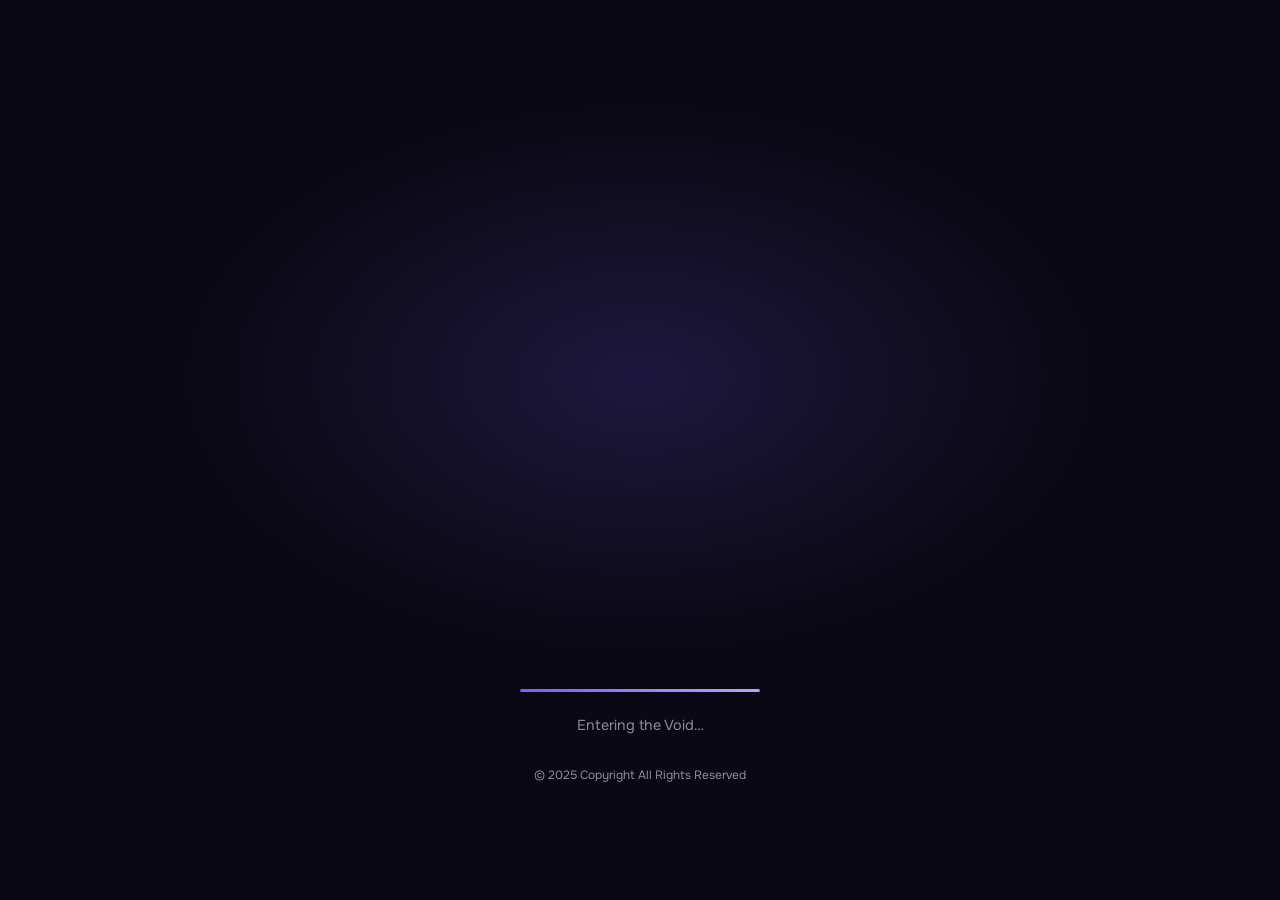
==== index.html @ 013ed3d5 "Enhance spin sections and add win modals Updated the content and structure of the spin sections, inc" ====
<!DOCTYPE html>
<html lang="en">

<head>
  <meta charset="UTF-8">
  <meta name="viewport" content="width=device-width, initial-scale=1.0, maximum-scale=1.0, user-scalable=no">
  <meta name="theme-color" content="#0a0813">
  <title>VoidGifts</title>
  <link rel="preconnect" href="https://fonts.googleapis.com">
  <link rel="preconnect" href="https://fonts.gstatic.com" crossorigin>
  <link rel="stylesheet" href="styles.css">
</head>

<body class="no-scroll">

  <!-- Loading Screen -->
<div class="loading-screen" id="loadingScreen">
  <div class="loading-container">
    <div class="loading-status-heading" id="loadingStatusHeading" style="display:none;"></div>
    <div id="lottie-loading-container"></div>
    <div class="loading-bar-wrapper" id="loadingBarWrapper">
      <div class="loading-bar-bg">
        <div class="loading-bar-fill"></div>
      </div>
    </div>
    <div class="loading-text" id="loadingText">
      Entering the Void…
    </div>
    <a href="https://github.com/IMAGE002/Build1/blob/main/LICENSE" class="copyright-text" target="_blank" rel="noopener noreferrer" data-i18n="copyright">
      © 2025 Copyright All Rights Reserved
    </a>
  </div>
</div>

  <!-- Main Content -->
  <div class="main-content" id="mainContent" style="display:none;">

    <div class="bg" id="bgContainer">
      <svg version="1.1" xmlns="http://www.w3.org/2000/svg" width="100%" height="100%">
        <defs>
          <pattern id="tgPattern" patternUnits="userSpaceOnUse" width="562.5" height="1218" viewBox="0 0 1125 2436"></pattern>
        </defs>
        <rect width="100%" height="100%" fill="url(#tgPattern)" />
      </svg>
    </div>

    <!-- Top bar: brand + currency readout + hamburger -->
    <div class="topbar-fixed">
      <div class="brand"> <img src="assets/TemporaryLogo.svg" alt="Ring Icon" class="ring-icon">VoidGifts</div>
      <div class="topbar-right">
        <div class="readout">
          <div class="stat"><img src="assets/Coin.svg" alt=""><span id="currencyAmount">0</span></div>
          <div class="sep"></div>
          <div class="stat"><img src="assets/TStars.svg" alt=""><span id="starsAmount">0</span></div>
        </div>
        <button class="hamburger" id="hamburger" type="button" aria-label="Menu"><span></span><span></span><span></span></button>
      </div>
    </div>

    <!-- Nav menu (desktop / wide viewport) -->
    <nav class="nav-menu" id="navMenu">
      <button class="nav-close" id="navClose" type="button" aria-label="Close menu">×</button>
      <div class="nav-account">
        <div class="account-avatar"></div>
        <div class="account-info">
          <div class="account-name">Loading...</div>
          <div class="account-username">@loading</div>
        </div>
      </div>
      <ul>
        <li><a href="#home" class="nav-link active" data-page="home">
          <div class="nav-icon"><img src="assets/HomeIcon.svg" alt="Home"></div>
          <span data-i18n="home">Home</span>
        </a></li>
        <li><a href="#leaderboard" class="nav-link" data-page="leaderboard">
          <div class="nav-icon"><img src="assets/LBIcon.svg" alt="Leaderboard"></div>
          <span data-i18n="leaderboard">Leaderboard</span>
        </a></li>
        <li><a href="#deposit" class="nav-link" data-page="deposit">
          <div class="nav-icon"><img src="assets/WalletIcon.svg" alt="Deposit"></div>
          <span data-i18n="deposit">Deposit</span>
        </a></li>
        <li><a href="#settings" class="nav-link" data-page="settings">
          <div class="nav-icon"><img src="assets/GearIcon.svg" alt="Settings"></div>
          <span data-i18n="settings">Settings</span>
        </a></li>
      </ul>
    </nav>

    <div class="overlay" id="overlay"></div>

    <div class="container">

      <!-- ============ HOME ============ -->
      <div class="page-content active" id="page-home">

        <div class="events-carousel">
          <div class="events-track" id="eventsTrack">

            <div class="event-card event-card--birthday" data-event-id="app-birthday">
              <span class="event-confetti" aria-hidden="true">
                <i></i><i></i><i></i><i></i><i></i><i></i><i></i><i></i><i></i><i></i><i></i><i></i><i></i><i></i>
              </span>
              <span class="event-sheen" aria-hidden="true"></span>
              <div class="event-art event-art--left"><img src="assets/BirthdayCake.svg" alt=""></div>
              <div class="event-copy event-copy--center">
                <span class="event-badge" data-i18n="eventBadgeAnniversary">🎉 Anniversary</span>
                <div class="event-title event-title--hero">
                  <span class="event-title-sm" data-i18n="eventBirthdayTitleSm">App</span>
                  <span class="event-title-lg" data-i18n="eventBirthdayTitleLg">Birthday!</span>
                </div>
                <div class="event-sub" data-i18n="eventBirthdaySub">Thank you for an amazing year</div>
              </div>
              <div class="event-art event-art--right"><img src="assets/Balloons.svg" alt=""></div>
            </div>

            <a class="event-card event-card--teal" href="#" data-event-id="double-stars" onclick="TelegramGame.Navigation.navigateTo('deposit');return false;">
              <div class="event-clouds" aria-hidden="true"><img src="assets/Clouds.svg" alt=""></div>
              <span class="event-sheen" aria-hidden="true"></span>
              <div class="event-art"><img src="assets/TStars.svg" alt=""></div>
              <div class="event-copy">
                <span class="event-badge" data-i18n="eventBadgeLimited">Limited</span>
                <div class="event-title event-title--big" data-i18n="eventStarsTitle">Double Stars weekend</div>
                <div class="event-sub" data-i18n="eventStarsSub">Bonus Stars on every deposit</div>
              </div>
            </a>

          </div>
          <div class="events-dots" id="eventsDots" role="tablist" aria-label="Announcements"></div>
        </div>

        <div class="live-gifts-row">
          <span class="live-gifts-label" data-i18n="liveGifts">Live gifts</span>
          <div class="echo-strip-wrap" id="echoWrapper">
            <!-- Notification cubes are injected into #notificationContainer by JS. Keep it empty so the empty state shows. -->
            <div class="card-base content-box-top" id="notificationContainer" data-i18n-empty="liveGiftsEmpty" data-empty="Gifts you win show up here."></div>
          </div>
        </div>

        <div class="home-grid">

          <!-- Daily loot: the hero. The seam opens, the gift rises along it. -->
          <div class="hero hero--daily content-box-left-1">
            <div class="hero-glow" aria-hidden="true"></div>
            <div class="hero-asset"><div id="lottieAnimation"></div></div>
            <div class="hero-copy">
              <span class="eyebrow" data-i18n="dailyRewardEyebrow">daily reward</span>
              <div class="hero-title"><span data-i18n="bagOfLoot">Bag of</span> <span class="hl" data-i18n="lootHighlight">Loot!</span></div>
              <p class="hero-sub" data-i18n="dailyRewardSub">Your free daily gift — open it before midnight.</p>
            </div>
            <button class="hero-cta" data-i18n="openGift">Open Gift</button>
            <span class="hero-timer"><span data-i18n="dailyReadyIn">Ready in</span> <span id="dailyCardTimerValue">--:--:--</span></span>
          </div>

          <!-- Void Spin -->
          <div class="hero hero--void content-box-void">
            <div class="hero-glow" aria-hidden="true"></div>
            <div class="hero-copy">
              <span class="eyebrow" data-i18n="premiumSpinEyebrow">premium spin</span>
              <div class="hero-title"><span class="hl" data-i18n="voidSpinTitle">VOID</span> <span data-i18n="voidSpinTitleSuffix">Spin</span></div>
              <p class="hero-sub" data-i18n="voidSpinSub">Higher stakes — NFTs, Stars, and rare gifts up for grabs.</p>
              <div class="hero-actions">
                <button class="hero-cta void-spin-cta" data-i18n="spinNow">Spin Now</button>
                <div class="spin-cost-badge"><img src="assets/TStars.svg" alt="">50 <span data-i18n="starsWord">Stars</span></div>
              </div>
            </div>
            <div class="void-asset-badge hero-asset">
              <img src="assets/Rocket.svg" alt="">
            </div>
          </div>

          <!-- Furry Spin -->
          <div class="hero hero--furry content-box-furry">
            <div class="hero-glow" aria-hidden="true"></div>
            <div class="hero-copy">
              <span class="eyebrow" data-i18n="newSpinEyebrow">new spin</span>
              <div class="hero-title"><span class="hl" data-i18n="furrySpinTitle">FURRY</span> <span data-i18n="voidSpinTitleSuffix">Spin</span></div>
              <p class="hero-sub" data-i18n="furrySpinSub">Instant Ramen, Star Notepad, Calendar and more NFTs, Star prizes and rare gifts. Get fluffy.</p>
              <div class="hero-actions">
                <button class="hero-cta furry-spin-cta" data-i18n="spinNow">Spin Now</button>
                <div class="spin-cost-badge"><img src="assets/TStars.svg" alt="">150 <span data-i18n="starsWord">Stars</span></div>
              </div>
            </div>
            <div class="furry-asset-badge hero-asset">
              <img src="assets/Paw.svg" alt="">
            </div>
          </div>

          <!-- Hex Spin -->
          <div class="hero hero--hex content-box-hex">
            <div class="hero-glow" aria-hidden="true"></div>
            <div class="hero-copy">
              <span class="eyebrow" data-i18n="newSpinEyebrow">new spin</span>
              <div class="hero-title"><span class="hl" data-i18n="hexSpinTitle">STARRY</span> <span data-i18n="voidSpinTitleSuffix">Spin</span></div>
              <p class="hero-sub" data-i18n="hexSpinSub"></p>
              <div class="hero-actions">
                <button class="hero-cta hex-spin-cta" data-i18n="spinNow">Spin Now</button>
                <div class="spin-cost-badge"><img src="assets/TStars.svg" alt="">500 <span data-i18n="starsWord">Stars</span></div>
              </div>
            </div>
            <div class="hex-asset-badge hero-asset">
              <img src="assets/Starry.svg" alt="">
            </div>
          </div>

          <!-- Astral Spin -->
          <div class="hero hero--astral content-box-astral">
            <div class="hero-glow" aria-hidden="true"></div>
            <div class="hero-copy">
              <span class="eyebrow" data-i18n="premiumSpinEyebrow">new spin</span>
              <div class="hero-title"><span class="hl" data-i18n="astralSpinTitle">ASTRAL</span> <span data-i18n="voidSpinTitleSuffix">Spin</span></div>
              <p class="hero-sub" data-i18n="astralSpinSub"></p>
              <div class="hero-actions">
                <button class="hero-cta astral-spin-cta" data-i18n="spinNow">Spin Now</button>
                <div class="spin-cost-badge"><img src="assets/TStars.svg" alt="">1000 <span data-i18n="starsWord">Stars</span></div>
              </div>
            </div>
            <div class="astral-asset-badge hero-asset">
              <img src="assets/Astral.svg" alt="">
            </div>
          </div>

          <!-- Inventory: hidden on phones (the Items tab covers it), a shelf on wide screens -->
          <div class="hero hero--inv content-box-right">
            <div class="hero-copy">
              <div class="hero-inv-head">
                <div id="inventoryLottieAnimation"></div>
                <div class="hero-title"><span class="hl" data-i18n="inventoryHighlight">Inventory</span></div>
              </div>
              <p class="hero-sub" data-i18n="inventorySub">Collected prizes and gifts.</p>
            </div>
            <div class="inventory-grid"><!-- populated by JS --></div>
            <button class="hero-cta card-btn" data-i18n="viewAllItems">View All Items</button>
          </div>

          <!-- Channel -->
          <div class="hero hero--channel">
            <img class="hero-asset" src="https://raw.githubusercontent.com/IMAGE002/ProtV2/main/assets/Lolipop.svg" alt="">
            <div class="hero-copy">
              <div class="hero-title"><span class="hl" data-i18n="freeHighlight">Telegram</span> <span data-i18n="channelSuffix">Channel</span></div>
              <p class="hero-sub" data-i18n="channelSub">Join to never miss a giveaway or secret code.</p>
            </div>
            <a href="https://t.me/VoidGiftsOfficial" class="hero-cta">
              <img src="assets/SmallPLPIcon.svg" alt=""><span data-i18n="joinChannel">Join Channel</span>
            </a>
          </div>

          <!-- Promo / codes -->
          <div class="hero hero--promo promo-card">
            <div class="promo-assets">
              <img class="hero-asset lg" src="https://raw.githubusercontent.com/IMAGE002/ProtV2/main/assets/Calender.svg" alt="">
              <img class="hero-asset sub" src="https://raw.githubusercontent.com/IMAGE002/ProtV2/main/assets/Diamond.svg" alt="">
            </div>
            <div class="hero-copy">
              <div class="hero-title"><span data-i18n="enterCodesFor">Prizes for</span> <span class="hl" data-i18n="prizesHighlight">Codes</span></div>
              <p class="hero-sub"><span data-i18n="findCodes">Find codes in our</span> <a href="https://t.me/VoidGiftsOfficial" target="_blank" rel="noopener" data-i18n="telegramWord">telegram</a> <span data-i18n="channelWord">channel.</span></p>
            </div>
            <button class="hero-cta card-btn" data-i18n="enterCode">Enter Code</button>
          </div>

        </div><!-- /.home-grid -->

        <!-- Utility rows -->
        <div class="tray content-box-bottom-2">
          <button type="button" class="tile tile--contact card-btn">
            <span class="tile-icon">
              <img src="https://raw.githubusercontent.com/IMAGE002/ProtV2/main/assets/Cap.svg" alt="" onerror="this.style.opacity=0">
            </span>
            <span class="tile-label" data-i18n="contactSupport">Contact Support</span>
          </button>
          <button type="button" class="tile tile--refer" onclick="TelegramGame.Navigation.navigateTo('settings')">
            <span class="tile-icon">
              <img src="assets/GearIcon.svg" alt="">
            </span>
            <span class="tile-label" data-i18n="settingsAndCodes">Settings &amp; Codes</span>
          </button>
        </div>

      </div><!-- /#page-home -->

      <!-- ============ LEADERBOARD ============ -->
      <div class="page-content" id="page-leaderboard">
        <div class="leaderboard-page">
          <div class="leaderboard-header">
            <h1 class="leaderboard-title" data-i18n="topPlayers">Leaderboard</h1>
            <p class="leaderboard-subtitle" data-i18n="updatesEvery24h">Updates every 24 hours</p>
          </div>
          <div class="leaderboard-tabs">
            <button class="leaderboard-tab active" data-tab="coins">
              <img src="assets/Coin.svg" alt="Coin"><span class="tab-label" data-i18n="tabCoins">Coins</span>
            </button>
            <button class="leaderboard-tab" data-tab="gifts">
              <span class="gift-tab-icon" id="giftTabIcon"></span><span class="tab-label" data-i18n="tabGifts">Gifts</span>
            </button>
            <button class="leaderboard-tab" data-tab="stars">
              <img src="assets/TStars.svg" alt="Stars"><span class="tab-label" data-i18n="tabSpent">Spent</span>
            </button>
          </div>
          <div class="leaderboard-content">
            <div class="leaderboard-list active" id="leaderboard-coins">
              <div class="podium-container"></div>
              <div class="ranks-list"></div>
            </div>
            <div class="leaderboard-list" id="leaderboard-gifts">
              <div class="podium-container"></div>
              <div class="ranks-list"></div>
            </div>
            <div class="leaderboard-list" id="leaderboard-stars">
              <div class="podium-container"></div>
              <div class="ranks-list"></div>
            </div>

            <!-- Shown instead of the lists when /leaderboard can't be reached -->
            <div class="leaderboard-error-state" id="leaderboardErrorState" style="display:none;">
              <div class="leaderboard-error-lottie"></div>
              <div class="leaderboard-error-title" data-i18n="leaderboardErrorTitle">Things went wacky...</div>
              <div class="leaderboard-error-text" data-i18n="leaderboardErrorText">Couldn't display anyone... Please try again later!</div>
              <button class="leaderboard-error-retry" id="leaderboardRetryBtn" type="button" data-i18n="tryAgain">Try Again</button>
            </div>

            <!-- Skeleton shown while the first request is in flight -->
            <div class="leaderboard-skeleton">
              <div class="skeleton-podium">
                <div class="skeleton-podium-card"></div>
                <div class="skeleton-podium-card"></div>
                <div class="skeleton-podium-card"></div>
              </div>
              <div class="skeleton-rank-card"></div>
              <div class="skeleton-rank-card"></div>
              <div class="skeleton-rank-card"></div>
            </div>
          </div>
          <div class="your-rank-card">
            <div class="your-rank-label" data-i18n="yourRank">Your Rank</div>
            <div class="your-rank-content">
              <div class="your-rank-position">#<span id="yourRank">--</span></div>
              <div class="your-rank-info">
                <div class="your-rank-name" id="yourRankName">Loading...</div>
                <div class="your-rank-score" id="yourRankScore">0</div>
              </div>
            </div>
          </div>
        </div>
      </div>

      <!-- ============ DEPOSIT ============ -->
      <div class="page-content" id="page-deposit">
        <div class="deposit-page">
          <div class="deposit-header">
            <h1 class="deposit-title" data-i18n="depositTitle">Deposit</h1>
            <p class="deposit-subtitle" data-i18n="depositSubtitle">purchase coins with Telegram Stars</p>
          </div>
          <div class="deposit-tabs">
            <button class="deposit-tab active" data-tab="stars">
              <div class="tab-icon" id="starsTabIcon"></div><span class="tab-label" data-i18n="tabTelegramStars">Telegram Stars</span>
            </button>
            <button class="deposit-tab" data-tab="ton">
              <img src="assets/TON.svg" alt="TON" class="tab-icon-img"><span class="tab-label" data-i18n="tabTonCoin">TON Coin</span>
            </button>
            <button class="deposit-tab" data-tab="sell">
              <img src="assets/TStars.svg" alt="" class="tab-icon-img"><span class="tab-label" data-i18n="tabSell">Sell Gifts</span>
            </button>
          </div>
          <div class="deposit-content">
            <div class="deposit-list active" id="deposit-stars"><div class="packages-grid"></div></div>
            <div class="deposit-list" id="deposit-ton">
              <div class="ton-wallet-bar">
                <button class="ton-wallet-chip" id="tonWalletChip">
                  <span class="ton-wallet-chip-dot"></span>
                  <span class="ton-wallet-chip-label" id="tonWalletChipLabel" data-i18n="walletNotConnected">Not connected</span>
                </button>
              </div>
              <div class="packages-grid"></div>
            </div>
            <div class="deposit-list" id="deposit-sell">
              <div class="sell-intro">
                <h3 class="sell-title" data-i18n="sellTitle">Sell your NFT gifts for Stars</h3>
                <p class="sell-how" data-sell-relayer="sellHowTo">Send a collectible to @VoidGift_Relayer in Telegram. The Stars below are added to your balance automatically.</p>
                <button type="button" class="spin-button sell-open" id="sellOpenRelayer" data-sell-relayer="sellOpenRelayer">Open @VoidGift_Relayer</button>
              </div>
              <div class="sell-tools">
                <input type="search" id="sellSearch" class="sell-search" data-i18n="sellSearch" placeholder="Search gifts…" autocomplete="off">
                <span class="sell-count" id="sellCount"></span>
              </div>
              <div class="sell-list" id="sellList"></div>
            </div>
            <div class="deposit-info-card">
              <div class="info-icon" role="img" aria-label="Info"></div>
              <div class="info-content">
                <h3 data-i18n="securePayment">Secure Payment</h3>
                <p data-i18n="securePaymentDesc">All transactions are processed securely through Telegram. Coins are delivered instantly.</p>
              </div>
            </div>
          </div>
        </div>
      </div>

      <!-- ============ SETTINGS ============ -->
      <div class="page-content" id="page-settings">
        <div class="settings-page">
          <div class="settings-header">
            <h1 class="settings-title" data-i18n="settings">Settings</h1>
            <p class="settings-subtitle" data-i18n="customizeExperience">Customize your experience</p>
          </div>

          <div class="settings-section promocode-section">
            <div class="section-header">
              <svg class="section-icon" viewBox="0 0 24 24" fill="none" stroke="currentColor" stroke-width="2">
                <rect x="3" y="8" width="18" height="12" rx="2"/><path d="M7 8V6a2 2 0 0 1 2-2h6a2 2 0 0 1 2 2v2"/><circle cx="12" cy="14" r="1"/>
              </svg>
              <h2 data-i18n="promocode">Promocode</h2>
            </div>
            <div class="promocode-input-wrapper">
              <input type="text" id="promocodeInput" class="promocode-input" placeholder="Enter promocode..." maxlength="20" data-i18n="promocodePlaceholder">
              <button class="promocode-submit-btn" id="promocodeSubmitBtn">
                <svg viewBox="0 0 24 24" fill="none" stroke="currentColor" stroke-width="2"><path d="M22 2L11 13M22 2l-7 20-4-9-9-4 20-7z"/></svg>
              </button>
            </div>
            <div class="promocode-status" id="promocodeStatus"></div>
            <div class="promocode-info">
              <div class="info-icon" role="img" aria-label="Info"></div>
              <span data-i18n="promocodeInfo">Enter a valid promocode to receive rewards</span>
            </div>
          </div>

          <div class="settings-section">
            <div class="section-header">
              <svg class="section-icon" viewBox="0 0 24 24" fill="none" stroke="currentColor" stroke-width="2">
                <circle cx="12" cy="12" r="10"/><path d="M2 12h20M12 2a15.3 15.3 0 0 1 4 10 15.3 15.3 0 0 1-4 10 15.3 15.3 0 0 1-4-10 15.3 15.3 0 0 1 4-10z"/>
              </svg>
              <h2 data-i18n="language">Language</h2>
            </div>
            <div class="setting-item clickable" id="languageSetting">
              <div class="setting-info">
                <div class="setting-label" data-i18n="appLanguage">App Language</div>
                <div class="setting-description" data-i18n="chooseLanguage">Choose your preferred language</div>
              </div>
              <div class="setting-value">
                <span id="currentLanguage">English</span>
                <svg class="chevron-icon" viewBox="0 0 24 24" fill="none" stroke="currentColor" stroke-width="2"><path d="M9 18l6-6-6-6"/></svg>
              </div>
            </div>
          </div>

          <div class="settings-section">
            <div class="section-header">
              <svg class="section-icon" viewBox="0 0 24 24" fill="none" stroke="currentColor" stroke-width="2">
                <path d="M18 8A6 6 0 0 0 6 8c0 7-3 9-3 9h18s-3-2-3-9"/><path d="M13.73 21a2 2 0 0 1-3.46 0"/>
              </svg>
              <h2 data-i18n="notifications">Notifications</h2>
            </div>
            <div class="setting-item"><div class="setting-info"><div class="setting-label" data-i18n="soundEffects">Sound Effects</div><div class="setting-description" data-i18n="soundEffectsDesc">Play sounds when spinning</div></div>
              <label class="toggle-switch"><input type="checkbox" id="soundEffects" checked><span class="toggle-slider"></span></label></div>
            <div class="setting-item"><div class="setting-info"><div class="setting-label" data-i18n="prizeAlerts">Prize Alerts</div><div class="setting-description" data-i18n="prizeAlertsDesc">Notify on rare prizes</div></div>
              <label class="toggle-switch"><input type="checkbox" id="prizeAlerts" checked><span class="toggle-slider"></span></label></div>
          </div>

          <div class="settings-section">
            <div class="section-header">
              <svg class="section-icon" viewBox="0 0 24 24" fill="none" stroke="currentColor" stroke-width="2">
                <rect x="2" y="3" width="20" height="14" rx="2"/><path d="M8 21h8M12 17v4"/>
              </svg>
              <h2 data-i18n="display">Display</h2>
            </div>
            <div class="setting-item"><div class="setting-info"><div class="setting-label" data-i18n="animations">Animations</div><div class="setting-description" data-i18n="animationsDesc">Smooth animations and effects</div></div>
              <label class="toggle-switch"><input type="checkbox" id="animationsEnabled" checked><span class="toggle-slider"></span></label></div>
          </div>

          <div class="settings-section">
            <div class="section-header">
              <svg class="section-icon" viewBox="0 0 24 24" fill="none" stroke="currentColor" stroke-width="2">
                <rect x="3" y="11" width="18" height="11" rx="2" ry="2"/><path d="M7 11V7a5 5 0 0 1 10 0v4"/>
              </svg>
              <h2 data-i18n="privacy">Privacy</h2>
            </div>
            <div class="setting-item"><div class="setting-info"><div class="setting-label" data-i18n="showInLeaderboard">Show in Leaderboard</div><div class="setting-description" data-i18n="showInLeaderboardDesc">Public stats visibility</div></div>
              <label class="toggle-switch"><input type="checkbox" id="showInLeaderboard" checked><span class="toggle-slider"></span></label></div>
            <div class="setting-item"><div class="setting-info"><div class="setting-label" data-i18n="shareStatistics">Share Statistics</div><div class="setting-description" data-i18n="shareStatisticsDesc">Allow sharing stats with friends</div></div>
              <label class="toggle-switch"><input type="checkbox" id="shareStats" checked><span class="toggle-slider"></span></label></div>
          </div>

          <div class="settings-section">
            <div class="section-header">
              <div class="info-icon" role="img" aria-label="Info"></div>
              <h2 data-i18n="about">About</h2>
            </div>
            <div class="setting-item clickable" id="termsBtn">
              <div class="setting-info"><div class="setting-label" data-i18n="termsOfService">Terms of Service</div><div class="setting-description" data-i18n="termsOfServiceDesc">Read our terms and conditions</div></div>
              <svg class="chevron-icon" viewBox="0 0 24 24" fill="none" stroke="currentColor" stroke-width="2"><path d="M9 18l6-6-6-6"/></svg>
            </div>
            <div class="setting-item clickable" id="privacyBtn">
              <div class="setting-info"><div class="setting-label" data-i18n="privacyPolicy">Privacy Policy</div><div class="setting-description" data-i18n="privacyPolicyDesc">How we handle your data</div></div>
              <svg class="chevron-icon" viewBox="0 0 24 24" fill="none" stroke="currentColor" stroke-width="2"><path d="M9 18l6-6-6-6"/></svg>
            </div>
            <div class="setting-item">
              <div class="setting-info"><div class="setting-label" data-i18n="version">Version</div><div class="setting-description" data-i18n="versionDesc">App version information</div></div>
              <div class="setting-value"><span class="version-number">v2.0.0</span></div>
            </div>
          </div>

          <div class="settings-section danger-section">
            <div class="section-header">
              <svg class="section-icon" viewBox="0 0 24 24" fill="none" stroke="currentColor" stroke-width="2">
                <path d="M10.29 3.86L1.82 18a2 2 0 0 0 1.71 3h16.94a2 2 0 0 0 1.71-3L13.71 3.86a2 2 0 0 0-3.42 0z"/><path d="M12 9v4M12 17h.01"/>
              </svg>
              <h2 data-i18n="dangerZone">Danger Zone</h2>
            </div>
            <button class="danger-btn" id="resetDataBtn">
              <svg viewBox="0 0 24 24" fill="none" stroke="currentColor" stroke-width="2"><polyline points="1 4 1 10 7 10"/><path d="M3.51 15a9 9 0 1 0 2.13-9.36L1 10"/></svg>
              <span data-i18n="resetAllData">Reset All Data</span>
            </button>
            <button class="danger-btn" id="clearCacheBtn">
              <svg viewBox="0 0 24 24" fill="none" stroke="currentColor" stroke-width="2"><path d="M3 6h18M19 6v14a2 2 0 0 1-2 2H7a2 2 0 0 1-2-2V6m3 0V4a2 2 0 0 1 2-2h4a2 2 0 0 1 2 2v2"/></svg>
              <span data-i18n="clearCache">Clear Cache</span>
            </button>
          </div>
        </div>
      </div>

      <!-- ============ DAILY SPIN ============ -->
      <div class="page-content" id="page-dailyspin">
        <div class="daily-spin-container">
          <button class="spin-back-btn" onclick="TelegramGame.Navigation.navigateTo('home')">
            <svg viewBox="0 0 24 24" fill="none" stroke="currentColor" stroke-width="2.4" stroke-linecap="round" stroke-linejoin="round">
              <path d="M19 12H5M12 19l-7-7 7-7"/>
            </svg>
            <span data-i18n="backToHome">Home</span>
          </button>
          <div class="spin-section">
            <div class="wheel-container">
              <div class="wheel-pointer"></div>
              <div class="wheel" id="wheel">
                <div class="cube"></div><div class="cube"></div><div class="cube"></div><div class="cube"></div><div class="cube"></div>
                <div class="cube"></div><div class="cube"></div><div class="cube"></div><div class="cube"></div><div class="cube"></div>
                <div class="cube"></div><div class="cube"></div><div class="cube"></div><div class="cube"></div><div class="cube"></div>
                <div class="cube"></div><div class="cube"></div><div class="cube"></div><div class="cube"></div><div class="cube"></div>
              </div>
            </div>
            <button class="spin-button" id="spinButton" data-i18n="spinButton">SPIN!</button>
          </div>

          <div class="rewards-section">
            <div class="rewards-header">
              <div class="rewards-header-icon"><div class="rewards-icon-mask"></div></div>
              <h2 class="rewards-title"><span data-i18n="whatCanIGet">What can I</span> <span class="get-text" data-i18n="getWord">get?</span></h2>
            </div>

            <div class="gift-grid">
              <div class="gift-item gift-epic"><div class="gift-icon" id="giftTrophy"></div><div class="gift-label">Trophy</div><i class="pips" aria-hidden="true"></i></div>
              <div class="gift-item gift-rare"><div class="gift-icon" id="giftDiamond"></div><div class="gift-label">Diamond</div><i class="pips" aria-hidden="true"></i></div>
              <div class="gift-item gift-legendary"><div class="gift-icon" id="giftCalendar"></div><div class="gift-label">Calendar</div><i class="pips" aria-hidden="true"></i></div>
              <div class="gift-item gift-rare"><div class="gift-icon" id="giftRing"></div><div class="gift-label">Ring</div><i class="pips" aria-hidden="true"></i></div>
              <div class="gift-item gift-uncommon"><div class="gift-icon" id="giftRoseBouquet"></div><div class="gift-label">Rose Bouquet</div><i class="pips" aria-hidden="true"></i></div>
              <div class="gift-item gift-uncommon"><div class="gift-icon" id="giftCake"></div><div class="gift-label">Cake</div><i class="pips" aria-hidden="true"></i></div>
              <div class="gift-item gift-common"><div class="gift-icon" id="giftGift"></div><div class="gift-label">Gift Box</div></div>
              <div class="gift-item gift-common"><div class="gift-icon" id="giftRose"></div><div class="gift-label">Rose</div></div>
              <div class="gift-item gift-common"><div class="gift-icon" id="giftBear"></div><div class="gift-label">Bear</div></div>
              <div class="gift-item gift-common"><div class="gift-icon" id="giftHeart"></div><div class="gift-label">Heart</div></div>
            </div>

            <div class="rewards-divider"><span data-i18n="coinPrizes">Coin Prizes</span></div>

            <div class="reward-grid">
              <div class="reward-item"><div class="reward-amount">500</div><div class="reward-icon" id="coin500"></div></div>
              <div class="reward-item"><div class="reward-amount">250</div><div class="reward-icon" id="coin250"></div></div>
              <div class="reward-item"><div class="reward-amount">100</div><div class="reward-icon" id="coin100"></div></div>
              <div class="reward-item"><div class="reward-amount">50</div><div class="reward-icon" id="coin50"></div></div>
              <div class="reward-item"><div class="reward-amount">25</div><div class="reward-icon" id="coin25"></div></div>
              <div class="reward-item"><div class="reward-amount">10</div><div class="reward-icon" id="coin10"></div></div>
              <div class="reward-item"><div class="reward-amount">5</div><div class="reward-icon" id="coin5"></div></div>
              <div class="reward-item"><div class="reward-amount">1</div><div class="reward-icon" id="coin1"></div></div>
            </div>
          </div>
        </div>
      </div>

      <!-- ============ VOID SPIN ============ -->
      <div class="page-content" id="page-voidspin">
        <div class="daily-spin-container">
          <button class="spin-back-btn" onclick="TelegramGame.Navigation.navigateTo('home')">
            <svg viewBox="0 0 24 24" fill="none" stroke="currentColor" stroke-width="2.4" stroke-linecap="round" stroke-linejoin="round">
              <path d="M19 12H5M12 19l-7-7 7-7"/>
            </svg>
            <span data-i18n="backToHome">Home</span>
          </button>
          <div class="spin-section">
            <div class="wheel-container void-wheel-container">
              <div class="wheel-pointer"></div>
              <div class="wheel" id="voidWheel">
                <div class="cube void-cube"></div><div class="cube void-cube"></div><div class="cube void-cube"></div><div class="cube void-cube"></div><div class="cube void-cube"></div>
                <div class="cube void-cube"></div><div class="cube void-cube"></div><div class="cube void-cube"></div><div class="cube void-cube"></div><div class="cube void-cube"></div>
                <div class="cube void-cube"></div><div class="cube void-cube"></div><div class="cube void-cube"></div><div class="cube void-cube"></div><div class="cube void-cube"></div>
                <div class="cube void-cube"></div><div class="cube void-cube"></div><div class="cube void-cube"></div><div class="cube void-cube"></div><div class="cube void-cube"></div>
              </div>
            </div>
            <button class="spin-button void-spin-button" id="voidSpinButton">
              <img src="assets/TStars.svg" alt="Stars" class="spin-btn-star-icon">
              <span class="spin-btn-cost">50</span>
              <span class="spin-btn-divider"></span>
              <span data-i18n="spinButton">SPIN!</span>
            </button>
          </div>

          <div class="rewards-section">
            <div class="rewards-header">
              <div class="rewards-header-icon"><div class="rewards-icon-mask"></div></div>
              <h2 class="rewards-title"><span data-i18n="whatCanIGet">What can I</span> <span class="get-text" data-i18n="getWord">get?</span></h2>
            </div>

            <div class="gift-grid">
              <div class="gift-item gift-legendary"><div class="gift-icon" id="voidGiftRamen"></div><div class="gift-label">Instant Ramen</div><i class="pips" aria-hidden="true"></i></div>
              <div class="gift-item gift-legendary"><div class="gift-icon" id="voidGiftSocks"></div><div class="gift-label">Socks</div><i class="pips" aria-hidden="true"></i></div>
              <div class="gift-item gift-legendary"><div class="gift-icon" id="voidGiftLollipop"></div><div class="gift-label">Lollipop</div><i class="pips" aria-hidden="true"></i></div>
              <div class="gift-item gift-epic"><div class="gift-icon" id="voidGiftRocket"></div><div class="gift-label">Rocket</div><i class="pips" aria-hidden="true"></i></div>
              <div class="gift-item gift-rare"><div class="gift-icon" id="voidGiftCake"></div><div class="gift-label">Cake</div><i class="pips" aria-hidden="true"></i></div>
              <div class="gift-item gift-rare"><div class="gift-icon" id="voidGiftBear"></div><div class="gift-label">Bear</div><i class="pips" aria-hidden="true"></i></div>
              <div class="gift-item gift-common"><div class="gift-icon" id="voidGiftHeart"></div><div class="gift-label">Heart</div></div>
            </div>

            <div class="rewards-divider"><span data-i18n="starPrizes">Star Prizes</span></div>
            <div class="reward-grid reward-grid--stars">
              <div class="reward-item"><div class="reward-amount">100</div><div class="reward-icon" id="voidStars100"></div></div>
              <div class="reward-item"><div class="reward-amount">50</div><div class="reward-icon" id="voidStars50"></div></div>
              <div class="reward-item"><div class="reward-amount">25</div><div class="reward-icon" id="voidStars25"></div></div>
              <div class="reward-item"><div class="reward-amount">10</div><div class="reward-icon" id="voidStars10"></div></div>
              <div class="reward-item"><div class="reward-amount">5</div><div class="reward-icon" id="voidStars5"></div></div>
            </div>
          </div>
        </div>
      </div>

      <div class="page-content" id="page-furryspin">
        <div class="daily-spin-container">
          <button class="spin-back-btn" onclick="TelegramGame.Navigation.navigateTo('home')">
            <svg viewBox="0 0 24 24" fill="none" stroke="currentColor" stroke-width="2.4" stroke-linecap="round" stroke-linejoin="round">
              <path d="M19 12H5M12 19l-7-7 7-7"/>
            </svg>
            <span data-i18n="backToHome">Home</span>
          </button>
          <div class="spin-section">
            <div class="wheel-container furry-wheel-container">
              <div class="wheel-pointer"></div>
              <div class="wheel" id="furryWheel">
                <div class="cube furry-cube"></div><div class="cube furry-cube"></div><div class="cube furry-cube"></div><div class="cube furry-cube"></div><div class="cube furry-cube"></div>
                <div class="cube furry-cube"></div><div class="cube furry-cube"></div><div class="cube furry-cube"></div><div class="cube furry-cube"></div><div class="cube furry-cube"></div>
                <div class="cube furry-cube"></div><div class="cube furry-cube"></div><div class="cube furry-cube"></div><div class="cube furry-cube"></div><div class="cube furry-cube"></div>
                <div class="cube furry-cube"></div><div class="cube furry-cube"></div><div class="cube furry-cube"></div><div class="cube furry-cube"></div><div class="cube furry-cube"></div>
              </div>
            </div>
            <button class="spin-button furry-spin-button" id="furrySpinButton">
              <img src="assets/TStars.svg" alt="Stars" class="spin-btn-star-icon">
              <span class="spin-btn-cost">150</span>
              <span class="spin-btn-divider"></span>
              <span data-i18n="spinButton">SPIN!</span>
            </button>
          </div>

          <div class="rewards-section">
            <div class="rewards-header">
              <div class="rewards-header-icon"><div class="rewards-icon-mask"></div></div>
              <h2 class="rewards-title"><span data-i18n="whatCanIGet">What can I</span> <span class="get-text" data-i18n="getWord">get?</span></h2>
            </div>

            <div class="gift-grid">
              <div class="gift-item gift-legendary"><div class="gift-icon" id="furryGiftRamen"></div><div class="gift-label">Instant Ramen</div><i class="pips" aria-hidden="true"></i></div>
              <div class="gift-item gift-legendary"><div class="gift-icon" id="furryGiftNotepad"></div><div class="gift-label">Star Notepad</div><i class="pips" aria-hidden="true"></i></div>
              <div class="gift-item gift-legendary"><div class="gift-icon" id="furryGiftCalendar"></div><div class="gift-label">Calendar</div><i class="pips" aria-hidden="true"></i></div>
              <div class="gift-item gift-legendary"><div class="gift-icon" id="furryGiftSocks"></div><div class="gift-label">Socks</div><i class="pips" aria-hidden="true"></i></div>
              <div class="gift-item gift-epic"><div class="gift-icon" id="furryGiftTrophy"></div><div class="gift-label">Trophy</div><i class="pips" aria-hidden="true"></i></div>
              <div class="gift-item gift-epic"><div class="gift-icon" id="furryGiftDiamond"></div><div class="gift-label">Diamond</div><i class="pips" aria-hidden="true"></i></div>
              <div class="gift-item gift-rare"><div class="gift-icon" id="furryGiftChampagne"></div><div class="gift-label">Champagne</div><i class="pips" aria-hidden="true"></i></div>
              <div class="gift-item gift-uncommon"><div class="gift-icon" id="furryGiftCake"></div><div class="gift-label">Cake</div><i class="pips" aria-hidden="true"></i></div>
              <div class="gift-item gift-common"><div class="gift-icon" id="furryGiftRose"></div><div class="gift-label">Rose</div></div>
            </div>

            <div class="rewards-divider"><span data-i18n="starPrizes">Star Prizes</span></div>
            <div class="reward-grid">
              <div class="reward-item"><div class="reward-amount">300</div><div class="reward-icon" id="furryStars300"></div></div>
              <div class="reward-item"><div class="reward-amount">150</div><div class="reward-icon" id="furryStars150"></div></div>
              <div class="reward-item"><div class="reward-amount">100</div><div class="reward-icon" id="furryStars100"></div></div>
              <div class="reward-item"><div class="reward-amount">50</div><div class="reward-icon" id="furryStars50"></div></div>
              <div class="reward-item"><div class="reward-amount">25</div><div class="reward-icon" id="furryStars25"></div></div>
              <div class="reward-item"><div class="reward-amount">10</div><div class="reward-icon" id="furryStars10"></div></div>
            </div>
          </div>
        </div>
      </div>

      <div class="page-content" id="page-hexspin">
        <div class="daily-spin-container">
          <button class="spin-back-btn" onclick="TelegramGame.Navigation.navigateTo('home')">
            <svg viewBox="0 0 24 24" fill="none" stroke="currentColor" stroke-width="2.4" stroke-linecap="round" stroke-linejoin="round">
              <path d="M19 12H5M12 19l-7-7 7-7"/>
            </svg>
            <span data-i18n="backToHome">Home</span>
          </button>
          <div class="spin-section">
            <div class="wheel-container hex-wheel-container">
              <div class="wheel-pointer"></div>
              <div class="wheel" id="hexWheel">
                <div class="cube hex-cube"></div><div class="cube hex-cube"></div><div class="cube hex-cube"></div><div class="cube hex-cube"></div><div class="cube hex-cube"></div>
                <div class="cube hex-cube"></div><div class="cube hex-cube"></div><div class="cube hex-cube"></div><div class="cube hex-cube"></div><div class="cube hex-cube"></div>
                <div class="cube hex-cube"></div><div class="cube hex-cube"></div><div class="cube hex-cube"></div><div class="cube hex-cube"></div><div class="cube hex-cube"></div>
                <div class="cube hex-cube"></div><div class="cube hex-cube"></div><div class="cube hex-cube"></div><div class="cube hex-cube"></div><div class="cube hex-cube"></div>
              </div>
            </div>
            <button class="spin-button hex-spin-button" id="hexSpinButton">
              <img src="assets/TStars.svg" alt="Stars" class="spin-btn-star-icon">
              <span class="spin-btn-cost">500</span>
              <span class="spin-btn-divider"></span>
              <span data-i18n="spinButton">SPIN!</span>
            </button>
          </div>

          <div class="rewards-section">
            <div class="rewards-header">
              <div class="rewards-header-icon"><div class="rewards-icon-mask"></div></div>
              <h2 class="rewards-title"><span data-i18n="whatCanIGet">What can I</span> <span class="get-text" data-i18n="getWord">get?</span></h2>
            </div>

            <div class="gift-grid">
              <div class="gift-item gift-legendary"><div class="gift-icon" id="hexGiftKissedFrog"></div><div class="gift-label">Kissed Frog</div><i class="pips" aria-hidden="true"></i></div>
              <div class="gift-item gift-legendary"><div class="gift-icon" id="hexGiftVoodooDoll"></div><div class="gift-label">Voodoo Doll</div><i class="pips" aria-hidden="true"></i></div>
              <div class="gift-item gift-legendary"><div class="gift-icon" id="hexGiftVintageCigar"></div><div class="gift-label">Vintage Cigar</div><i class="pips" aria-hidden="true"></i></div>
              <div class="gift-item gift-legendary"><div class="gift-icon" id="hexGiftWitchHat"></div><div class="gift-label">Witch Hat</div><i class="pips" aria-hidden="true"></i></div>
              <div class="gift-item gift-legendary"><div class="gift-icon" id="hexGiftLightSword"></div><div class="gift-label">Light Sword</div><i class="pips" aria-hidden="true"></i></div>
              <div class="gift-item gift-rare"><div class="gift-icon" id="hexGiftChampagne"></div><div class="gift-label">Champagne</div><i class="pips" aria-hidden="true"></i></div>
              <div class="gift-item gift-epic"><div class="gift-icon" id="hexGiftRing"></div><div class="gift-label">Ring</div><i class="pips" aria-hidden="true"></i></div>
              <div class="gift-item gift-epic"><div class="gift-icon" id="hexGiftTrophy"></div><div class="gift-label">Trophy</div><i class="pips" aria-hidden="true"></i></div>
              <div class="gift-item gift-epic"><div class="gift-icon" id="hexGiftDiamond"></div><div class="gift-label">Diamond</div><i class="pips" aria-hidden="true"></i></div>
            </div>

            <div class="rewards-divider"><span data-i18n="starPrizes">Star Prizes</span></div>
            <div class="reward-grid">
              <div class="reward-item"><div class="reward-amount">1,000</div><div class="reward-icon" id="hexStars1000"></div></div>
              <div class="reward-item"><div class="reward-amount">500</div><div class="reward-icon" id="hexStars500"></div></div>
              <div class="reward-item"><div class="reward-amount">250</div><div class="reward-icon" id="hexStars250"></div></div>
              <div class="reward-item"><div class="reward-amount">100</div><div class="reward-icon" id="hexStars100"></div></div>
              <div class="reward-item"><div class="reward-amount">50</div><div class="reward-icon" id="hexStars50"></div></div>
              <div class="reward-item"><div class="reward-amount">25</div><div class="reward-icon" id="hexStars25"></div></div>
            </div>
          </div>
        </div>
      </div>

      <div class="page-content" id="page-astralspin">
        <div class="daily-spin-container">
          <button class="spin-back-btn" onclick="TelegramGame.Navigation.navigateTo('home')">
            <svg viewBox="0 0 24 24" fill="none" stroke="currentColor" stroke-width="2.4" stroke-linecap="round" stroke-linejoin="round">
              <path d="M19 12H5M12 19l-7-7 7-7"/>
            </svg>
            <span data-i18n="backToHome">Home</span>
          </button>
          <div class="spin-section">
            <div class="wheel-container astral-wheel-container">
              <div class="wheel-pointer"></div>
              <div class="wheel" id="astralWheel">
                <div class="cube astral-cube"></div><div class="cube astral-cube"></div><div class="cube astral-cube"></div><div class="cube astral-cube"></div><div class="cube astral-cube"></div>
                <div class="cube astral-cube"></div><div class="cube astral-cube"></div><div class="cube astral-cube"></div><div class="cube astral-cube"></div><div class="cube astral-cube"></div>
                <div class="cube astral-cube"></div><div class="cube astral-cube"></div><div class="cube astral-cube"></div><div class="cube astral-cube"></div><div class="cube astral-cube"></div>
                <div class="cube astral-cube"></div><div class="cube astral-cube"></div><div class="cube astral-cube"></div><div class="cube astral-cube"></div><div class="cube astral-cube"></div>
              </div>
            </div>
            <button class="spin-button astral-spin-button" id="astralSpinButton">
              <img src="assets/TStars.svg" alt="Stars" class="spin-btn-star-icon">
              <span class="spin-btn-cost">1000</span>
              <span class="spin-btn-divider"></span>
              <span data-i18n="spinButton">SPIN!</span>
            </button>
          </div>

          <div class="rewards-section">
            <div class="rewards-header">
              <div class="rewards-header-icon"><div class="rewards-icon-mask"></div></div>
              <h2 class="rewards-title"><span data-i18n="whatCanIGet">What can I</span> <span class="get-text" data-i18n="getWord">get?</span></h2>
            </div>

            <div class="gift-grid">
              <div class="gift-item gift-legendary"><div class="gift-icon" id="astralGiftAstralShard"></div><div class="gift-label">Astral Shard</div><i class="pips" aria-hidden="true"></i></div>
              <div class="gift-item gift-legendary"><div class="gift-icon" id="astralGiftVoodooDoll"></div><div class="gift-label">Voodoo Doll</div><i class="pips" aria-hidden="true"></i></div>
              <div class="gift-item gift-legendary"><div class="gift-icon" id="astralGiftLuckyLocket"></div><div class="gift-label">Lucky Locket</div><i class="pips" aria-hidden="true"></i></div>
              <div class="gift-item gift-legendary"><div class="gift-icon" id="astralGiftInputKey"></div><div class="gift-label">Input Key</div><i class="pips" aria-hidden="true"></i></div>
              <div class="gift-item gift-epic"><div class="gift-icon" id="astralGiftTrophy"></div><div class="gift-label">Trophy</div><i class="pips" aria-hidden="true"></i></div>
              <div class="gift-item gift-epic"><div class="gift-icon" id="astralGiftDiamond"></div><div class="gift-label">Diamond</div><i class="pips" aria-hidden="true"></i></div>
              <div class="gift-item gift-epic"><div class="gift-icon" id="astralGiftRing"></div><div class="gift-label">Ring</div><i class="pips" aria-hidden="true"></i></div>
            </div>

            <div class="rewards-divider"><span data-i18n="starPrizes">Star Prizes</span></div>
            <div class="reward-grid">
              <div class="reward-item"><div class="reward-amount">2,500</div><div class="reward-icon" id="astralStars2500"></div></div>
              <div class="reward-item"><div class="reward-amount">1,000</div><div class="reward-icon" id="astralStars1000"></div></div>
              <div class="reward-item"><div class="reward-amount">500</div><div class="reward-icon" id="astralStars500"></div></div>
              <div class="reward-item"><div class="reward-amount">250</div><div class="reward-icon" id="astralStars250"></div></div>
              <div class="reward-item"><div class="reward-amount">100</div><div class="reward-icon" id="astralStars100"></div></div>
              <div class="reward-item"><div class="reward-amount">50</div><div class="reward-icon" id="astralStars50"></div></div>
            </div>
          </div>
        </div>
      </div>

    </div><!-- /.container -->

    <!-- Win Modal (Daily) -->
    <div class="win-modal-overlay" id="winModal">
      <div class="win-modal" role="dialog" aria-modal="true">
        <span class="win-modal-eyebrow" data-i18n="youWon">you won</span>
        <div class="win-modal-prize-wrap"><div class="win-modal-icon" id="modalPrizeIcon"></div></div>
        <div class="win-modal-prize-name" id="modalPrizeName">Prize</div>
        <div class="win-modal-value-row" id="modalValueRow"></div>
        <div class="win-modal-divider"></div>
        <button class="claim-button" id="claimButton" data-i18n="claim">Claim!</button>
      </div>
    </div>

    <!-- Win Modal (Void) -->
    <div class="win-modal-overlay" id="voidWinModal">
      <div class="win-modal" role="dialog" aria-modal="true">
        <span class="win-modal-eyebrow" data-i18n="youWon">you won</span>
        <div class="win-modal-prize-wrap"><div class="win-modal-icon" id="voidModalPrizeIcon"></div></div>
        <div class="win-modal-prize-name" id="voidModalPrizeName">Prize</div>
        <div class="win-modal-value-row" id="voidModalValueRow"></div>
        <div class="win-modal-divider"></div>
        <button class="claim-button" id="voidClaimButton" data-i18n="claim">Claim!</button>
      </div>
    </div>

    <!-- Win Modal (Furry) -->
    <div class="win-modal-overlay" id="furryWinModal">
      <div class="win-modal" role="dialog" aria-modal="true">
        <span class="win-modal-eyebrow" data-i18n="youWon">you won</span>
        <div class="win-modal-prize-wrap"><div class="win-modal-icon" id="furryModalPrizeIcon"></div></div>
        <div class="win-modal-prize-name" id="furryModalPrizeName">Prize</div>
        <div class="win-modal-value-row" id="furryModalValueRow"></div>
        <div class="win-modal-divider"></div>
        <button class="claim-button" id="furryClaimButton" data-i18n="claim">Claim!</button>
      </div>
    </div>

    <div class="win-modal-overlay" id="hexWinModal">
      <div class="win-modal" role="dialog" aria-modal="true">
        <span class="win-modal-eyebrow" data-i18n="youWon">you won</span>
        <div class="win-modal-prize-wrap"><div class="win-modal-icon" id="hexModalPrizeIcon"></div></div>
        <div class="win-modal-prize-name" id="hexModalPrizeName">Prize</div>
        <div class="win-modal-value-row" id="hexModalValueRow"></div>
        <div class="win-modal-divider"></div>
        <button class="claim-button" id="hexClaimButton" data-i18n="claim">Claim!</button>
      </div>
    </div>

    <div class="win-modal-overlay" id="astralWinModal">
      <div class="win-modal" role="dialog" aria-modal="true">
        <span class="win-modal-eyebrow" data-i18n="youWon">you won</span>
        <div class="win-modal-prize-wrap"><div class="win-modal-icon" id="astralModalPrizeIcon"></div></div>
        <div class="win-modal-prize-name" id="astralModalPrizeName">Prize</div>
        <div class="win-modal-value-row" id="astralModalValueRow"></div>
        <div class="win-modal-divider"></div>
        <button class="claim-button" id="astralClaimButton" data-i18n="claim">Claim!</button>
      </div>
    </div>

    <!-- Prize Modal -->
    <div class="prize-modal-overlay" id="prizeModal">
      <div class="prize-modal" role="dialog" aria-modal="true">
        <div class="prize-modal-topbar">
          <span class="prize-modal-eyebrow" data-i18n="yourPrize">your prize</span>
          <button class="prize-modal-close" id="prizeModalClose" type="button" aria-label="Close">×</button>
        </div>
        <div class="prize-modal-hero">
          <div class="prize-modal-icon" id="prizeModalIcon"></div>
          <div class="prize-modal-name" id="prizeModalName">Prize Name</div>
        </div>
        <div class="prize-modal-info">
          <div class="prize-modal-id" id="prizeModalId">ID: 0000-00-XXX</div>
          <div class="prize-modal-coin-value" id="prizeModalCoinValue">
            <img src="assets/Coin.svg" alt="Coins"><span>100 Coins</span>
          </div>
        </div>
        <div class="prize-modal-hr"></div>
        <div class="prize-modal-buttons">
          <button class="prize-modal-btn convert-btn" id="convertBtn">
            <img src="assets/Coin.svg" alt="Coins"><span data-i18n="convertToCoins">Convert to Coins</span>
          </button>
          <button class="prize-modal-btn claim-prize-btn" id="claimPrizeBtn">
            <svg viewBox="0 0 24 24" fill="none" stroke="currentColor" stroke-width="2.5"><path d="M20 6L9 17l-5-5"/></svg><span data-i18n="claimPrize">Claim Prize</span>
          </button>
        </div>
      </div>
    </div>

    <!-- Language Modal -->
    <div class="language-modal-overlay" id="languageModal">
      <div class="language-modal" role="dialog" aria-modal="true">
        <div class="language-modal-header">
          <h2 data-i18n="selectLanguage">Select Language</h2>
          <button class="language-modal-close" id="languageModalClose" type="button" aria-label="Close">×</button>
        </div>
        <div class="language-list">
          <div class="language-option active" data-lang="en"><span class="language-flag">🇺🇸</span><span class="language-name">English</span><svg class="check-icon" viewBox="0 0 24 24" fill="none" stroke="currentColor" stroke-width="3"><path d="M20 6L9 17l-5-5"/></svg></div>
          <div class="language-option" data-lang="ru"><span class="language-flag">🇷🇺</span><span class="language-name">Русский</span><svg class="check-icon" viewBox="0 0 24 24" fill="none" stroke="currentColor" stroke-width="3"><path d="M20 6L9 17l-5-5"/></svg></div>
          <div class="language-option" data-lang="es"><span class="language-flag">🇪🇸</span><span class="language-name">Español</span><svg class="check-icon" viewBox="0 0 24 24" fill="none" stroke="currentColor" stroke-width="3"><path d="M20 6L9 17l-5-5"/></svg></div>
          <div class="language-option" data-lang="fr"><span class="language-flag">🇫🇷</span><span class="language-name">Français</span><svg class="check-icon" viewBox="0 0 24 24" fill="none" stroke="currentColor" stroke-width="3"><path d="M20 6L9 17l-5-5"/></svg></div>
          <div class="language-option" data-lang="de"><span class="language-flag">🇩🇪</span><span class="language-name">Deutsch</span><svg class="check-icon" viewBox="0 0 24 24" fill="none" stroke="currentColor" stroke-width="3"><path d="M20 6L9 17l-5-5"/></svg></div>
          <div class="language-option" data-lang="zh"><span class="language-flag">🇨🇳</span><span class="language-name">中文</span><svg class="check-icon" viewBox="0 0 24 24" fill="none" stroke="currentColor" stroke-width="3"><path d="M20 6L9 17l-5-5"/></svg></div>
        </div>
      </div>
    </div>

    <!-- Subscription Required Modal -->
    <div class="subscribe-modal-overlay" id="subscribeModal">
      <div class="subscribe-modal" role="dialog" aria-modal="true">
        <button class="prize-modal-close subscribe-modal-close" id="subscribeModalClose" type="button" aria-label="Close">×</button>
        <div class="subscribe-modal-icon">
          <svg viewBox="0 0 24 24" fill="none" xmlns="http://www.w3.org/2000/svg">
            <path d="M21.5 3.5 2.5 11l6 2.2m13-9.7L18.8 20 9 14.6m12.5-11.1L9 14.6m0 0-.6 5.2 3-3.1" stroke="currentColor" stroke-width="1.8" stroke-linecap="round" stroke-linejoin="round"/>
          </svg>
        </div>
        <div class="subscribe-modal-title" data-i18n="subscribeTitle">Subscribe Required</div>
        <p class="subscribe-modal-desc" data-i18n="subscribeDesc">Join our Telegram channel to unlock spinning.</p>
        <button class="subscribe-channel-btn" id="subscribeChannelBtn" type="button">
          <svg viewBox="0 0 24 24" fill="none" xmlns="http://www.w3.org/2000/svg"><path d="M21.5 3.5 2.5 11l6 2.2m13-9.7L18.8 20 9 14.6m12.5-11.1L9 14.6m0 0-.6 5.2 3-3.1" stroke="currentColor" stroke-width="1.8" stroke-linecap="round" stroke-linejoin="round"/></svg>
          <span id="subscribeChannelName">@telegramchannelname</span>
        </button>
        <button class="claim-button subscribe-ok-btn" id="subscribeCheckBtn" type="button" data-i18n="subscribeCheckBtn">OK</button>
      </div>
    </div>

    <!-- Wallet Picker Modal -->
    <div class="language-modal-overlay" id="walletPickerModal">
      <div class="language-modal" role="dialog" aria-modal="true">
        <div class="language-modal-header">
          <h2 data-i18n="chooseWallet">Choose a Wallet</h2>
          <button class="language-modal-close" id="walletPickerClose" type="button" aria-label="Close">×</button>
        </div>
        <div class="language-list" id="walletPickerList"></div>
      </div>
    </div>

    <!-- TON Purchase Flow Modal -->
    <div class="language-modal-overlay" id="tonPurchaseModal">
      <div class="language-modal ton-purchase-modal" role="dialog" aria-modal="true">
        <div class="language-modal-header">
          <h2 id="tonPurchaseTitle" data-i18n="tonPurchaseTitle">Purchase with TON</h2>
          <button class="language-modal-close" id="tonPurchaseClose" type="button" aria-label="Close">×</button>
        </div>
        <div class="ton-purchase-body" id="tonPurchaseBody"></div>
      </div>
    </div>

    <!-- Wallet Manage Modal -->
    <div class="language-modal-overlay" id="tonWalletManageModal">
      <div class="language-modal ton-purchase-modal" role="dialog" aria-modal="true">
        <div class="language-modal-header">
          <h2 data-i18n="walletConnected">Wallet Connected</h2>
          <button class="language-modal-close" id="tonWalletManageClose" type="button" aria-label="Close">×</button>
        </div>
        <div class="ton-purchase-body" id="tonWalletManageBody"></div>
      </div>
    </div>

    <!-- Full Inventory Modal -->
    <div class="full-inventory-modal-overlay" id="fullInventoryModal">
      <div class="full-inventory-modal" role="dialog" aria-modal="true">
        <div class="full-inventory-header">
          <div class="full-inventory-title-section">
            <div class="full-inventory-icon" id="fullInventoryLottieIcon"></div>
            <h2 class="full-inventory-title" data-i18n="yourCompleteInventory">Your Complete Inventory</h2>
          </div>
          <button class="full-inventory-close" id="fullInventoryClose" type="button" aria-label="Close">×</button>
        </div>
        <div class="inventory-stats">
          <div class="stat-card"><div class="stat-icon"><svg viewBox="0 0 24 24" fill="none" stroke="currentColor" stroke-width="2" stroke-linecap="round" stroke-linejoin="round"><rect x="3" y="8" width="18" height="4" rx="1"/><path d="M12 8v13M19 12v8a1 1 0 0 1-1 1H6a1 1 0 0 1-1-1v-8M7.5 8a2.5 2.5 0 0 1 0-5C11 3 12 8 12 8s1-5 4.5-5a2.5 2.5 0 0 1 0 5"/></svg></div><div class="stat-content"><div class="stat-value" id="totalGiftsCount">0</div><div class="stat-label" data-i18n="totalGifts">Total Gifts</div></div></div>
          <div class="stat-card"><div class="stat-icon"><img src="assets/Coin.svg" alt=""></div><div class="stat-content"><div class="stat-value" id="totalGiftValue">0</div><div class="stat-label" data-i18n="totalValue">Total Value</div></div></div>
          <div class="stat-card"><div class="stat-icon"><svg viewBox="0 0 24 24" fill="none" stroke="currentColor" stroke-width="2" stroke-linecap="round" stroke-linejoin="round"><path d="M6 3h12l4 6-10 12L2 9l4-6z"/><path d="M2 9h20"/></svg></div><div class="stat-content"><div class="stat-value" id="rareGiftsCount">0</div><div class="stat-label" data-i18n="rareGifts">Rare Gifts</div></div></div>
        </div>
        <div class="inventory-filters">
          <button class="filter-btn active" data-filter="all" data-i18n="filterAll">All Gifts</button>
          <button class="filter-btn" data-filter="telegram" data-i18n="filterTelegram">Telegram Gifts</button>
          <button class="filter-btn" data-filter="nft" data-i18n="filterNft">NFTs</button>
          <button class="filter-btn" data-filter="rare" data-i18n="filterRare">Rare Only</button>
        </div>
        <div class="full-inventory-grid" id="fullInventoryGrid"></div>
        <div class="empty-inventory" id="emptyInventory" style="display:none;">
          <div class="empty-icon"><svg viewBox="0 0 24 24" fill="none" stroke="currentColor" stroke-width="1.6" stroke-linecap="round" stroke-linejoin="round"><path d="M21 8v13H3V8"/><path d="M1 3h22v5H1z"/><path d="M10 12h4"/></svg></div>
          <h3 data-i18n="noGiftsYet">No Gifts Yet</h3>
          <p data-i18n="noGiftsYetDesc">Win your first gift by spinning the wheel!</p>
        </div>
      </div>
    </div>

    <!-- Bottom nav (mobile / mini-app) -->
    <nav class="bottom-nav" id="bottomNav" aria-label="Main">
      <button class="bottom-nav-item" data-page="leaderboard" type="button">
        <svg class="bn-icon" viewBox="0 0 24 24" fill="none" stroke="currentColor" stroke-width="2" stroke-linecap="round" stroke-linejoin="round"><path d="M8 21h8M12 17v4M7 4h10v5a5 5 0 0 1-10 0V4Z"/><path d="M17 6h2a2 2 0 0 1 2 2 3 3 0 0 1-3 3M7 6H5a2 2 0 0 0-2 2 3 3 0 0 0 3 3"/></svg>
        <span class="bn-label" data-i18n="leaderboard">Ranks</span>
      </button>
      <button class="bottom-nav-item" data-action="inventory" type="button">
        <svg class="bn-icon" viewBox="0 0 24 24" fill="none" stroke="currentColor" stroke-width="2" stroke-linecap="round" stroke-linejoin="round"><path d="M21 8v13H3V8"/><path d="M1 3h22v5H1z"/><path d="M10 12h4"/></svg>
        <span class="bn-label" data-i18n="inventory">Items</span>
      </button>
      <button class="bottom-nav-item bn-home active" data-page="home" type="button">
        <span class="bn-icon-wrap"><svg class="bn-icon" viewBox="0 0 24 24" fill="none" stroke="currentColor" stroke-width="2.4" stroke-linecap="round" stroke-linejoin="round"><path d="M3 10.5 12 3l9 7.5"/><path d="M5 9.5V21h14V9.5"/></svg></span>
        <span class="bn-label" data-i18n="home">Home</span>
      </button>
      <button class="bottom-nav-item" data-page="deposit" type="button">
        <svg class="bn-icon" viewBox="0 0 24 24" fill="none" stroke="currentColor" stroke-width="2" stroke-linecap="round" stroke-linejoin="round"><rect x="2" y="6" width="20" height="14" rx="2"/><path d="M2 10h20"/><circle cx="17" cy="15" r="1.4" fill="currentColor" stroke="none"/></svg>
        <span class="bn-label" data-i18n="deposit">Deposit</span>
      </button>
      <button class="bottom-nav-item" data-page="settings" type="button">
        <svg class="bn-icon" viewBox="0 0 24 24" fill="none" stroke="currentColor" stroke-width="2" stroke-linecap="round" stroke-linejoin="round"><circle cx="12" cy="12" r="3"/><path d="M19.4 15a1.65 1.65 0 0 0 .33 1.82l.06.06a2 2 0 1 1-2.83 2.83l-.06-.06a1.65 1.65 0 0 0-1.82-.33 1.65 1.65 0 0 0-1 1.51V21a2 2 0 0 1-4 0v-.09A1.65 1.65 0 0 0 9 19.4a1.65 1.65 0 0 0-1.82.33l-.06.06a2 2 0 1 1-2.83-2.83l.06-.06a1.65 1.65 0 0 0 .33-1.82 1.65 1.65 0 0 0-1.51-1H3a2 2 0 0 1 0-4h.09A1.65 1.65 0 0 0 4.6 9a1.65 1.65 0 0 0-.33-1.82l-.06-.06a2 2 0 1 1 2.83-2.83l.06.06a1.65 1.65 0 0 0 1.82.33H9a1.65 1.65 0 0 0 1-1.51V3a2 2 0 0 1 4 0v.09a1.65 1.65 0 0 0 1 1.51 1.65 1.65 0 0 0 1.82-.33l.06-.06a2 2 0 1 1 2.83 2.83l-.06.06a1.65 1.65 0 0 0-.33 1.82V9a1.65 1.65 0 0 0 1.51 1H21a2 2 0 0 1 0 4h-.09a1.65 1.65 0 0 0-1.51 1Z"/></svg>
        <span class="bn-label" data-i18n="settings">Settings</span>
      </button>
    </nav>

  </div><!-- /.main-content -->

  <script src="https://telegram.org/js/telegram-web-app.js"></script>
  <script src="https://cdnjs.cloudflare.com/ajax/libs/lottie-web/5.12.2/lottie.min.js"></script>
  <script src="https://unpkg.com/@tonconnect/sdk@latest/dist/tonconnect-sdk.min.js"></script>
  <script src="script.js"></script>

</body>
</html>
---- styles.css ----
@import url('https://fonts.googleapis.com/css2?family=Unbounded:wght@500;600;700&family=Onest:wght@400;500;600;700&display=swap');

/* ============================================
   VOIDGIFTS — design tokens

   Idea: "the seam". A thin vertical line of light where a
   prize lands. It shows up on the Daily hero, the wheel
   pointer, the win reveal and the active nav marker.

   Colour carries meaning, not decoration:
     violet = structure / where you are
     gold   = rewards and primary actions
     pink   = premium (Void spin)
     cyan   = live / free
   Rarity has its own fixed treatment (see --rc below).
   ============================================ */
:root{
  /* surfaces, darkest to lightest */
  --void-0:#0a0813;
  --void-1:#120f21;
  --void-2:#1a1530;
  --void-3:#251e42;
  --line:rgba(226,220,255,.09);
  --line-2:rgba(226,220,255,.17);

  /* text */
  --ghost:#f5f2ff;
  --fog:rgba(245,242,255,.76);
  --fog-dim:rgba(245,242,255,.56);

  /* accents */
  --rift:#7b5cff;
  --rift-2:#b9a2ff;
  --ember:#ffb25b;
  --ember-2:#ffd8a0;
  --static:#ff5fa8;
  --static-2:#ff9fcb;
  --signal:#4fd8e6;
  --signal-2:#9cf0f6;
  --lime:#c9f25a;
  --danger:#ff5d6c;
  --tg:#2aabee;

  /* type */
  --font-display:'Unbounded','Onest',system-ui,sans-serif;
  --font-body:'Onest',system-ui,-apple-system,'Segoe UI',Roboto,sans-serif;
  --font-mono:var(--font-body); /* legacy alias: the mono face is gone */

  --vh:1vh;
}

*{ margin:0; padding:0; box-sizing:border-box; }
html,body{ width:100%; height:100%; overflow-x:hidden; -webkit-font-smoothing:antialiased; -moz-osx-font-smoothing:grayscale; }
button,input,select,textarea{ font-family:inherit; color:inherit; }
button{ -webkit-tap-highlight-color:transparent; }
a{ -webkit-tap-highlight-color:transparent; }
body{
  background:
    radial-gradient(ellipse 820px 460px at 50% -8%, rgba(123,92,255,.17), transparent 62%),
    var(--void-0);
  color:var(--ghost);
  font-family:var(--font-body);
  font-size:16px;
  line-height:1.45;
  position:relative;
}
body.no-scroll{ position:fixed; overflow:hidden; width:100%; height:100%; }

:focus-visible{ outline:2px solid var(--rift-2); outline-offset:2px; }
input:focus-visible{ outline:none; }

::-webkit-scrollbar{ width:6px; height:6px; }
::-webkit-scrollbar-track{ background:transparent; }
::-webkit-scrollbar-thumb{ background:rgba(123,92,255,.3); border-radius:3px; }
::-webkit-scrollbar-thumb:hover{ background:rgba(123,92,255,.5); }

/* ============================================
   LOADING SCREEN
   ============================================ */
.loading-screen{
  position:fixed; inset:0; z-index:9999;
  background:radial-gradient(ellipse 700px 420px at 50% 42%, rgba(123,92,255,.18), transparent 65%), var(--void-0);
  display:flex; align-items:center; justify-content:center;
  transition:opacity .5s ease, visibility .5s ease;
}
.loading-screen.hidden{ opacity:0; visibility:hidden; }

.loading-container{
  position:fixed; inset:0; display:flex; flex-direction:column; align-items:center; justify-content:center;
  z-index:10000; padding:20px; padding-top:44vh;
}
#lottie-loading-container{ width:180px; height:180px; margin-bottom:28px; flex-shrink:0; }

.loading-bar-wrapper{ width:240px; max-width:80vw; margin-bottom:22px; flex-shrink:0; }
.loading-bar-bg{ width:100%; height:3px; background:var(--line-2); border-radius:2px; overflow:hidden; }
.loading-bar-fill{
  height:100%; border-radius:2px; transform-origin:left;
  background:linear-gradient(90deg, var(--rift), var(--rift-2));
  box-shadow:0 0 14px rgba(123,92,255,.9);
  animation:loadingProgress 2s ease-in-out infinite;
}
@keyframes loadingProgress{ 0%{transform:scaleX(0);} 50%{transform:scaleX(.6);} 100%{transform:scaleX(.95);} }

.loading-text{
  color:var(--fog-dim); font-size:.9rem; text-align:center; line-height:1.6; max-width:360px;
  padding:0 20px; margin-bottom:14px;
}
.copyright-text{
  color:var(--fog-dim); font-size:.75rem; text-align:center; padding:10px 20px; margin-top:6px;
  text-decoration:none; display:block; transition:color .2s ease;
}
.copyright-text:hover{ color:var(--signal); text-decoration:underline; }

.main-content{ opacity:0; transition:opacity .5s ease; }
.main-content.visible{ opacity:1; }

.loading-status-heading{
  font-family:var(--font-display); font-weight:700; font-size:1.05rem; letter-spacing:-.01em;
  color:var(--ember); text-align:center; margin-bottom:1rem;
}
.loading-text a{ color:var(--signal); text-decoration:underline; text-underline-offset:3px; font-weight:600; }
.loading-text a:hover{ color:var(--signal-2); }

/* ============================================
   BACKGROUND PATTERN
   Static and quiet. It used to drift forever across an SVG
   five times the size of the screen, which cost battery
   and pulled the eye away from the content.
   ============================================ */
.bg{ position:fixed; inset:0; z-index:-1; overflow:hidden; opacity:.2; }
.bg svg{ width:100%; height:100%; position:absolute; inset:0; }

/* ============================================
   TOP BAR
   ============================================ */
.topbar-fixed{
  position:fixed; top:0; left:0; right:0; z-index:900;
  display:flex; align-items:center; justify-content:space-between;
  padding:.85rem 1rem; pointer-events:none;
}
.topbar-fixed::before{
  content:''; position:absolute; left:0; right:0; top:0; bottom:-1.2rem; z-index:-1; pointer-events:none;
  background:linear-gradient(to bottom, var(--void-0) 0, var(--void-0) 68%, rgba(10,8,19,0) 100%);
}
.topbar-fixed > *{ pointer-events:auto; }
.topbar-right{ display:flex; align-items:center; gap:.6rem; }

.brand{
  font-family:var(--font-display); font-weight:700; font-size:.92rem; letter-spacing:-.01em;
  display:flex; align-items:center; gap:.6rem; color:var(--ghost);
}
.brand .ring-icon{
  width:24px; height:24px; border-radius:50%; object-fit:contain; padding:2px;
  border:2px solid var(--rift); box-shadow:0 0 14px rgba(123,92,255,.6);
}
.readout{
  display:flex; align-items:center; gap:.75rem; background:var(--void-1);
  border:1px solid var(--line-2); border-radius:100px; padding:.45rem .85rem;
  font-family:var(--font-display); font-size:.74rem; font-weight:500; font-variant-numeric:tabular-nums;
}
.readout .stat{ display:flex; align-items:center; gap:.4rem; }
.readout .stat img{ width:16px; height:16px; object-fit:contain; }
.readout .sep{ width:1px; height:14px; background:var(--line-2); }

/* Hamburger (wide viewports only) */
.hamburger{
  width:42px; height:42px; background:var(--void-1); border:1px solid var(--line-2); border-radius:14px; cursor:pointer;
  display:flex; flex-direction:column; justify-content:center; align-items:center; gap:5px;
  transition:border-color .2s ease;
}
.hamburger:hover{ border-color:rgba(123,92,255,.5); }
.hamburger span{ display:block; width:18px; height:2px; background:var(--ghost); border-radius:2px; transition:transform .3s cubic-bezier(.4,0,.2,1), opacity .3s ease; }
.hamburger.active span:nth-child(1){ transform:translateY(7px) rotate(45deg); }
.hamburger.active span:nth-child(2){ opacity:0; transform:translateX(-16px); }
.hamburger.active span:nth-child(3){ transform:translateY(-7px) rotate(-45deg); }

/* ============================================
   NAV DRAWER (wide viewports only)
   ============================================ */
.nav-menu{
  position:fixed; top:0; left:-100%; width:100%; max-width:320px; height:100vh;
  background:var(--void-1); z-index:999;
  border-right:1px solid var(--line-2); transition:left .4s cubic-bezier(.4,0,.2,1);
  display:flex; flex-direction:column;
}
.nav-menu.active{ left:0; }
.nav-close{
  position:absolute; top:1.2rem; right:1.2rem; width:38px; height:38px; background:transparent; border:none; border-radius:50%;
  cursor:pointer; display:flex; align-items:center; justify-content:center; color:var(--fog); font-size:1.6rem; line-height:1;
  transition:background .2s ease, color .2s ease; z-index:10;
}
.nav-close:hover{ color:var(--ghost); background:rgba(255,255,255,.08); }

.nav-account{
  padding:1.4rem 1.5rem 1.4rem; display:flex; align-items:center; gap:.9rem;
  border-bottom:1px solid var(--line); margin-top:3rem;
}
.account-avatar{ width:48px; height:48px; border-radius:50%; background:linear-gradient(135deg, var(--rift), var(--static)); flex-shrink:0; color:#fff !important; font-family:var(--font-display); font-size:1rem !important; }
.account-info{ flex:1; min-width:0; }
.account-name{ font-family:var(--font-display); font-size:.9rem; font-weight:600; color:var(--ghost); margin-bottom:.2rem; }
.account-username{ font-size:.82rem; color:var(--fog-dim); }

.nav-menu ul{ list-style:none; padding:.75rem; flex:1; display:flex; flex-direction:column; gap:.2rem; }
.nav-menu a{
  color:var(--fog); text-decoration:none; font-size:.95rem; font-weight:600; display:flex; align-items:center;
  gap:.95rem; padding:.8rem .9rem; border-radius:14px; transition:background .2s ease, color .2s ease;
}
.nav-menu a:hover{ background:rgba(255,255,255,.04); color:var(--ghost); }
.nav-menu a.active{ background:rgba(123,92,255,.16); color:var(--ghost); }
.nav-icon{ width:22px; height:22px; flex-shrink:0; display:flex; align-items:center; justify-content:center; }
.nav-icon img{ width:100%; height:100%; object-fit:contain; filter:brightness(0) invert(1); opacity:.6; transition:opacity .2s ease; }
.nav-menu a.active .nav-icon img, .nav-menu a:hover .nav-icon img{ opacity:1; }

/* ============================================
   OVERLAY
   ============================================ */
.overlay{ position:fixed; inset:0; background:rgba(4,3,8,.72); backdrop-filter:blur(3px); opacity:0; visibility:hidden; transition:opacity .3s ease, visibility .3s ease; z-index:998; }
.overlay.active{ opacity:1; visibility:visible; }

/* ============================================
   CONTAINER & PAGE SYSTEM
   ============================================ */
.container{
  position:relative; z-index:1; width:100%; min-height:100vh; display:flex; align-items:flex-start;
  justify-content:center; padding:4.9rem 1rem calc(108px + env(safe-area-inset-bottom,0px));
}
.page-content{ display:none; width:100%; max-width:640px; }
.page-content.active{ display:block; animation:fadeIn .28s ease; }
@keyframes fadeIn{ from{opacity:0;} to{opacity:1;} }

/* Small caption above a title. Sentence case, no ornaments. */
.eyebrow, .card-eyebrow{ font-size:.78rem; font-weight:600; color:var(--fog-dim); margin-bottom:.4rem; display:block; }
/* ============================================
   LIVE GIFTS STRIP
   ============================================ */
.live-gifts-row{ display:flex; flex-direction:column; gap:.55rem; margin-bottom:1.15rem; }
.live-gifts-label{
  display:flex; align-items:center; gap:.5rem; padding-left:.15rem;
  font-size:.82rem; font-weight:600; color:var(--fog);
}
.live-gifts-label::before{
  content:''; width:7px; height:7px; border-radius:50%; background:var(--signal); flex-shrink:0;
  animation:livePulse 2.2s ease-out infinite;
}
@keyframes livePulse{
  0%{ box-shadow:0 0 0 0 rgba(79,216,230,.55); }
  70%,100%{ box-shadow:0 0 0 7px rgba(79,216,230,0); }
}

.echo-strip-wrap{ display:flex; align-items:center; overflow-x:auto; overflow-y:hidden; }
.echo-strip-wrap::-webkit-scrollbar{ display:none; }
#notificationContainer{
  display:flex; align-items:center; gap:.6rem; width:100%; min-height:68px;
  overflow-x:auto; overflow-y:hidden; padding:.45rem .2rem .3rem;
  scrollbar-width:none;
}
#notificationContainer::-webkit-scrollbar{ display:none; }

/* Empty state names what will appear here. Text comes from data-empty so it can be translated. */
#notificationContainer:empty::before,
.echo-strip-wrap:empty::before{
  content:attr(data-empty);
  border:1px dashed var(--line-2); border-radius:100px; padding:.55rem 1rem;
  color:var(--fog-dim); font-size:.8rem; white-space:nowrap;
}
.echo-empty{ border:1px dashed var(--line-2); border-radius:100px; padding:.55rem 1rem; color:var(--fog-dim); font-size:.8rem; white-space:nowrap; }

/* ============================================
   HOME GRID
   Mobile:   daily / void / channel + codes
   Desktop:  daily + void / inventory shelf / channel + codes
   ============================================ */
.home-grid{
  display:grid; grid-template-columns:1fr 1fr; gap:.5rem;
  grid-template-areas:
    "daily daily"
    "void void"
    "furry furry"
    "channel promo";
}
.content-box-left-1{ grid-area:daily; }
.content-box-void{ grid-area:void; }
.hero--channel{ grid-area:channel; }
.promo-card{ grid-area:promo; }
.content-box-right{ grid-area:inv; }

/* ---- hero base ---- */
.hero{
  position:relative; overflow:hidden; isolation:isolate; border-radius:18px; padding:.8rem .95rem;
  display:flex; flex-direction:column; justify-content:space-between;
  background:var(--void-1); border:1px solid var(--line-2); cursor:pointer; min-height:0;
  transition:transform .16s ease;
}
.hero:active{ transform:scale(.985); }
.hero-glow{ position:absolute; pointer-events:none; z-index:0; }
.hero-asset{ position:absolute; z-index:2; pointer-events:none; }
.hero-asset > div{ width:100%; height:100%; }
.hero-asset img, img.hero-asset{ width:100%; height:100%; object-fit:contain; display:block; }

.hero-copy{ position:relative; z-index:3; min-width:0; }
.hero-title{
  font-family:var(--font-display); font-weight:700; font-size:.95rem; line-height:1.2; letter-spacing:-.01em;
  position:relative; z-index:3; text-wrap:balance;
  white-space:nowrap; overflow:hidden; text-overflow:ellipsis;
}
.hero-sub{
  font-size:.74rem; color:var(--fog); line-height:1.4; margin-top:.15rem; position:relative; z-index:3;
  white-space:nowrap; overflow:hidden; text-overflow:ellipsis;
}
.hero-sub a{ color:var(--ghost); text-decoration:underline; text-underline-offset:2px; }

.hero-cta{
  align-self:flex-start; margin-top:.5rem; min-height:30px; border:1px solid transparent; border-radius:10px; padding:.4rem .75rem;
  font-weight:700; font-size:.74rem; cursor:pointer; position:relative; z-index:3; text-decoration:none;
  display:inline-flex; align-items:center; gap:.4rem; background:var(--void-3); color:var(--ghost);
  transition:filter .15s ease, transform .12s ease; white-space:nowrap;
}
.hero-cta:active{ transform:scale(.97); }
@media (hover:hover){ .hero-cta:hover{ filter:brightness(1.12); } }
.hero-cta img{ width:14px; height:14px; object-fit:contain; }

/* ---- Daily: the hero. The seam opens once, the gift rises along it. ---- */
.hero--daily{
  --seam-x:3.6rem; --asset:4.6rem;
  min-height:0; padding:.8rem .95rem;
  border-color:rgba(255,178,91,.32);
  background:
    radial-gradient(80% 140% at calc(100% - var(--seam-x)) 50%, rgba(255,178,91,.2), transparent 70%),
    var(--void-1);
}
.hero--daily .hero-copy{ margin-right:calc(var(--seam-x) + var(--asset) / 2 - .5rem); }
.hero--daily .hero-cta{ margin-top:.5rem; }
.hero--daily .eyebrow{ color:var(--ember); font-size:.66rem; }
.hero--daily .hero-title{ font-size:1.05rem; line-height:1.15; }
.hero--daily .hero-sub{ max-width:none; }
.hero--daily .hero-cta{ background:var(--ember); color:#2a1600; box-shadow:0 6px 16px rgba(255,178,91,.25); }

.hero--daily .hero-glow{
  top:0; bottom:0; right:calc(var(--seam-x) - 1px); width:2px;
  background:linear-gradient(to bottom, transparent 0, var(--ember) 24%, var(--ember-2) 50%, var(--ember) 76%, transparent 100%);
  filter:drop-shadow(0 0 5px rgba(255,178,91,.95)) drop-shadow(0 0 24px rgba(255,178,91,.55));
  transform-origin:50% 0; animation:seamOpen .9s cubic-bezier(.2,.75,.2,1) .1s both;
}
.hero--daily .hero-asset{
  width:var(--asset); height:var(--asset);
  right:calc(var(--seam-x) - var(--asset) / 2); top:50%; margin-top:calc(var(--asset) / -2);
  animation:giftRise .8s cubic-bezier(.2,.75,.2,1) .35s both;
}
@keyframes seamOpen{ from{ transform:scaleY(0); opacity:0; } to{ transform:scaleY(1); opacity:1; } }
@keyframes giftRise{ from{ opacity:0; transform:translateY(18px); } to{ opacity:1; transform:none; } }

/* ---- Daily cooldown: ember accents go gray until the gift is ready again ---- */
.hero-timer{
  display:none; align-self:flex-start; align-items:center; gap:.35rem; margin-top:.5rem; min-height:30px; padding:.4rem .75rem;
  border:1px solid var(--line-2); border-radius:10px; background:var(--void-3); color:var(--fog);
  font-size:.74rem; font-weight:700; white-space:nowrap; position:relative; z-index:3; font-variant-numeric:tabular-nums;
}
.hero--daily.is-cooldown{
  border-color:rgba(170,170,185,.32);
  background:
    radial-gradient(80% 140% at calc(100% - var(--seam-x)) 50%, rgba(170,170,185,.12), transparent 70%),
    var(--void-1);
}
.hero--daily.is-cooldown .eyebrow{ color:var(--fog); }
.hero--daily.is-cooldown .hero-cta{ display:none; }
.hero--daily.is-cooldown .hero-timer{ display:inline-flex; }
.hero--daily.is-cooldown .hero-glow{
  background:linear-gradient(to bottom, transparent 0, #8f8f9c 24%, #b9b9c6 50%, #8f8f9c 76%, transparent 100%);
  filter:drop-shadow(0 0 5px rgba(170,170,185,.55)) drop-shadow(0 0 18px rgba(170,170,185,.3));
}

/* ---- Void spin: premium. Rings spread from the rocket. ---- */
.hero--void{
  display:grid; grid-template-columns:1fr auto; align-items:center; gap:.7rem; min-height:0; padding:.8rem .95rem;
  border-color:rgba(255,95,168,.32);
  background:linear-gradient(115deg, #26102f 0%, var(--void-1) 68%);
}
.hero--void .hero-glow{
  width:220px; height:220px; right:-110px; top:50%; margin-top:-110px; border-radius:50%;
  background:
    radial-gradient(circle, rgba(255,95,168,.28), transparent 40%),
    repeating-radial-gradient(circle, transparent 0 21px, rgba(255,95,168,.22) 21px 22px);
  -webkit-mask-image:radial-gradient(circle, #000 18%, transparent 66%);
  mask-image:radial-gradient(circle, #000 18%, transparent 66%);
}
.hero--void .eyebrow{ color:var(--static-2); font-size:.66rem; }
.hero--void .hero-title{ font-size:1.05rem; }
.hero-actions{ display:flex; align-items:center; flex-wrap:wrap; gap:.4rem .6rem; margin-top:.4rem; position:relative; z-index:3; }
.hero-actions .hero-cta{ margin-top:0; }
.hero--void .hero-cta{ background:linear-gradient(120deg, var(--static-2), var(--static)); color:#2a0a1c; box-shadow:0 6px 16px rgba(255,95,168,.25); }
.spin-cost-badge{
  display:inline-flex; align-items:center; gap:.35rem; font-family:var(--font-display); font-weight:500;
  font-size:.7rem; color:var(--static-2); font-variant-numeric:tabular-nums;
}
.spin-cost-badge img{ width:12px; height:12px; object-fit:contain; }
.void-asset-badge{ position:relative; width:52px; height:52px; justify-self:end; transform:rotate(-10deg); }
.void-asset-badge img{ filter:drop-shadow(0 6px 14px rgba(255,95,168,.45)); }

/* ---- Quiet cards: channel, codes, inventory ---- */
.hero--channel, .hero--promo, .hero--inv{ min-height:0; }
.hero--channel, .hero--promo{
  display:grid; grid-template-columns:30px 1fr; grid-template-rows:auto auto;
  grid-template-areas:"icon title" "btn btn";
  column-gap:.5rem; row-gap:.4rem; align-items:center; padding:.65rem .75rem;
}
.hero--channel .hero-copy, .hero--promo .hero-copy{ grid-area:title; min-width:0; align-self:center; }
.hero--channel .hero-title, .hero--promo .hero-title{ font-size:.84rem; line-height:1.25; }
.hero--channel .hero-sub, .hero--promo .hero-sub{ display:none; }
.hero--channel > .hero-asset{ grid-area:icon; position:relative; width:30px; height:30px; }
.promo-assets{ grid-area:icon; position:relative; width:30px; height:30px; }
.promo-assets .hero-asset{ position:absolute; }
.promo-assets .hero-asset.lg{ inset:0 auto 0 0; width:30px; height:30px; }
.promo-assets .hero-asset.sub{ width:16px; height:16px; right:-4px; bottom:-4px; }

.hero--channel .hero-cta{ background:rgba(79,216,230,.12); color:var(--signal-2); border-color:rgba(79,216,230,.32); }
.hero--promo .hero-cta{ background:rgba(201,242,90,.1); color:var(--lime); border-color:rgba(201,242,90,.3); }
.hero--inv .hero-cta{ background:rgba(123,92,255,.16); color:var(--rift-2); border-color:rgba(123,92,255,.4); }
.hero--channel .hero-cta, .hero--promo .hero-cta{ grid-area:btn; justify-self:start; padding:.4rem .7rem; font-size:.72rem; white-space:nowrap; margin-top:0; }

/* Inventory */
.hero--inv .hero-title{ font-size:1.1rem; }
.hero-inv-head{ display:flex; align-items:center; gap:.5rem; margin-bottom:.35rem; position:relative; z-index:3; }
.inventory-grid{ display:grid; grid-template-columns:repeat(auto-fill, minmax(52px, 1fr)); gap:.45rem; margin:.8rem 0; position:relative; z-index:3; }
.inventory-item{
  aspect-ratio:1; border-radius:12px; background:var(--void-2); border:1px solid var(--line-2);
  display:flex; align-items:center; justify-content:center; overflow:hidden; cursor:pointer;
  transition:border-color .2s ease;
}
.inventory-item:not(.empty):hover{ border-color:rgba(123,92,255,.6); }
.inventory-item.empty{ background:transparent; border:1px dashed var(--line); cursor:default; }
.item-icon-container{ width:100%; height:100%; display:flex; align-items:center; justify-content:center; padding:12%; }

/* Pending NFT transfer: item stays visible but reads as "in transit" */
.inventory-item.pending-transfer{ opacity:.55; filter:grayscale(.4); position:relative; }
.countdown-badge{
  position:absolute; bottom:3px; left:50%; transform:translateX(-50%);
  background:rgba(10,8,19,.9); border:1px solid var(--line-2); border-radius:6px;
  padding:1px 5px; font-size:.62rem; font-weight:600; color:var(--ember-2);
  white-space:nowrap; pointer-events:none; font-variant-numeric:tabular-nums;
}
.full-inventory-item.pending-transfer{ opacity:.6; filter:grayscale(.35); }
.full-item-countdown{ position:static; transform:none; margin-top:.25rem; display:inline-block; }

/* ============================================
   TRAY — quiet utility rows
   ============================================ */
.tray{ display:grid; grid-template-columns:1fr; gap:.5rem; margin-top:.75rem; }
.tile{
  position:relative; display:flex; align-items:center; gap:.9rem; min-height:62px; padding:.75rem 1rem;
  background:var(--void-1); border:1px solid var(--line); border-radius:16px; cursor:pointer;
  text-align:left; text-decoration:none; color:inherit; font:inherit; width:100%;
  transition:transform .14s ease, border-color .2s ease;
}
.tile:active{ transform:scale(.985); }
.tile::after{
  content:''; margin-left:auto; width:8px; height:8px; flex-shrink:0;
  border-right:2px solid var(--fog-dim); border-top:2px solid var(--fog-dim); transform:rotate(45deg);
}
.tile-icon{
  width:38px; height:38px; flex-shrink:0; border-radius:12px; background:var(--void-2);
  display:flex; align-items:center; justify-content:center;
}
.tile-icon img, .tile-icon svg{ width:24px; height:24px; object-fit:contain; }
.tile--refer .tile-icon img{ filter:brightness(0) invert(1); opacity:.85; }
.tile--contact:hover{ border-color:rgba(79,216,230,.4); }
.tile--refer:hover{ border-color:rgba(255,178,91,.4); }
.tile-label{ font-size:.9rem; font-weight:600; color:var(--ghost); line-height:1.2; }

/* ============================================
   NOTIFICATION CUBES (live strip)
   ============================================ */
.notification-cube{
  min-width:60px; width:60px; height:60px; background:rgba(255,93,108,.1); border:1px solid rgba(255,93,108,.35);
  border-radius:16px; display:flex; align-items:center; justify-content:center; cursor:pointer;
  transition:transform .15s ease; animation:slideIn .45s cubic-bezier(.2,.8,.2,1); position:relative; flex-shrink:0; z-index:1;
}
@keyframes slideIn{ from{ transform:translateX(-70px); opacity:0; } to{ transform:translateX(0); opacity:1; } }
.notification-cube:active{ transform:scale(.94); }
.notification-cube svg{ width:30px; height:30px; }
.notification-cube .close-btn{
  position:absolute; top:-6px; right:-6px; width:20px; height:20px; background:var(--danger); border-radius:50%;
  display:flex; align-items:center; justify-content:center; opacity:0; transition:opacity .2s; font-size:13px; color:#fff; font-weight:700; z-index:10;
}
.notification-cube:hover .close-btn{ opacity:1; }
.time-bar{ position:absolute; bottom:0; left:0; right:0; height:3px; background:rgba(255,93,108,.2); border-radius:0 0 15px 15px; overflow:hidden; }
.time-bar-fill{ height:100%; background:var(--danger); width:100%; animation:timeProgress 20s linear forwards; transform-origin:left; }
@keyframes timeProgress{ from{ transform:scaleX(1); } to{ transform:scaleX(0); } }

.notification-cube.gift-notification{ background:linear-gradient(160deg, rgba(255,178,91,.22), rgba(255,178,91,.06)); border-color:rgba(255,178,91,.5); cursor:default; }
.notification-cube.nft-notification{ background:linear-gradient(160deg, rgba(123,92,255,.26), rgba(123,92,255,.07)); border-color:rgba(123,92,255,.55); cursor:default; }
.gift-notification-lottie{ width:46px; height:46px; position:relative; z-index:2; }
.gift-notification-label{
  position:absolute; bottom:3px; left:0; right:0; font-size:.62rem; font-weight:700; color:var(--ember-2);
  text-align:center; text-shadow:0 1px 4px rgba(0,0,0,.9); pointer-events:none; z-index:3;
}
.nft-notification .gift-notification-label{ color:var(--rift-2); }
.notification-cube.gift-notification .close-btn, .notification-cube.nft-notification .close-btn{ display:none !important; }

/* ---- small details ---- */
.hero--channel{ cursor:default; }
.tile-label{ display:block; }
#inventoryLottieAnimation{ width:26px; height:26px; flex-shrink:0; }
.hero-inv-head .hero-title{ margin:0; }
/* captions and subtitles arrive lowercase from the i18n strings; capitalise the first letter only */
.eyebrow::first-letter, .card-eyebrow::first-letter{ text-transform:uppercase; }
.leaderboard-subtitle::first-letter, .deposit-subtitle::first-letter, .settings-subtitle::first-letter{ text-transform:uppercase; }

/* dark brand icons need a little help on a dark surface */
.readout .stat:first-child img, .leaderboard-tab img[alt="Coin"]{ filter:drop-shadow(0 0 4px rgba(96,140,255,.6)); }
.tile--contact .tile-icon img{ width:32px; height:32px; filter:drop-shadow(0 0 6px rgba(79,216,230,.5)); }

/* countdown bar follows the cube type (red is only for the generic alert cube) */
.gift-notification .time-bar{ background:rgba(255,178,91,.22); }
.gift-notification .time-bar-fill{ background:var(--ember); }
.nft-notification .time-bar{ background:rgba(185,162,255,.22); }
.nft-notification .time-bar-fill{ background:var(--rift-2); }
/* ============================================
   SHARED MODAL OVERLAY
   ============================================ */
@keyframes fadeInModal{ to{ opacity:1; } }
@keyframes modalScale{ to{ transform:scale(1); } }
@keyframes sheetUp{ to{ transform:translateY(0); } }
@keyframes prizeFloat{ 0%,100%{ transform:translateY(0); } 50%{ transform:translateY(-8px); } }

.win-modal-overlay, .prize-modal-overlay, .language-modal-overlay, .full-inventory-modal-overlay, .subscribe-modal-overlay{
  position:fixed; inset:0; background:rgba(5,3,10,.84); backdrop-filter:blur(10px); display:none;
  align-items:center; justify-content:center; padding:1.2rem; opacity:0;
}
.win-modal-overlay{ z-index:2000; }
.prize-modal-overlay{ z-index:3010; } /* above the full-inventory sheet (3000), so tapping an item there shows its prize */
.language-modal-overlay{ z-index:2002; }
#walletPickerModal{ z-index:2010; } /* must render above tonPurchaseModal, which also uses .language-modal-overlay and opens it mid-flow */
.subscribe-modal-overlay{ z-index:2020; } /* above everything else, since the spin buttons it gates live at all sorts of z-indexes */
.full-inventory-modal-overlay{ z-index:3000; }
.win-modal-overlay.show, .prize-modal-overlay.show, .language-modal-overlay.show, .full-inventory-modal-overlay.show, .subscribe-modal-overlay.show{
  display:flex; animation:fadeInModal .25s ease forwards;
}

/* ---- Win modal: the prize comes down the seam ---- */
.win-modal{
  position:relative; overflow:hidden; max-width:340px; width:100%; border-radius:28px;
  border:1px solid rgba(255,178,91,.32);
  background:radial-gradient(ellipse 320px 240px at 50% 34%, rgba(255,178,91,.16), transparent 70%), var(--void-1);
  padding:2.6rem 1.5rem 1.5rem; display:flex; flex-direction:column; align-items:center; gap:1rem;
  transform:scale(.9); animation:modalScale .35s cubic-bezier(.34,1.4,.64,1) forwards .05s;
}
.win-modal::before{
  content:''; position:absolute; top:0; height:8.6rem; left:50%; width:2px; margin-left:-1px; z-index:0;
  background:linear-gradient(to bottom, transparent, var(--ember) 55%, var(--ember-2));
  filter:drop-shadow(0 0 5px rgba(255,178,91,.95)) drop-shadow(0 0 22px rgba(255,178,91,.5));
  transform-origin:50% 0; animation:seamOpen .7s cubic-bezier(.2,.75,.2,1) .15s both;
}
.win-modal > *{ position:relative; z-index:1; }
/* the caption hangs on the seam like a tag */
.win-modal-eyebrow{ font-size:.82rem; font-weight:600; color:var(--ember-2); background:var(--void-1); border:1px solid rgba(255,178,91,.3); border-radius:100px; padding:.2rem .8rem; }
.win-modal-eyebrow::first-letter, .prize-modal-eyebrow::first-letter{ text-transform:uppercase; }
.win-modal-prize-wrap{ width:132px; height:132px; display:flex; align-items:center; justify-content:center; }
.win-modal-icon{ width:100%; height:100%; display:flex; align-items:center; justify-content:center; }
.win-modal-icon img{ width:100%; height:100%; object-fit:contain; animation:prizeFloat 2.6s ease-in-out infinite; filter:drop-shadow(0 12px 26px rgba(255,178,91,.4)); }
.win-modal-prize-name{ font-family:var(--font-display); font-size:clamp(1.3rem,5vw,1.6rem); font-weight:700; color:var(--ghost); text-align:center; line-height:1.15; letter-spacing:-.01em; }
.win-modal-value-row{ display:flex; align-items:center; gap:.45rem; background:rgba(255,178,91,.1); border:1px solid rgba(255,178,91,.25); border-radius:100px; padding:.4rem 1rem; }
.win-modal-prize-name .hl{ color:var(--ember); }
.win-modal-value-row:empty{ display:none; }
.win-modal-value-row img{ width:20px; height:20px; object-fit:contain; }
.win-modal-value-row span{ font-family:var(--font-display); font-size:.9rem; font-weight:600; color:var(--ember); font-variant-numeric:tabular-nums; }
.win-modal-divider{ width:100%; height:1px; background:linear-gradient(90deg, transparent, var(--line-2), transparent); }
.claim-button{
  width:100%; min-height:50px; background:var(--ember); border:none; border-radius:16px; padding:.85rem 2rem; font-size:1rem;
  font-weight:700; color:#2a1600; cursor:pointer; transition:filter .15s ease, transform .12s ease; box-shadow:0 8px 24px rgba(255,178,91,.25);
}
.claim-button:active{ transform:scale(.98); }
@media (hover:hover){ .claim-button:hover{ filter:brightness(1.08); } }

/* ---- Prize modal ---- */
.prize-modal{
  position:relative; overflow:hidden; max-width:380px; width:100%; border-radius:26px;
  border:1px solid rgba(123,92,255,.35); background:var(--void-1); display:flex; flex-direction:column;
  transform:scale(.9); animation:modalScale .35s cubic-bezier(.34,1.4,.64,1) forwards .05s;
}
.prize-modal-topbar{ display:flex; align-items:center; justify-content:space-between; padding:1rem 1.2rem 0 1.5rem; }
.prize-modal-eyebrow{ font-family:var(--font-display); font-size:.85rem; font-weight:600; color:var(--ghost); }
.prize-modal-close{
  width:34px; height:34px; background:var(--void-2); border:1px solid var(--line-2); border-radius:50%;
  color:var(--fog); font-size:1.25rem; line-height:1; cursor:pointer; display:flex; align-items:center; justify-content:center;
  transition:background .2s ease, color .2s ease; flex-shrink:0;
}
.prize-modal-close:hover{ background:var(--void-3); color:var(--ghost); }
.prize-modal-hero{ display:flex; flex-direction:column; align-items:center; padding:1.2rem 1.8rem .9rem; }
.prize-modal-icon{ width:120px; height:120px; display:flex; align-items:center; justify-content:center; margin-bottom:.9rem; filter:drop-shadow(0 12px 26px rgba(123,92,255,.4)); animation:prizeFloat 2.6s ease-in-out infinite; }
.prize-modal-icon img, .prize-modal-icon > div{ width:100%; height:100%; object-fit:contain; }
.prize-modal-name{ font-family:var(--font-display); font-size:1.3rem; font-weight:700; color:var(--ghost); text-align:center; line-height:1.15; margin-bottom:.4rem; letter-spacing:-.01em; }
.prize-modal-info{ display:flex; align-items:center; justify-content:center; gap:.6rem; flex-wrap:wrap; padding:0 1.8rem .9rem; }
.prize-modal-id{ font-size:.74rem; color:var(--fog-dim); background:var(--void-2); border:1px solid var(--line); border-radius:8px; padding:.3rem .6rem; font-variant-numeric:tabular-nums; }
.prize-modal-coin-value{ display:flex; align-items:center; gap:.4rem; background:rgba(123,92,255,.12); border:1px solid rgba(123,92,255,.3); border-radius:100px; padding:.3rem .75rem; }
.prize-modal-coin-value img{ width:16px; height:16px; }
.prize-modal-coin-value span{ font-family:var(--font-display); font-size:.78rem; font-weight:600; color:var(--rift-2); }
.prize-modal-hr{ width:calc(100% - 2.6rem); margin:0 1.3rem; height:1px; background:linear-gradient(90deg, transparent, var(--line-2), transparent); }
.prize-modal-buttons{ display:flex; flex-direction:column; gap:.6rem; padding:1rem 1.3rem 1.3rem; }
.prize-modal-btn{
  width:100%; min-height:48px; padding:.75rem 1.4rem; border:1px solid transparent; border-radius:14px; font-size:.92rem; font-weight:700; cursor:pointer;
  transition:filter .15s ease, transform .12s ease; display:flex; align-items:center; justify-content:center; gap:.6rem;
}
.prize-modal-btn:active{ transform:scale(.98); }
@media (hover:hover){ .prize-modal-btn:hover{ filter:brightness(1.1); } }
.prize-modal-btn img, .prize-modal-btn svg{ width:18px; height:18px; flex-shrink:0; }
.convert-btn{ background:rgba(123,92,255,.16); color:var(--rift-2); border-color:rgba(123,92,255,.42); }
.claim-prize-btn{ background:var(--ember); color:#2a1600; box-shadow:0 8px 22px rgba(255,178,91,.22); }
.prize-modal-btn:disabled{ opacity:.55; cursor:not-allowed; transform:none !important; }

/* ---- Language / wallet / TON modals: sheets on phones, dialogs on wide screens ---- */
.language-modal{
  background:var(--void-1); border:1px solid var(--line-2); border-radius:24px; max-width:380px; width:100%;
  max-height:78vh; overflow:hidden; display:flex; flex-direction:column; transform:scale(.94); animation:modalScale .28s ease forwards .05s;
}
.language-modal-header{ display:flex; align-items:center; justify-content:space-between; padding:1.15rem 1.2rem 1.15rem 1.4rem; border-bottom:1px solid var(--line); }
.language-modal-header h2{ font-family:var(--font-display); font-size:1rem; font-weight:600; color:var(--ghost); }
.language-modal-close{ width:34px; height:34px; background:var(--void-2); border:none; border-radius:50%; color:var(--fog); font-size:1.3rem; line-height:1; cursor:pointer; display:flex; align-items:center; justify-content:center; transition:background .2s ease, color .2s ease; }
.language-modal-close:hover{ background:var(--void-3); color:var(--ghost); }
.language-list{ flex:1; overflow-y:auto; padding:.5rem; }
.language-option{ display:flex; align-items:center; gap:.9rem; padding:.85rem 1rem; min-height:52px; border-radius:14px; cursor:pointer; transition:background .2s ease; }
.language-option:hover{ background:rgba(255,255,255,.04); }
.language-option.active{ background:rgba(123,92,255,.16); }
.language-flag{ font-size:1.5rem; flex-shrink:0; }
.language-name{ flex:1; font-size:.95rem; font-weight:600; color:var(--ghost); }
.language-option .check-icon{ width:18px; height:18px; color:var(--rift-2); opacity:0; transition:opacity .2s ease; }
.language-option.active .check-icon{ opacity:1; }

/* ---- Subscribe modal ---- */
.subscribe-modal{
  position:relative; max-width:340px; width:100%; border-radius:26px;
  border:1px solid rgba(42,171,238,.38);
  background:radial-gradient(ellipse 300px 200px at 50% 0%, rgba(42,171,238,.14), transparent 65%), var(--void-1);
  padding:2rem 1.5rem 1.5rem; display:flex; flex-direction:column; align-items:center; gap:.9rem; text-align:center;
  transform:scale(.9); animation:modalScale .35s cubic-bezier(.34,1.4,.64,1) forwards .05s;
}
.subscribe-modal-close{ position:absolute; top:1rem; right:1rem; }
.subscribe-modal-icon{
  width:60px; height:60px; border-radius:50%; flex-shrink:0;
  background:rgba(42,171,238,.14); border:1px solid rgba(42,171,238,.38);
  display:flex; align-items:center; justify-content:center; color:var(--tg);
}
.subscribe-modal-icon svg{ width:28px; height:28px; }
.subscribe-modal-title{ font-family:var(--font-display); font-size:1.2rem; font-weight:700; color:var(--ghost); line-height:1.15; letter-spacing:-.01em; }
.subscribe-modal-desc{ font-size:.88rem; color:var(--fog); line-height:1.5; margin:0; }
.subscribe-channel-btn{
  width:100%; min-height:48px; display:flex; align-items:center; justify-content:center; gap:.55rem;
  background:rgba(42,171,238,.12); border:1px solid rgba(42,171,238,.4); border-radius:14px;
  padding:.75rem 1.2rem; color:#63c6f8; font-weight:700; font-size:.92rem; cursor:pointer;
  transition:background .2s ease; 
}
.subscribe-channel-btn:hover{ background:rgba(42,171,238,.2); }
.subscribe-channel-btn svg{ width:18px; height:18px; flex-shrink:0; }
.subscribe-ok-btn{ margin-top:.1rem; }
.subscribe-ok-btn:disabled{ opacity:.6; cursor:not-allowed; transform:none !important; }

/* ---- Full inventory ---- */
.full-inventory-modal{
  background:var(--void-1); border:1px solid var(--line-2); border-radius:28px; max-width:920px; width:100%;
  max-height:88vh; overflow:hidden; display:flex; flex-direction:column;
  transform:scale(.94) translateY(20px); animation:modalSlideIn .4s cubic-bezier(.2,.8,.2,1) forwards .05s;
}
@keyframes modalSlideIn{ to{ transform:scale(1) translateY(0); } }
.full-inventory-header{ display:flex; align-items:center; justify-content:space-between; padding:1.3rem 1.3rem 1rem 1.5rem; }
.full-inventory-title-section{ display:flex; align-items:center; gap:.8rem; }
.full-inventory-icon{ width:36px; height:36px; flex-shrink:0; }
.full-inventory-title{ font-family:var(--font-display); font-size:1.1rem; font-weight:700; color:var(--ghost); margin:0; letter-spacing:-.01em; }
.full-inventory-close{
  width:38px; height:38px; background:var(--void-2); border:1px solid var(--line-2); border-radius:50%;
  color:var(--fog); font-size:1.4rem; line-height:1; cursor:pointer; display:flex; align-items:center; justify-content:center; transition:background .2s ease, color .2s ease;
}
.full-inventory-close:hover{ background:var(--void-3); color:var(--ghost); }

.inventory-stats{ display:grid; grid-template-columns:repeat(3,minmax(0,1fr)); gap:.6rem; padding:.2rem 1.5rem 1rem; }
.stat-card{ background:var(--void-2); border:1px solid var(--line); border-radius:16px; padding:.85rem; display:flex; align-items:center; gap:.7rem; }
.stat-icon{ width:34px; height:34px; border-radius:11px; background:rgba(123,92,255,.16); color:var(--rift-2); display:flex; align-items:center; justify-content:center; flex-shrink:0; }
.stat-icon svg, .stat-icon img{ width:18px; height:18px; object-fit:contain; }
.stat-content{ flex:1; min-width:0; }
.stat-value{ font-family:var(--font-display); font-size:1.15rem; font-weight:600; color:var(--ghost); line-height:1.1; margin-bottom:.2rem; font-variant-numeric:tabular-nums; }
.stat-label{ font-size:.72rem; color:var(--fog-dim); font-weight:500; }
@media (max-width:560px){
  .inventory-stats{ gap:.5rem; padding:.2rem 1rem 1rem; }
  .stat-card{ flex-direction:column; align-items:flex-start; gap:.55rem; padding:.75rem; }
  .stat-value{ font-size:1rem; }
  .full-inventory-header{ padding:1rem 1rem .8rem 1.2rem; }
  .inventory-filters{ padding:0 1rem 1rem; }
  .full-inventory-grid{ padding:0 1rem 1.2rem; grid-template-columns:repeat(2,minmax(0,1fr)); }
}

.inventory-filters{ display:flex; gap:.45rem; padding:0 1.5rem 1rem; overflow-x:auto; scrollbar-width:none; }
.inventory-filters::-webkit-scrollbar{ display:none; }
.filter-btn{
  padding:.5rem 1rem; min-height:36px; background:transparent; border:1px solid var(--line-2); border-radius:100px;
  color:var(--fog); font-size:.82rem; font-weight:600; cursor:pointer; transition:background .2s ease, color .2s ease, border-color .2s ease; white-space:nowrap;
}
.filter-btn:hover{ color:var(--ghost); }
.filter-btn.active{ background:var(--ghost); border-color:var(--ghost); color:var(--void-0); }

.full-inventory-grid{
  flex:1; overflow-y:auto; padding:0 1.5rem 1.5rem; display:grid; grid-template-columns:repeat(auto-fill,minmax(128px,1fr));
  gap:.75rem; align-content:start;
}
.full-inventory-item{
  min-height:148px; background:var(--void-2); border:1px solid var(--line-2); border-radius:18px;
  display:flex; flex-direction:column; align-items:center; justify-content:center; position:relative;
  overflow:hidden; cursor:pointer; padding:.9rem; transition:border-color .2s ease, transform .12s ease;
}
.full-inventory-item:active{ transform:scale(.97); }
.full-inventory-item:hover{ border-color:rgba(123,92,255,.6); }
.full-inventory-item.nft-item{ background:linear-gradient(160deg, rgba(255,95,168,.1), var(--void-2) 70%); border-color:rgba(255,95,168,.3); }
.full-inventory-item.nft-item:hover{ border-color:rgba(255,95,168,.6); }
.full-item-lottie{ width:70px; height:70px; }
.full-item-name{ margin-top:.6rem; font-size:.8rem; font-weight:600; color:var(--ghost); text-align:center; }
.full-item-id{ font-size:.68rem; color:var(--fog-dim); margin-top:.15rem; font-variant-numeric:tabular-nums; }
.full-item-badge{
  position:absolute; top:.5rem; right:.5rem; padding:.2rem .5rem; background:var(--rift);
  border-radius:100px; font-size:.64rem; font-weight:700; color:#fff; z-index:3;
}
.empty-inventory{ display:flex; flex-direction:column; align-items:center; justify-content:center; padding:3rem 1.5rem; text-align:center; }
.empty-icon{ width:56px; height:56px; margin-bottom:1rem; color:var(--fog-dim); display:flex; align-items:center; justify-content:center; }
.empty-icon svg{ width:100%; height:100%; }
.empty-inventory h3{ font-family:var(--font-display); font-size:1.05rem; font-weight:600; color:var(--ghost); margin-bottom:.4rem; }
.empty-inventory p{ font-size:.88rem; color:var(--fog-dim); max-width:26ch; }

/* ---- TON purchase flow / wallet manage ---- */
.ton-purchase-body{ padding:1.4rem; display:flex; flex-direction:column; align-items:center; text-align:center; gap:1rem; min-height:120px; }
.ton-purchase-subtitle{ font-size:.84rem; color:var(--fog); line-height:1.5; }
.ton-purchase-amount{ font-family:var(--font-display); font-size:1.5rem; font-weight:700; color:var(--ghost); }
.ton-purchase-amount span{ font-size:.85rem; color:var(--fog-dim); font-weight:500; margin-left:.3rem; }
.ton-purchase-spinner{ width:42px; height:42px; border-radius:50%; border:3px solid rgba(123,92,255,.2); border-top-color:var(--rift-2); animation:tonSpin .8s linear infinite; }
@keyframes tonSpin{ to{ transform:rotate(360deg); } }
.ton-purchase-icon{ width:48px; height:48px; border-radius:50%; display:flex; align-items:center; justify-content:center; }
.ton-purchase-icon.success{ background:rgba(201,242,90,.12); color:var(--lime); }
.ton-purchase-icon.fail{ background:rgba(255,93,108,.12); color:var(--danger); }
.ton-purchase-icon svg{ width:24px; height:24px; }

.ton-wallet-option{
  width:100%; min-height:56px; display:flex; align-items:center; gap:.8rem; padding:.7rem .9rem; background:var(--void-2);
  border:1px solid var(--line-2); border-radius:16px; cursor:pointer; transition:border-color .2s ease; text-align:left;
}
.ton-wallet-option:hover{ border-color:rgba(123,92,255,.55); }
.ton-wallet-option img{ width:28px; height:28px; object-fit:contain; border-radius:8px; flex-shrink:0; }
.ton-wallet-option-name{ font-size:.9rem; font-weight:700; color:var(--ghost); }
.ton-wallet-option-sub{ font-size:.74rem; color:var(--fog-dim); }

.ton-purchase-btn{
  width:100%; min-height:48px; padding:.75rem 1rem; background:var(--ember); border:1px solid transparent;
  border-radius:14px; color:#2a1600; font-size:.9rem; font-weight:700; cursor:pointer; transition:filter .15s ease, transform .12s ease;
}
.ton-purchase-btn:active{ transform:scale(.98); }
@media (hover:hover){ .ton-purchase-btn:hover{ filter:brightness(1.08); } }
.ton-purchase-btn.secondary{ background:var(--void-2); color:var(--fog); border-color:var(--line-2); }
.ton-purchase-btn.danger{ background:rgba(255,93,108,.12); color:var(--danger); border-color:rgba(255,93,108,.32); }

.ton-wallet-address-pill{
  font-size:.85rem; font-weight:600; color:var(--ghost); padding:.5rem 1rem;
  background:rgba(201,242,90,.07); border:1px solid rgba(201,242,90,.26); border-radius:100px; font-variant-numeric:tabular-nums;
}
.ton-wallet-manage-header{ display:flex; flex-direction:column; align-items:center; gap:.5rem; }
.ton-wallet-manage-icon{ width:46px; height:46px; border-radius:14px; overflow:hidden; background:rgba(123,92,255,.12); display:flex; align-items:center; justify-content:center; }
.ton-wallet-manage-icon img{ width:100%; height:100%; object-fit:contain; }
.ton-wallet-manage-name{ font-family:var(--font-display); font-size:.95rem; font-weight:600; color:var(--ghost); }
.ton-purchase-divider{ width:100%; height:1px; background:linear-gradient(90deg, transparent, var(--line-2), transparent); }

@media (max-width:768px){
  .language-modal-overlay, .full-inventory-modal-overlay{ align-items:flex-end; padding:0; }
  .language-modal, .full-inventory-modal{
    max-width:none; border-radius:28px 28px 0 0; border-bottom:none;
    padding-bottom:env(safe-area-inset-bottom,0px);
    transform:translateY(100%); animation:sheetUp .34s cubic-bezier(.2,.8,.2,1) forwards;
  }
  .full-inventory-modal{ max-height:92vh; }
  .language-modal::before, .full-inventory-modal::before{
    content:''; display:block; flex-shrink:0; width:38px; height:4px; border-radius:2px; background:var(--line-2); margin:.6rem auto 0;
  }
}

/* Void spin wins carry the pink accent, like their wheel */
#voidWinModal .win-modal{
  border-color:rgba(255,95,168,.36);
  background:radial-gradient(ellipse 320px 240px at 50% 34%, rgba(255,95,168,.17), transparent 70%), var(--void-1);
}
#voidWinModal .win-modal::before{
  background:linear-gradient(to bottom, transparent, var(--static) 55%, var(--static-2));
  filter:drop-shadow(0 0 5px rgba(255,95,168,.95)) drop-shadow(0 0 22px rgba(255,95,168,.5));
}
#voidWinModal .win-modal-eyebrow{ color:var(--static-2); border-color:rgba(255,95,168,.35); }
#voidWinModal .win-modal-prize-name .hl{ color:var(--static-2); }
#voidWinModal .win-modal-value-row{ background:rgba(255,95,168,.1); border-color:rgba(255,95,168,.28); }
#voidWinModal .win-modal-value-row span{ color:var(--static-2); }
#voidWinModal .claim-button{ background:linear-gradient(120deg, var(--static-2), var(--static)); color:#2a0a1c; box-shadow:0 8px 24px rgba(255,95,168,.25); }
/* ============================================
   DAILY / VOID SPIN PAGES
   ============================================ */
.daily-spin-container{ width:100%; display:flex; flex-direction:column; align-items:center; }
.spin-section{ width:100%; max-width:460px; margin-bottom:2.2rem; display:flex; flex-direction:column; align-items:center; }

.wheel-container{
  position:relative; width:100%; height:220px; margin-bottom:1.5rem; display:flex; align-items:center; justify-content:center;
  overflow:visible; mask-image:linear-gradient(to right, transparent 0%, #000 22%, #000 78%, transparent 100%);
  -webkit-mask-image:linear-gradient(to right, transparent 0%, #000 22%, #000 78%, transparent 100%);
}
/* the reel's track */
.wheel-container::before{
  content:''; position:absolute; left:0; right:0; top:50%; height:200px; margin-top:-100px; z-index:-1;
  background:var(--void-1); border-top:1px solid var(--line); border-bottom:1px solid var(--line);
}
/* the seam: where the prize lands */
.wheel-pointer{
  position:absolute; top:50%; left:50%; transform:translate(-50%,-50%); width:2px; height:100%; z-index:10;
  background:linear-gradient(to bottom, transparent 0%, var(--ember) 20%, var(--ember-2) 50%, var(--ember) 80%, transparent 100%);
  filter:drop-shadow(0 0 5px rgba(255,178,91,.95)) drop-shadow(0 0 20px rgba(255,178,91,.5));
}
.void-wheel-container .wheel-pointer{
  background:linear-gradient(to bottom, transparent 0%, var(--static) 20%, var(--static-2) 50%, var(--static) 80%, transparent 100%);
  filter:drop-shadow(0 0 5px rgba(255,95,168,.95)) drop-shadow(0 0 20px rgba(255,95,168,.5));
}

/* NOTE: .cube stays 120px wide with a 3rem gap. script.js hardcodes
   CONFIG.CUBE_WIDTH=120 / GAP_WIDTH=48 (and the Void equivalents) to drive
   the scroll/recycle maths, so the rendered size must not drift from that. */
.wheel{ display:flex; gap:3rem; }
.cube{
  width:120px; height:120px; flex-shrink:0; border:1px solid var(--line-2); border-radius:18px;
  background:linear-gradient(170deg, var(--void-3), var(--void-2)); transition:transform .05s ease, border-color .05s ease;
}
.void-cube{ border-color:rgba(255,95,168,.3); }
/* script.js drops the coin amount into the cube as an inline-styled div; only its face is ours to set */
.cube > div[style*="position:absolute"]{ font-family:var(--font-display); }
.cube{ overflow:visible; }

.spin-button{
  min-width:220px; min-height:56px; padding:.9rem 2.6rem; border:none; border-radius:18px;
  background:var(--ember); color:#2a1600; cursor:pointer;
  font-family:var(--font-display); font-size:1.05rem; font-weight:700;
  box-shadow:0 10px 30px rgba(255,178,91,.28); transition:transform .14s ease, filter .15s ease, box-shadow .2s ease;
}
.spin-button:active{ transform:scale(.97); }
@media (hover:hover){ .spin-button:hover{ filter:brightness(1.08); } }
.spin-button:disabled{ opacity:.5; cursor:not-allowed; transform:none; }
/* Daily cooldown on the spin page: the button stays clickable (so the tap can show the cooldown toast) but looks inactive */
#page-dailyspin.is-cooldown .wheel-pointer{
  background:linear-gradient(to bottom, transparent 0%, #8f8f9c 20%, #b9b9c6 50%, #8f8f9c 80%, transparent 100%);
  filter:drop-shadow(0 0 5px rgba(170,170,185,.55)) drop-shadow(0 0 16px rgba(170,170,185,.3));
}
#page-dailyspin.is-cooldown .spin-button{ background:var(--void-3); color:var(--fog); box-shadow:inset 0 0 0 1px var(--line-2); cursor:not-allowed; }

.void-spin-button{
  background:linear-gradient(120deg, var(--static-2), var(--static)); color:#2a0a1c;
  box-shadow:0 10px 30px rgba(255,95,168,.28); display:inline-flex; align-items:center; justify-content:center; gap:.6rem;
}
.spin-btn-star-icon{ width:18px; height:18px; object-fit:contain; flex-shrink:0; }
.spin-btn-cost{ font-weight:700; font-variant-numeric:tabular-nums; }
.spin-btn-divider{ width:1px; height:18px; background:rgba(42,10,28,.35); flex-shrink:0; }

.spin-back-btn{
  align-self:flex-start; display:inline-flex; align-items:center; gap:.45rem; min-height:40px;
  background:var(--void-1); border:1px solid var(--line-2); border-radius:100px; padding:.5rem 1rem .5rem .8rem; margin-bottom:1.1rem;
  color:var(--fog); font-size:.84rem; font-weight:600; cursor:pointer; transition:color .2s ease, border-color .2s ease;
}
.spin-back-btn svg{ width:16px; height:16px; flex-shrink:0; }
.spin-back-btn:hover{ color:var(--ghost); border-color:rgba(123,92,255,.5); }

@keyframes shakeX{ 0%,100%{ transform:translateX(0); } 20%{ transform:translateX(-6px); } 40%{ transform:translateX(6px); } 60%{ transform:translateX(-4px); } 80%{ transform:translateX(4px); } }
.shake-error{ animation:shakeX .4s ease; }

/* ---- Prize list ---- */
.rewards-section{ width:100%; max-width:560px; }
.rewards-header{ display:flex; align-items:center; gap:.7rem; margin-bottom:1.2rem; }
.rewards-header-icon{ width:30px; height:30px; flex-shrink:0; display:flex; align-items:center; justify-content:center; }
.rewards-icon-mask{
  width:30px; height:30px; background:var(--ember);
  -webkit-mask-image:url('assets/BoxQ.svg'); mask-image:url('assets/BoxQ.svg'); -webkit-mask-size:contain; mask-size:contain;
  -webkit-mask-repeat:no-repeat; mask-repeat:no-repeat; -webkit-mask-position:center; mask-position:center;
}
.rewards-title{ font-family:var(--font-display); font-size:1.15rem; font-weight:700; color:var(--ghost); letter-spacing:-.01em; }

.rewards-divider{ display:flex; align-items:center; gap:.9rem; margin:1.6rem 0 1rem; color:var(--fog-dim); font-size:.82rem; font-weight:600; }
.rewards-divider::before, .rewards-divider::after{ content:''; flex:1; height:1px; background:var(--line-2); }

.reward-grid{ display:grid; grid-template-columns:repeat(4,1fr); gap:.6rem; margin-bottom:1rem; }
.reward-grid--stars{ grid-template-columns:repeat(3,1fr); }
.reward-item{
  background:var(--void-1); border:1px solid var(--line); border-radius:16px;
  padding:.75rem .4rem .65rem; display:flex; flex-direction:column; align-items:center; gap:.4rem;
}
.reward-amount{ font-family:var(--font-display); font-size:.95rem; font-weight:600; color:var(--ghost); font-variant-numeric:tabular-nums; }
.reward-icon{ width:42px; height:42px; display:flex; align-items:center; justify-content:center; }
.reward-icon img{ width:100%; height:100%; object-fit:contain; }
/* the two biggest prizes get the gold treatment */
.reward-grid .reward-item:nth-child(-n+2){ border-color:rgba(255,178,91,.32); background:linear-gradient(170deg, rgba(255,178,91,.12), transparent 70%), var(--void-1); }
.reward-grid .reward-item:nth-child(-n+2) .reward-amount{ color:var(--ember); }
.reward-grid--stars .reward-item:nth-child(-n+2){ border-color:var(--line); background:var(--void-1); }
.reward-grid--stars .reward-item:nth-child(-n+2) .reward-amount{ color:var(--ghost); }

/* ---- Gift rarity. --rc is the rarity colour as space-separated RGB.
        Colour is paired with a pip count (legendary 4 … uncommon 1) so
        rarity never depends on colour alone. ---- */
.gift-grid{ display:grid; grid-template-columns:repeat(4,1fr); gap:.6rem; }
.gift-item{
  --rc:245 242 255;
  position:relative; overflow:hidden; border-radius:16px; padding:.7rem .35rem .65rem;
  display:flex; flex-direction:column; align-items:center; gap:.3rem;
  background:var(--void-1); border:1px solid var(--line-2);
}
.gift-icon{ position:relative; z-index:2; width:52px; height:52px; display:flex; align-items:center; justify-content:center; }
.gift-icon img{ width:100%; height:100%; object-fit:contain; }
.gift-label{ position:relative; z-index:2; font-size:.72rem; font-weight:500; color:var(--fog); text-align:center; line-height:1.2; }
.pips{ display:block; margin-top:auto; height:5px; width:0; position:relative; z-index:2; background:radial-gradient(circle, rgb(var(--rc)) 2px, transparent 2.7px) 0 50% / 9px 5px repeat-x; }

.gift-item.gift-legendary{ --rc:185 162 255; border-color:rgb(185 162 255 / .5); background:linear-gradient(150deg, rgb(123 92 255 / .3), rgb(255 95 168 / .14)), var(--void-1); }
.gift-item.gift-epic{ --rc:255 178 91; border-color:rgb(255 178 91 / .44); background:linear-gradient(160deg, rgb(255 178 91 / .2), transparent 70%), var(--void-1); }
.gift-item.gift-rare{ --rc:79 216 230; border-color:rgb(79 216 230 / .38); background:linear-gradient(160deg, rgb(79 216 230 / .16), transparent 70%), var(--void-1); }
.gift-item.gift-uncommon{ --rc:255 95 168; border-color:rgb(255 95 168 / .32); background:linear-gradient(160deg, rgb(255 95 168 / .13), transparent 70%), var(--void-1); }
.gift-item.gift-legendary .gift-label{ color:var(--rift-2); font-weight:700; }
.gift-item.gift-epic .gift-label{ color:var(--ember); font-weight:700; }
.gift-item.gift-rare .gift-label{ color:var(--signal); }
.gift-legendary .pips{ width:36px; }
.gift-epic .pips{ width:27px; }
.gift-rare .pips{ width:18px; }
.gift-uncommon .pips{ width:9px; }

/* ============================================
   PAGE HEADERS
   ============================================ */
.leaderboard-header, .deposit-header, .settings-header{ text-align:left; padding:0; background:none; border:none; margin-bottom:.2rem; }
.leaderboard-title, .deposit-title, .settings-title{
  font-family:var(--font-display); font-size:1.6rem; font-weight:700; color:var(--ghost); letter-spacing:-.02em; line-height:1.1; margin-bottom:.4rem;
  background:none; -webkit-background-clip:border-box; background-clip:border-box;
}
.leaderboard-subtitle, .deposit-subtitle, .settings-subtitle{ font-size:.86rem; color:var(--fog-dim); margin-bottom:0; }
.trophy-icon, .deposit-icon, .settings-icon{ display:none; }

/* Segmented tabs (leaderboard + deposit) */
.leaderboard-tabs, .deposit-tabs{ display:flex; gap:.25rem; background:var(--void-1); border:1px solid var(--line); border-radius:16px; padding:.25rem; }
.leaderboard-tab, .deposit-tab{
  flex:1; min-height:42px; display:flex; align-items:center; justify-content:center; gap:.45rem; padding:.5rem .5rem; background:transparent;
  border:none; border-radius:12px; font-size:.84rem; font-weight:600; color:var(--fog-dim); cursor:pointer; transition:background .2s ease, color .2s ease;
}
.leaderboard-tab img, .tab-icon-img{ width:16px; height:16px; object-fit:contain; }
.gift-tab-icon, .tab-icon{ width:16px; height:16px; }
.leaderboard-tab:hover, .deposit-tab:hover{ color:var(--fog); }
.leaderboard-tab.active, .deposit-tab.active{ background:var(--void-3); color:var(--ghost); }

/* ============================================
   LEADERBOARD
   ============================================ */
.leaderboard-page{ width:100%; display:flex; flex-direction:column; gap:1rem; }
.leaderboard-content{ position:relative; }
.leaderboard-list{ display:none; flex-direction:column; gap:.6rem; }
.leaderboard-list.active{ display:flex; animation:fadeIn .25s ease; }

.podium-container{ display:grid; grid-template-columns:repeat(3,1fr); gap:.5rem; margin-bottom:.3rem; align-items:end; }
.podium-card{ background:var(--void-1); border:1px solid var(--line-2); border-radius:20px; padding:1.25rem .5rem .9rem; text-align:center; position:relative; grid-row:1; min-width:0; }
.podium-card[data-rank="1"]{
  grid-column:2; padding-top:1.8rem; padding-bottom:1.2rem; border-color:rgba(255,178,91,.42);
  background:linear-gradient(180deg, rgba(255,178,91,.14), transparent 65%), var(--void-1);
}
.podium-card[data-rank="2"]{ grid-column:1; }
.podium-card[data-rank="3"]{ grid-column:3; }
.podium-rank{
  position:absolute; top:-11px; left:50%; transform:translateX(-50%); min-width:26px; height:26px; padding:0 .4rem; border-radius:100px;
  display:flex; align-items:center; justify-content:center; font-weight:700; font-size:.78rem; font-family:var(--font-display); border:2px solid var(--void-0);
}
.podium-card[data-rank="1"] .podium-rank{ background:var(--ember); color:#2a1600; }
.podium-card[data-rank="2"] .podium-rank{ background:#d9d6e8; color:#1a1626; }
.podium-card[data-rank="3"] .podium-rank{ background:var(--static-2); color:#2a0a1c; }
.podium-avatar{ width:42px; height:42px; border-radius:50%; margin:0 auto .55rem; background:linear-gradient(135deg, var(--rift), var(--static)); display:flex; align-items:center; justify-content:center; font-weight:700; font-size:.92rem; color:#fff; }
.podium-card[data-rank="1"] .podium-avatar{ width:50px; height:50px; box-shadow:0 0 0 2px var(--void-1), 0 0 0 4px rgba(255,178,91,.6); }
.podium-name{ font-size:.8rem; font-weight:600; color:var(--ghost); margin-bottom:.3rem; white-space:nowrap; overflow:hidden; text-overflow:ellipsis; }
.podium-score{ font-family:var(--font-display); font-size:clamp(.66rem, 3.3vw, .8rem); font-weight:600; color:var(--fog); font-variant-numeric:tabular-nums; white-space:nowrap; overflow:hidden; text-overflow:ellipsis; }
.podium-card[data-rank="1"] .podium-score{ color:var(--ember); }

.ranks-list{ display:flex; flex-direction:column; gap:.4rem; }
.rank-card{ display:flex; align-items:center; gap:.75rem; background:var(--void-1); border:1px solid var(--line); border-radius:14px; padding:.65rem .9rem; }
.rank-position{ min-width:32px; font-family:var(--font-display); font-size:.8rem; font-weight:600; color:var(--fog-dim); text-align:center; font-variant-numeric:tabular-nums; }
.rank-avatar{ width:34px; height:34px; border-radius:50%; background:linear-gradient(135deg, #4d3f7a, #2c2445); flex-shrink:0; display:flex; align-items:center; justify-content:center; font-weight:600; font-size:.8rem; color:#fff; }
.rank-info{ flex:1; min-width:0; }
.rank-name{ font-size:.88rem; font-weight:600; color:var(--ghost); margin-bottom:.1rem; white-space:nowrap; overflow:hidden; text-overflow:ellipsis; }
.rank-score{ font-size:.78rem; color:var(--fog-dim); font-weight:500; font-variant-numeric:tabular-nums; }
.leaderboard-empty{ text-align:center; padding:2rem 1rem; color:var(--fog-dim); font-size:.88rem; }

/* skeleton */
.leaderboard-skeleton{ display:none; flex-direction:column; gap:.6rem; }
.skeleton-podium{ display:grid; grid-template-columns:repeat(3,1fr); gap:.5rem; }
.skeleton-podium-card{ height:118px; border-radius:20px; background:var(--void-1); border:1px solid var(--line); overflow:hidden; position:relative; }
.skeleton-rank-card{ height:56px; border-radius:14px; background:var(--void-1); border:1px solid var(--line); overflow:hidden; position:relative; }
.skeleton-podium-card::after, .skeleton-rank-card::after{
  content:''; position:absolute; inset:0;
  background:linear-gradient(100deg, transparent 30%, rgba(255,255,255,.06) 50%, transparent 70%);
  transform:translateX(-100%); animation:skeletonShimmer 1.4s ease-in-out infinite;
}
@keyframes skeletonShimmer{ to{ transform:translateX(100%); } }

/* error state */
.leaderboard-error-state{ display:none; flex-direction:column; align-items:center; text-align:center; padding:2.2rem 1.2rem 1.6rem; gap:.2rem; }
.leaderboard-error-lottie{ width:150px; height:150px; margin-bottom:.2rem; }
.leaderboard-error-title{ font-family:var(--font-display); font-size:1rem; font-weight:600; color:var(--ghost); margin-bottom:.35rem; }
.leaderboard-error-text{ font-size:.86rem; color:var(--fog-dim); max-width:280px; line-height:1.5; margin-bottom:1.1rem; }
.leaderboard-error-retry{
  min-height:44px; padding:.65rem 1.4rem; border-radius:14px; border:1px solid rgba(123,92,255,.42);
  background:rgba(123,92,255,.16); color:var(--rift-2); font-weight:700; font-size:.86rem; cursor:pointer; transition:background .2s ease, transform .12s ease;
}
.leaderboard-error-retry:hover{ background:rgba(123,92,255,.26); }
.leaderboard-error-retry:active{ transform:scale(.97); }

/* Your rank stays pinned above the bottom nav while the list scrolls */
.your-rank-card{
  position:sticky; bottom:calc(80px + env(safe-area-inset-bottom,0px)); z-index:5;
  background:var(--void-2); border:1px solid rgba(123,92,255,.5); border-radius:20px; padding:.9rem 1.1rem;
  box-shadow:0 -14px 18px -4px var(--void-0);
}
.your-rank-label{ font-size:.76rem; font-weight:600; color:var(--fog-dim); margin-bottom:.5rem; }
.your-rank-content{ display:flex; align-items:center; gap:1rem; }
.your-rank-position{ font-family:var(--font-display); font-size:1.5rem; font-weight:700; color:var(--rift-2); min-width:56px; font-variant-numeric:tabular-nums; }
.your-rank-info{ flex:1; }
.your-rank-name{ font-size:.92rem; font-weight:600; color:var(--ghost); margin-bottom:.15rem; }
.your-rank-score{ font-size:.82rem; font-weight:500; color:var(--fog); font-variant-numeric:tabular-nums; }

/* ============================================
   DEPOSIT
   ============================================ */
.deposit-page{ width:100%; display:flex; flex-direction:column; gap:1rem; }
.deposit-header{ margin-bottom:.1rem; }
.deposit-list{ display:none; }
.deposit-list.active{ display:block; animation:fadeIn .25s ease; }

.packages-grid{ display:grid; grid-template-columns:repeat(2,1fr); gap:.6rem; margin-bottom:1rem; }
.package-card{
  background:var(--void-1); border:1px solid var(--line-2); border-radius:20px; padding:1.1rem .8rem .9rem; display:flex;
  flex-direction:column; align-items:center; gap:.45rem; position:relative; overflow:hidden; cursor:pointer;
  transition:border-color .2s ease, transform .12s ease;
}
.package-card:active{ transform:scale(.98); }
.package-card:hover{ border-color:rgba(123,92,255,.55); }
.package-card:has(.popular-badge){ padding-top:2rem; }
.popular-badge{ position:absolute; top:.55rem; right:.55rem; padding:.2rem .55rem; background:var(--static); border-radius:100px; font-size:.68rem; font-weight:700; color:#2a0a1c; z-index:2; }
.package-icon{ width:42px; height:42px; display:flex; align-items:center; justify-content:center; }
.package-icon img{ width:100%; height:100%; object-fit:contain; }
.package-amount{ font-family:var(--font-display); font-size:1.3rem; font-weight:700; color:var(--ghost); line-height:1; font-variant-numeric:tabular-nums; }
.package-currency{ font-size:.76rem; color:var(--fog-dim); font-weight:500; }
.package-divider{ width:100%; height:1px; background:linear-gradient(90deg, transparent, var(--line-2), transparent); margin:.15rem 0; }
.package-coins{ display:flex; align-items:center; gap:.4rem; padding:.35rem .75rem; background:rgba(255,178,91,.1); border:1px solid rgba(255,178,91,.22); border-radius:100px; }
.package-coins img{ width:15px; height:15px; }
.package-coins span{ font-family:var(--font-display); font-size:.78rem; font-weight:600; color:var(--ember); font-variant-numeric:tabular-nums; }
.package-buy-btn{
  width:100%; min-height:42px; padding:.55rem 1rem; background:var(--ember); border:none; border-radius:12px; color:#2a1600;
  font-size:.84rem; font-weight:700; cursor:pointer; margin-top:.25rem; transition:filter .15s ease;
}
.package-buy-btn:hover{ filter:brightness(1.08); }

.deposit-info-card{ display:flex; align-items:flex-start; gap:.8rem; padding:1rem 1.1rem; background:var(--void-1); border:1px solid var(--line); border-radius:18px; }
.info-icon{
  display:inline-block; width:18px; height:18px; flex-shrink:0; margin-top:.15rem; background-color:var(--rift-2);
  -webkit-mask-image:url('assets/Info.svg'); mask-image:url('assets/Info.svg'); -webkit-mask-size:contain; mask-size:contain;
  -webkit-mask-repeat:no-repeat; mask-repeat:no-repeat; -webkit-mask-position:center; mask-position:center;
}
.info-content h3{ font-size:.88rem; font-weight:700; color:var(--ghost); margin-bottom:.25rem; }
.info-content p{ font-size:.8rem; color:var(--fog-dim); line-height:1.55; }

.ton-wallet-bar{ display:flex; justify-content:flex-start; margin:0 0 .9rem; }
.ton-wallet-chip{
  display:flex; align-items:center; gap:.55rem; min-height:40px; padding:.5rem 1rem; background:var(--void-1);
  border:1px solid var(--line-2); border-radius:100px; cursor:pointer; transition:border-color .2s ease;
  font-size:.82rem; font-weight:600; color:var(--fog);
}
.ton-wallet-chip:hover{ border-color:rgba(123,92,255,.5); }
.ton-wallet-chip-dot{ width:8px; height:8px; border-radius:50%; background:var(--ember); flex-shrink:0; box-shadow:0 0 8px rgba(255,178,91,.6); }
.ton-wallet-chip.connected{ color:var(--ghost); border-color:rgba(201,242,90,.32); background:rgba(201,242,90,.06); }
.ton-wallet-chip.connected .ton-wallet-chip-dot{ background:var(--lime); box-shadow:0 0 8px rgba(201,242,90,.6); }

/* ============================================
   SETTINGS
   ============================================ */
.settings-page{ width:100%; display:flex; flex-direction:column; gap:.75rem; padding-bottom:1.5rem; }
.settings-header{ margin-bottom:.4rem; }

.settings-section{ background:var(--void-1); border:1px solid var(--line); border-radius:20px; padding:.35rem 1.1rem .5rem; }
.section-header{ display:flex; align-items:center; gap:.6rem; padding:.85rem 0 .45rem; }
.section-icon{ width:17px; height:17px; color:var(--rift-2); flex-shrink:0; }
.section-header h2{ font-size:.86rem; font-weight:700; color:var(--fog); }

.setting-item{ display:flex; align-items:center; justify-content:space-between; gap:.9rem; padding:.75rem 0; min-height:56px; }
.setting-item:not(:last-child){ border-bottom:1px solid var(--line); }
.setting-item.clickable{ cursor:pointer; padding:.75rem .7rem; margin:0 -.7rem; border-radius:12px; border-bottom-color:transparent; }
.setting-item.clickable:hover{ background:rgba(255,255,255,.03); }
.setting-info{ flex:1; min-width:0; }
.setting-label{ font-size:.92rem; font-weight:600; color:var(--ghost); margin-bottom:.1rem; }
.setting-description{ font-size:.78rem; color:var(--fog-dim); line-height:1.4; }
.setting-value{ display:flex; align-items:center; gap:.4rem; color:var(--fog); font-weight:500; font-size:.86rem; }
.chevron-icon{ width:16px; height:16px; color:var(--fog-dim); flex-shrink:0; }
.version-number{ font-size:.82rem; font-variant-numeric:tabular-nums; }

.toggle-switch{ position:relative; display:inline-block; width:48px; height:28px; flex-shrink:0; }
.toggle-switch input{ opacity:0; width:0; height:0; }
.toggle-slider{ position:absolute; cursor:pointer; inset:0; background:var(--void-3); border:1px solid var(--line-2); transition:background .25s ease; border-radius:28px; }
.toggle-slider::before{ position:absolute; content:""; height:20px; width:20px; left:3px; top:3px; background:var(--fog); transition:transform .25s ease, background .25s ease; border-radius:50%; }
input:checked + .toggle-slider{ background:var(--rift); border-color:var(--rift); }
input:checked + .toggle-slider::before{ transform:translateX(20px); background:#fff; }
.toggle-switch input:focus-visible + .toggle-slider{ outline:2px solid var(--rift-2); outline-offset:2px; }

.promocode-input-wrapper{ position:relative; margin:.4rem 0 .7rem; }
.promocode-input{
  width:100%; min-height:48px; padding:.75rem 3.6rem .75rem 1rem; background:var(--void-0); border:1px solid var(--line-2); border-radius:14px;
  font-size:.92rem; color:var(--ghost); font-weight:600; text-transform:uppercase; letter-spacing:.06em; transition:border-color .2s ease, box-shadow .2s ease;
}
.promocode-input::placeholder{ color:var(--fog-dim); text-transform:none; letter-spacing:normal; font-weight:400; }
.promocode-input:focus{ outline:none; border-color:var(--rift-2); box-shadow:0 0 0 3px rgba(123,92,255,.2); }
.promocode-submit-btn{
  position:absolute; right:.4rem; top:50%; transform:translateY(-50%); width:38px; height:38px;
  background:var(--rift); border:none; border-radius:10px; cursor:pointer; display:flex; align-items:center; justify-content:center; transition:filter .15s ease;
}
.promocode-submit-btn svg{ width:16px; height:16px; color:#fff; }
.promocode-submit-btn:hover{ filter:brightness(1.12); }
.promocode-submit-btn:disabled{ opacity:.5; cursor:not-allowed; }
.promocode-status{ max-height:0; overflow:hidden; font-size:.82rem; font-weight:500; text-align:center; margin:0; padding:0 .4rem; border:1px solid transparent; border-radius:10px; opacity:0; transition:opacity .25s ease, max-height .25s ease, padding .25s ease, margin .25s ease; }
.promocode-status.show{ max-height:64px; opacity:1; padding:.45rem .4rem; margin-bottom:.7rem; }
.promocode-status.success{ color:#5fe3b0; background:rgba(16,185,129,.09); border:1px solid rgba(16,185,129,.24); }
.promocode-status.error{ color:#ff8b95; background:rgba(255,93,108,.09); border:1px solid rgba(255,93,108,.26); }
.promocode-info{ display:flex; align-items:center; gap:.5rem; font-size:.78rem; color:var(--fog-dim); padding:.3rem 0 .6rem; }
.promocode-info .info-icon{ margin-top:0; width:15px; height:15px; }

.danger-section{ border-color:rgba(255,93,108,.26); padding-bottom:1rem; }
.danger-section .section-icon{ color:var(--danger); }
.danger-btn{
  width:100%; min-height:46px; padding:.7rem 1.2rem; background:rgba(255,93,108,.08); border:1px solid rgba(255,93,108,.3); border-radius:14px;
  color:#ff8b95; font-size:.88rem; font-weight:600; cursor:pointer; transition:background .2s ease; display:flex; align-items:center;
  justify-content:center; gap:.6rem; margin-top:.55rem;
}
.danger-btn:first-of-type{ margin-top:0; }
.danger-btn svg{ width:16px; height:16px; }
.danger-btn:hover{ background:rgba(255,93,108,.16); }

/* ============================================
   BOTTOM NAV (phones / Telegram mini-app)
   The active tab carries a short seam on its top edge.
   ============================================ */
.bottom-nav{
  display:flex; position:fixed; left:0; right:0; bottom:0; z-index:1000; align-items:flex-end;
  padding:.45rem .5rem calc(.5rem + max(env(safe-area-inset-bottom,0px), var(--tg-safe-bottom,0px))); background:rgba(10,8,19,.92);
  backdrop-filter:blur(20px); border-top:1px solid var(--line);
}
.bottom-nav-item{
  flex:1 1 0; min-width:0; min-height:54px; display:flex; flex-direction:column; align-items:center; justify-content:center; gap:.25rem; background:none;
  border:none; cursor:pointer; padding:.3rem .2rem; border-radius:14px; transition:background .2s ease; position:relative; color:var(--fog-dim);
}
.bottom-nav-item:active{ background:rgba(255,255,255,.05); }
.bn-icon{ width:22px; height:22px; color:var(--fog-dim); transition:color .2s ease; }
.bn-label{ font-size:.7rem; font-weight:600; color:var(--fog-dim); transition:color .2s ease; white-space:nowrap; overflow:hidden; text-overflow:ellipsis; max-width:100%; }
.bottom-nav-item.active .bn-icon, .bottom-nav-item.active .bn-label{ color:var(--ghost); }
.bottom-nav-item.active .bn-icon{ color:var(--rift-2); }
.bottom-nav-item.active::before{
  content:''; position:absolute; top:-.45rem; width:22px; height:2px; border-radius:0 0 3px 3px; background:var(--rift-2);
  box-shadow:0 0 12px 1px rgba(185,162,255,.8);
}

.bn-home{ position:relative; margin-top:-26px; }
.bn-icon-wrap{
  width:52px; height:52px; border-radius:50%; display:flex; align-items:center; justify-content:center;
  background:radial-gradient(circle at 35% 30%, var(--rift-2), var(--rift) 70%); border:4px solid var(--void-0);
  box-shadow:0 8px 20px rgba(123,92,255,.4); transition:box-shadow .2s ease;
}
.bn-home .bn-icon{ width:22px; height:22px; color:#120a2a; }
.bn-home.active .bn-icon-wrap{ box-shadow:0 8px 26px rgba(123,92,255,.7); }
.bn-home.active .bn-icon{ color:#120a2a; }
.bn-home.active::before{ display:none; }

/* ============================================
   RESPONSIVE
   ============================================ */
@media (min-width:769px){
  .hamburger, .nav-menu{ display:flex; }
  .bottom-nav{ display:none !important; }
  .container{ padding-top:6rem; padding-bottom:3rem; }
  .page-content{ max-width:880px; }
  .topbar-fixed{ padding:1.15rem 1.8rem; }
  .your-rank-card{ bottom:1rem; }

  .home-grid{
    gap:1rem;
    grid-template-areas:
      "daily void"
      "furry furry"
      "inv inv"
      "channel promo";
  }
  .hero--void{ grid-template-columns:1fr; align-content:center; }
  .hero--void .void-asset-badge{ position:absolute; right:1.1rem; top:.9rem; }
  .hero--void .hero-copy{ margin-right:3.6rem; }

  /* inventory becomes a shelf: title | items | button */
  .content-box-right{ display:grid; grid-template-columns:170px 1fr auto; align-items:center; gap:1.2rem; padding:1.2rem 1.4rem; }
  .hero--inv .hero-cta{ margin-top:0; }
  .hero--inv .inventory-grid{ margin:0; grid-template-columns:repeat(auto-fill, 52px); grid-auto-rows:52px; gap:.4rem; }

  .tray{ grid-template-columns:1fr 1fr; }
  .packages-grid{ grid-template-columns:repeat(4,1fr); }
  .reward-grid{ grid-template-columns:repeat(4,1fr); }
  .gift-grid{ grid-template-columns:repeat(5,1fr); }
}
@media (max-width:768px){
  .hamburger, .nav-menu{ display:none !important; }
  /* Inventory card duplicates the bottom-nav "Items" tab on phones, so it stays hidden there. */
  .content-box-right{ display:none; }
}
@media (max-width:380px){
  .reward-grid, .gift-grid{ grid-template-columns:repeat(3,1fr); }
  .reward-grid--stars{ grid-template-columns:repeat(3,1fr); }
  .hero--daily{ --seam-x:3.8rem; --asset:5.2rem; }
  .hero--daily .hero-title{ font-size:1.1rem; }
  /* .cube is intentionally NOT resized here (see the note on .cube above). */
}
@media (max-width:400px){
  .bn-label{ font-size:.66rem; letter-spacing:-.01em; }
  .bottom-nav-item{ padding-left:.1rem; padding-right:.1rem; }
}
@media (max-width:340px){
  .bn-label{ font-size:.62rem; }
}

/* Respect reduced motion */
@media (prefers-reduced-motion: reduce){
  *, *::before, *::after{ animation-duration:.001ms !important; animation-iteration-count:1 !important; transition-duration:.001ms !important; }
}

/* ============================================
   LEGAL PAGES (tos.html, privacy.html)
   ============================================ */
.legal-shell{ max-width:720px; margin:0 auto; padding:1.1rem 1rem calc(3rem + env(safe-area-inset-bottom,0px)); position:relative; z-index:1; }
.legal-top{ display:flex; align-items:center; justify-content:space-between; gap:1rem; margin-bottom:1.6rem; }
.legal-top .spin-back-btn{ margin-bottom:0; text-decoration:none; }
.legal h1{ font-family:var(--font-display); font-size:1.75rem; font-weight:700; letter-spacing:-.02em; line-height:1.1; margin-bottom:.45rem; }
.legal-meta{ color:var(--fog-dim); font-size:.84rem; margin-bottom:1.6rem; }
.legal-lede{ font-size:1rem; color:var(--ghost); line-height:1.6; padding:1rem 1.1rem; background:var(--void-1); border:1px solid var(--line); border-radius:18px; margin-bottom:.4rem; }
.legal h2{ font-family:var(--font-display); font-size:1rem; font-weight:600; letter-spacing:-.005em; margin:1.9rem 0 .55rem; }
.legal p, .legal li{ color:var(--fog); font-size:.94rem; line-height:1.68; }
.legal p + p{ margin-top:.7rem; }
.legal ul{ padding-left:1.15rem; display:grid; gap:.4rem; margin:.5rem 0; }
.legal a{ color:var(--rift-2); text-underline-offset:3px; }
.legal a:hover{ color:var(--ghost); }
/* Highlighted text = something only you can fill in or confirm before publishing */
.legal mark{ background:rgba(255,178,91,.16); color:var(--ember-2); border-radius:6px; padding:0 .35em; font-weight:600; }
.legal-foot{ margin-top:2.4rem; padding-top:1.2rem; border-top:1px solid var(--line); font-size:.82rem; color:var(--fog-dim); display:flex; gap:1.2rem; flex-wrap:wrap; }

/* ============================================
   FURRY SPIN: third wheel. Generated from the Void Spin rules (same
   structure) with a lime accent instead of pink. Edit freely.
   ============================================ */
:root{ --lime-2:#e4ff9a; }
.content-box-furry{ grid-area:furry; }
.hero--furry{
  display:grid; grid-template-columns:1fr auto; align-items:center; gap:.7rem; min-height:0; padding:.8rem .95rem;
  border-color:rgba(201,242,90,.32);
  background:linear-gradient(115deg, #1d2a12 0%, var(--void-1) 68%);
}
.hero--furry .hero-glow{
  width:220px; height:220px; right:-110px; top:50%; margin-top:-110px; border-radius:50%;
  background:
    radial-gradient(circle, rgba(201,242,90,.28), transparent 40%),
    repeating-radial-gradient(circle, transparent 0 21px, rgba(201,242,90,.22) 21px 22px);
  -webkit-mask-image:radial-gradient(circle, #000 18%, transparent 66%);
  mask-image:radial-gradient(circle, #000 18%, transparent 66%);
}
.hero--furry .eyebrow{ color:var(--lime-2); font-size:.66rem; }
.hero--furry .hero-title{ font-size:1.05rem; }
.hero--furry .hero-cta{ background:linear-gradient(120deg, var(--lime-2), var(--lime)); color:#1c2a00; box-shadow:0 6px 16px rgba(201,242,90,.25); }
.furry-asset-badge{ position:relative; width:52px; height:52px; justify-self:end; transform:rotate(-10deg); }
.furry-asset-badge img{ filter:drop-shadow(0 6px 14px rgba(201,242,90,.45)); }
#furryWinModal .win-modal{
  border-color:rgba(201,242,90,.36);
  background:radial-gradient(ellipse 320px 240px at 50% 34%, rgba(201,242,90,.17), transparent 70%), var(--void-1);
}
#furryWinModal .win-modal::before{
  background:linear-gradient(to bottom, transparent, var(--lime) 55%, var(--lime-2));
  filter:drop-shadow(0 0 5px rgba(201,242,90,.95)) drop-shadow(0 0 22px rgba(201,242,90,.5));
}
#furryWinModal .win-modal-eyebrow{ color:var(--lime-2); border-color:rgba(201,242,90,.35); }
#furryWinModal .win-modal-prize-name .hl{ color:var(--lime-2); }
#furryWinModal .win-modal-value-row{ background:rgba(201,242,90,.1); border-color:rgba(201,242,90,.28); }
#furryWinModal .win-modal-value-row span{ color:var(--lime-2); }
#furryWinModal .claim-button{ background:linear-gradient(120deg, var(--lime-2), var(--lime)); color:#1c2a00; box-shadow:0 8px 24px rgba(201,242,90,.25); }
.furry-wheel-container .wheel-pointer{
  background:linear-gradient(to bottom, transparent 0%, var(--lime) 20%, var(--lime-2) 50%, var(--lime) 80%, transparent 100%);
  filter:drop-shadow(0 0 5px rgba(201,242,90,.95)) drop-shadow(0 0 20px rgba(201,242,90,.5));
}
.furry-cube{ border-color:rgba(201,242,90,.3); }
.furry-spin-button{
  background:linear-gradient(120deg, var(--lime-2), var(--lime)); color:#1c2a00;
  box-shadow:0 10px 30px rgba(201,242,90,.28); display:inline-flex; align-items:center; justify-content:center; gap:.6rem;
}
@media (min-width:769px){
  .hero--furry{ grid-template-columns:1fr; align-content:center; }
  .hero--furry .furry-asset-badge{ position:absolute; right:1.1rem; top:.9rem; }
  .hero--furry .hero-copy{ margin-right:3.6rem; }
}
.hero--furry .spin-cost-badge{ color:var(--lime-2); }

/* ============================================
   EVENTS / ANNOUNCEMENTS CAROUSEL
   Sits above the live-gifts strip. Unlike the hero cards (dark base, thin
   border, a tinted wash), these are fully filled gradients with no border —
   meant to read as a promo banner, not a nav tile. Depth comes from a
   layered colored shadow plus a soft diagonal sheen overlay, not an outline.
   Swipe/scroll-snap carousel; dot sync is wired in EventsCarousel (script.js).
   ============================================ */
.events-carousel{ margin-bottom:1.15rem; }

.events-track{
  display:flex; gap:.6rem; overflow-x:auto; scroll-snap-type:x mandatory;
  scrollbar-width:none; -webkit-overflow-scrolling:touch; padding:2px; margin:-2px;
}
.events-track::-webkit-scrollbar{ display:none; }

.event-card{
  position:relative; overflow:hidden; isolation:isolate; flex:0 0 100%; scroll-snap-align:start;
  display:flex; align-items:center; gap:.6rem; min-height:112px; padding:.7rem .85rem;
  border-radius:18px; border:none; text-decoration:none; cursor:pointer;
  transition:transform .16s ease, box-shadow .2s ease;
}
.event-card:active{ transform:scale(.98); }

/* Card 1: anniversary banner — fully filled pink/red, a cake bleeding off the
   left edge and balloons off the right, text centered between them. */
.event-card--birthday{
  justify-content:center; text-align:center; gap:0; cursor:default;
  background:
    radial-gradient(90% 140% at 50% 0%, rgba(255,255,255,.2), transparent 60%),
    linear-gradient(135deg, var(--static) 0%, var(--danger) 100%);
  box-shadow:0 14px 30px -10px rgba(255,61,92,.55), 0 2px 0 rgba(255,255,255,.12) inset;
}
.event-art--left{ margin-left:-.9rem; }
.event-art--right{ margin-right:-1rem; }

/* Card 2: example second announcement — teal/cyan fill, same depth recipe,
   with a layer of clouds drifting behind the text. Swap the gradient +
   shadow color (and drop the clouds) to add more cards. */
.event-card--teal{
  background:
    radial-gradient(120% 160% at 100% 0%, rgba(255,255,255,.2), transparent 55%),
    linear-gradient(135deg, var(--signal) 0%, #1f8fa6 100%);
  box-shadow:0 14px 30px -10px rgba(31,143,166,.5), 0 2px 0 rgba(255,255,255,.12) inset;
}
.event-clouds{ position:absolute; inset:0; z-index:1; overflow:hidden; pointer-events:none; opacity:.6; animation:cloudsDrift 34s linear infinite; }
.event-clouds img{ width:160%; height:100%; object-fit:cover; object-position:left center; }
@keyframes cloudsDrift{ from{ transform:translateX(0); } to{ transform:translateX(-22%); } }

/* Diagonal glass sheen, independent of the card's own gradient */
.event-sheen{
  position:absolute; inset:0; z-index:1; pointer-events:none;
  background:linear-gradient(115deg, rgba(255,255,255,.16) 0%, transparent 30%, transparent 70%, rgba(0,0,0,.14) 100%);
}

.event-art{ position:relative; z-index:2; width:52px; height:52px; flex-shrink:0; filter:drop-shadow(0 6px 14px rgba(0,0,0,.3)); }
.event-art img{ width:100%; height:100%; object-fit:contain; }
.event-art--left, .event-art--right{ width:72px; height:92px; }

.event-copy{ position:relative; z-index:2; min-width:0; }
.event-copy--center{ flex-shrink:0; padding:0 .3rem; }
.event-badge{
  display:inline-block; font-size:.62rem; font-weight:700; letter-spacing:.04em; text-transform:uppercase;
  color:#fff; background:rgba(0,0,0,.22); border-radius:100px; padding:.15rem .55rem; margin-bottom:.3rem;
}
.event-title{
  font-family:var(--font-display); font-weight:700; font-size:.92rem; line-height:1.2; color:#fff;
  white-space:nowrap; overflow:hidden; text-overflow:ellipsis; text-shadow:0 1px 8px rgba(0,0,0,.3);
}
.event-title--big{ font-size:1rem; }
/* Birthday card's two-size wordmark: a small lead-in word over a much
   bigger headline word, for a hand-stamped "greeting card" feel. */
.event-title--hero{ display:flex; flex-direction:column; align-items:center; line-height:1; white-space:normal; overflow:visible; }
.event-title-sm{ font-size:.7rem; font-weight:600; letter-spacing:.06em; text-transform:uppercase; color:rgba(255,255,255,.85); }
.event-title-lg{ font-size:1.55rem; font-weight:700; letter-spacing:-.01em; margin-top:.05rem; text-shadow:0 2px 10px rgba(0,0,0,.15); }
.event-sub{
  font-size:.74rem; line-height:1.35; color:rgba(255,255,255,.88); margin-top:.15rem;
  white-space:nowrap; overflow:hidden; text-overflow:ellipsis; text-shadow:0 1px 6px rgba(0,0,0,.25);
}
.event-card--birthday .event-sub{ white-space:normal; }

/* Confetti: a handful of small rotated rectangles sprinkled across the card,
   each drifting and spinning on its own loop. Purely decorative, so it's
   covered by the site-wide prefers-reduced-motion rule (animations freeze
   to a single static frame there, confetti included). */
.event-confetti{ position:absolute; inset:0; z-index:1; overflow:hidden; pointer-events:none; }
.event-confetti i{
  position:absolute; top:-12%; width:6px; height:10px; border-radius:1px; opacity:0;
  background:#fff; animation:confettiFall 3.2s linear infinite;
}
.event-confetti i:nth-child(1){ left:4%;  background:#fff;    animation-delay:.0s;  }
.event-confetti i:nth-child(2){ left:14%; background:#ffe27a; animation-delay:.6s;  }
.event-confetti i:nth-child(3){ left:24%; background:#9cf0f6; animation-delay:1.3s; }
.event-confetti i:nth-child(4){ left:34%; background:#fff;    animation-delay:.3s;  }
.event-confetti i:nth-child(5){ left:44%; background:#ffe27a; animation-delay:1.9s; }
.event-confetti i:nth-child(6){ left:54%; background:#fff;    animation-delay:.9s;  }
.event-confetti i:nth-child(7){ left:64%; background:#9cf0f6; animation-delay:2.4s; }
.event-confetti i:nth-child(8){ left:72%; background:#ffe27a; animation-delay:.15s; }
.event-confetti i:nth-child(9){ left:80%; background:#fff;    animation-delay:1.6s; }
.event-confetti i:nth-child(10){left:88%; background:#9cf0f6; animation-delay:2.1s; }
.event-confetti i:nth-child(11){left:10%; background:#9cf0f6; animation-delay:2.8s; }
.event-confetti i:nth-child(12){left:48%; background:#fff;    animation-delay:2.6s; }
.event-confetti i:nth-child(13){left:92%; background:#ffe27a; animation-delay:1.1s; }
.event-confetti i:nth-child(14){left:58%; background:#9cf0f6; animation-delay:.45s; }
@keyframes confettiFall{
  0%{   transform:translateY(0) rotate(0deg);    opacity:0; }
  8%{   opacity:1; }
  92%{  opacity:1; }
  100%{ transform:translateY(230%) rotate(340deg); opacity:0; }
}

/* Dot indicators */
.events-dots{ display:flex; justify-content:center; align-items:center; gap:.4rem; margin-top:.55rem; }
.events-dots button{
  width:6px; height:6px; padding:0; border:none; border-radius:50%; background:rgba(255,255,255,.3);
  cursor:pointer; transition:background .2s ease, width .2s ease, border-radius .2s ease;
}
.events-dots button.active{ width:16px; border-radius:100px; background:#fff; }
.events-dots button:focus-visible{ outline:2px solid var(--rift-2); outline-offset:2px; }

@media (min-width:769px){
  .event-card{ min-height:122px; }
  .event-title{ font-size:1rem; }
  .event-title-lg{ font-size:1.75rem; }
  .event-art--left, .event-art--right{ width:84px; height:106px; }
}
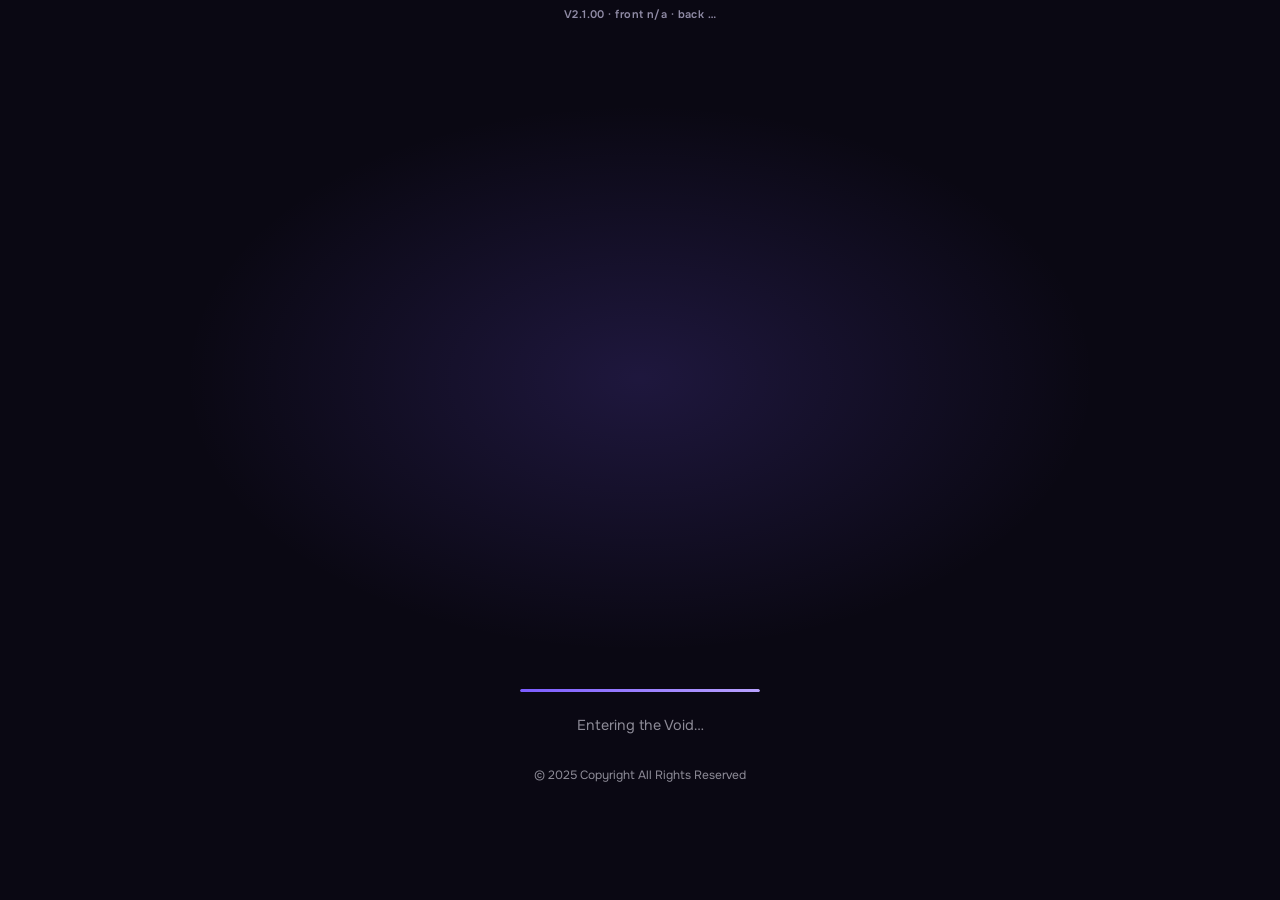
==== commit e5fae110: "Replace birthday event card with rocket promo card" ====
--- a/index.html
+++ b/index.html
@@ -14,6 +14,7 @@
 <body class="no-scroll">
 
   <!-- Loading Screen -->
+<div class="version-tag" id="versionTag" aria-hidden="true"></div>
 <div class="loading-screen" id="loadingScreen">
   <div class="loading-container">
     <div class="loading-status-heading" id="loadingStatusHeading" style="display:none;"></div>
@@ -97,32 +98,40 @@
         <div class="events-carousel">
           <div class="events-track" id="eventsTrack">
 
-            <div class="event-card event-card--birthday" data-event-id="app-birthday">
-              <span class="event-confetti" aria-hidden="true">
-                <i></i><i></i><i></i><i></i><i></i><i></i><i></i><i></i><i></i><i></i><i></i><i></i><i></i><i></i>
-              </span>
+            <a class="event-card event-card--rocket" href="#" data-event-id="rocket-promo" onclick="TelegramGame.Navigation.navigateTo('rocket');return false;">
+              <span class="rkc-nebula" aria-hidden="true"></span>
+              <span class="rkc-streaks" aria-hidden="true"></span>
+              <span class="rkc-stars" aria-hidden="true"><i></i><i></i><i></i><i></i><i></i><i></i><i></i><i></i><i></i><i></i><i></i><i></i><b></b><b></b><b></b></span>
+              <span class="rkc-dash" aria-hidden="true"><u></u><u></u><u></u><u></u><u></u></span>
               <span class="event-sheen" aria-hidden="true"></span>
-              <div class="event-art event-art--left"><img src="assets/BirthdayCake.svg" alt=""></div>
-              <div class="event-copy event-copy--center">
-                <span class="event-badge" data-i18n="eventBadgeAnniversary">🎉 Anniversary</span>
-                <div class="event-title event-title--hero">
-                  <span class="event-title-sm" data-i18n="eventBirthdayTitleSm">App</span>
-                  <span class="event-title-lg" data-i18n="eventBirthdayTitleLg">Birthday!</span>
-                </div>
-                <div class="event-sub" data-i18n="eventBirthdaySub">Thank you for an amazing year</div>
-              </div>
-              <div class="event-art event-art--right"><img src="assets/Balloons.svg" alt=""></div>
-            </div>
-
-            <a class="event-card event-card--teal" href="#" data-event-id="double-stars" onclick="TelegramGame.Navigation.navigateTo('deposit');return false;">
-              <div class="event-clouds" aria-hidden="true"><img src="assets/Clouds.svg" alt=""></div>
+              <div class="rkc-title"><span class="rkc-title-sm" data-i18n="eventRocketTitleA">Fly up to the</span><span class="rkc-title-lg" data-i18n="eventRocketTitleB">Skies!</span></div>
+              <span class="rkc-x rkc-x1" aria-hidden="true">x67</span>
+              <span class="rkc-x rkc-x2" aria-hidden="true">x228</span>
+              <span class="rkc-x rkc-x3" aria-hidden="true">x557</span>
+              <svg class="rkc-trail" width="1" height="148" viewBox="0 0 1 148" overflow="visible" aria-hidden="true">
+                <defs>
+                  <linearGradient id="rkcTr" gradientUnits="userSpaceOnUse" x1="-420" y1="0" x2="-38" y2="0"><stop offset="0" stop-color="#7b5cff" stop-opacity="0"/><stop offset=".6" stop-color="#9b7dff" stop-opacity=".85"/><stop offset="1" stop-color="#e4dbff"/></linearGradient>
+                  <linearGradient id="rkcFill" gradientUnits="userSpaceOnUse" x1="-420" y1="0" x2="-38" y2="0"><stop offset="0" stop-color="#7b5cff" stop-opacity="0"/><stop offset=".7" stop-color="#7b5cff" stop-opacity=".35"/><stop offset="1" stop-color="#7b5cff" stop-opacity="0"/></linearGradient>
+                </defs>
+                <path d="M-900 152 C-420 150 -170 144 -38 94 L-38 160 Z" fill="url(#rkcFill)"/>
+                <path d="M-900 152 C-420 150 -170 144 -38 94" fill="none" stroke="url(#rkcTr)" stroke-width="3.6" stroke-linecap="round"/>
+              </svg>
+              <span class="rkc-ship" aria-hidden="true"><img src="assets/RocketCard.svg" alt="" draggable="false"></span>
+              <span class="rkc-big" aria-hidden="true">x999</span>
+            </a>
+
+            <a class="event-card event-card--battle" href="#" data-event-id="battle-promo" onclick="TelegramGame.Navigation.navigateTo('battle');return false;">
+              <span class="bc-stars" aria-hidden="true"><i></i><i></i><i></i><i></i><i></i><i></i><i></i></span>
               <span class="event-sheen" aria-hidden="true"></span>
-              <div class="event-art"><img src="assets/TStars.svg" alt=""></div>
-              <div class="event-copy">
-                <span class="event-badge" data-i18n="eventBadgeLimited">Limited</span>
-                <div class="event-title event-title--big" data-i18n="eventStarsTitle">Double Stars weekend</div>
-                <div class="event-sub" data-i18n="eventStarsSub">Bonus Stars on every deposit</div>
-              </div>
+              <div class="bc-copy">
+                <span class="event-badge" data-i18n="eventBattleBadge">Winner takes all</span>
+                <div class="bc-title"><span class="bc-title-sm" data-i18n="eventBattleSm">Gift</span><span class="bc-title-lg" data-i18n="eventBattleLg">Battle!</span></div>
+                <div class="bc-sub" data-i18n="eventBattleSub">Bet a gift, win the whole pot</div>
+              </div>
+              <div class="bc-reel" aria-hidden="true">
+                <div class="bc-track"><span class="bc-tile" style="--tc:#7b5cff"><i class="bc-av"></i><img src="assets/Bear.svg" alt=""><b>24%</b></span><span class="bc-tile" style="--tc:#ff9d5c"><i class="bc-av"></i><img src="assets/Diamond.svg" alt=""><b>52%</b></span><span class="bc-tile" style="--tc:#35d6e8"><i class="bc-av"></i><img src="assets/Cake.svg" alt=""><b>18%</b></span><span class="bc-tile" style="--tc:#ff4d8d"><i class="bc-av"></i><img src="assets/Rose.svg" alt=""><b>6%</b></span><span class="bc-tile" style="--tc:#7b5cff"><i class="bc-av"></i><img src="assets/Bear.svg" alt=""><b>24%</b></span><span class="bc-tile" style="--tc:#ff9d5c"><i class="bc-av"></i><img src="assets/Diamond.svg" alt=""><b>52%</b></span><span class="bc-tile" style="--tc:#35d6e8"><i class="bc-av"></i><img src="assets/Cake.svg" alt=""><b>18%</b></span><span class="bc-tile" style="--tc:#ff4d8d"><i class="bc-av"></i><img src="assets/Rose.svg" alt=""><b>6%</b></span></div>
+              </div>
+              <span class="bc-line" aria-hidden="true"></span>
             </a>
 
           </div>
@@ -136,6 +145,10 @@
             <div class="card-base content-box-top" id="notificationContainer" data-i18n-empty="liveGiftsEmpty" data-empty="Gifts you win show up here."></div>
           </div>
         </div>
+
+        <!-- ROCKET entry card (placeholder, design comes later) -->
+        <div class="rocket-card" id="rocketCard" role="button" tabindex="0">rocket</div>
+        <div class="rocket-card battle-card" id="battleCard" role="button" tabindex="0">gift battle</div>
 
         <div class="home-grid">
 
@@ -453,6 +466,8 @@
               <label class="toggle-switch"><input type="checkbox" id="soundEffects" checked><span class="toggle-slider"></span></label></div>
             <div class="setting-item"><div class="setting-info"><div class="setting-label" data-i18n="prizeAlerts">Prize Alerts</div><div class="setting-description" data-i18n="prizeAlertsDesc">Notify on rare prizes</div></div>
               <label class="toggle-switch"><input type="checkbox" id="prizeAlerts" checked><span class="toggle-slider"></span></label></div>
+            <div class="setting-item" id="demoSettingRow" hidden><div class="setting-info"><div class="setting-label">DEMO mode</div><div class="setting-description">Every spin is a random NFT (dev server only)</div></div>
+              <label class="toggle-switch"><input type="checkbox" id="demoMode"><span class="toggle-slider"></span></label></div>
           </div>
 
           <div class="settings-section">
@@ -477,6 +492,8 @@
               <label class="toggle-switch"><input type="checkbox" id="showInLeaderboard" checked><span class="toggle-slider"></span></label></div>
             <div class="setting-item"><div class="setting-info"><div class="setting-label" data-i18n="shareStatistics">Share Statistics</div><div class="setting-description" data-i18n="shareStatisticsDesc">Allow sharing stats with friends</div></div>
               <label class="toggle-switch"><input type="checkbox" id="shareStats" checked><span class="toggle-slider"></span></label></div>
+            <div class="setting-item"><div class="setting-info"><div class="setting-label" data-i18n="botReminders">Bot reminders</div><div class="setting-description" data-i18n="botRemindersDesc">Daily gift and comeback messages from the bot</div></div>
+              <label class="toggle-switch"><input type="checkbox" id="botReminders" checked><span class="toggle-slider"></span></label></div>
           </div>
 
           <div class="settings-section">
@@ -573,6 +590,128 @@
           </div>
         </div>
       </div>
+
+
+      <!-- ============ ROCKET ============ -->
+      <div class="page-content" id="page-rocket">
+        <button class="spin-back-btn" onclick="TelegramGame.Navigation.navigateTo('home')">
+          <svg viewBox="0 0 24 24" fill="none" stroke="currentColor" stroke-width="2.4" stroke-linecap="round" stroke-linejoin="round"><path d="M19 12H5M12 19l-7-7 7-7"/></svg>
+          <span data-i18n="backToHome">Home</span>
+        </button>
+
+        <div class="rk-head">
+          <div>
+            <span class="eyebrow">Mini game</span>
+            <h1 class="rk-title">Rocket</h1>
+          </div>
+        </div>
+
+        <div class="rk-history" id="rkHistory" aria-label="Previous rounds"></div>
+
+        <div class="rk-stage" id="rkStage">
+          <canvas id="rkCanvas"></canvas>
+          <div class="rk-lottie" id="rkLottie" hidden></div>
+          <div class="rk-mult" id="rkMult"><span id="rkMultNum">1.00</span><small>x</small></div>
+          <div class="rk-sub" id="rkSub">Connecting…</div>
+          <div class="rk-ladder" id="rkLadder" hidden></div>
+        </div>
+
+        <div class="rk-card rk-bet" id="rkBet">
+          <div class="rk-seg" role="tablist">
+            <button type="button" class="on" data-mode="stars"><img src="assets/TStars.svg" alt="">Stars</button>
+            <button type="button" data-mode="gift"><img src="assets/Gift.svg" alt="">Gift</button>
+          </div>
+
+          <div class="rk-pane" id="paneStars">
+            <div class="rk-amount">
+              <button type="button" class="rk-step" data-step="-1" aria-label="Less">−</button>
+              <label><input id="rkAmount" type="number" inputmode="numeric" min="50" value="50"><img src="assets/TStars.svg" alt=""></label>
+              <button type="button" class="rk-step" data-step="1" aria-label="More">+</button>
+            </div>
+            <div class="rk-chips" id="rkChips">
+              <button type="button" data-v="50">50</button><button type="button" data-v="100">100</button>
+              <button type="button" data-v="250">250</button><button type="button" data-v="500">500</button>
+              <button type="button" data-v="half">½</button><button type="button" data-v="double">2×</button>
+            </div>
+          </div>
+
+          <div class="rk-pane" id="paneGift" hidden>
+            <div class="rk-gifts" id="rkGifts"></div>
+            <p class="rk-hint">Cash out while the rocket flies and your item upgrades to the best one worth up to <b>its value × multiplier</b>. Gifts pay the rest in <b>coins</b>; <b>NFTs</b> upgrade to a better NFT and pay the rest in <b>Stars</b>. Crash first and the item is gone.</p>
+          </div>
+
+          <label class="rk-auto">
+            <span>Auto cash-out</span>
+            <span class="rk-auto-in"><input id="rkAuto" type="number" step="0.1" min="1.1" placeholder="off"><b>x</b></span>
+          </label>
+
+          <button type="button" class="rk-go" id="rkGo">Place bet</button>
+        </div>
+
+        <div class="rk-card">
+          <div class="rk-card-h"><span>Players this round</span><span id="rkPlayers" class="rk-dim"></span></div>
+          <ul class="rk-list" id="rkList"></ul>
+        </div>
+
+        <div class="rk-card rk-note">
+          <b>Provably fair.</b> Every round's crash point is fixed before betting opens. Its hash is shown below; after the crash the secret is revealed so you can verify it.
+          <div class="rk-fair" id="rkFair"></div>
+        </div>
+      </div>
+
+      <div class="rk-toast" id="rkToast"></div>
+      <div class="rk-pop" id="rkPop" hidden></div>
+
+      <!-- ============ GIFT BATTLE ============ -->
+      <div class="page-content" id="page-battle">
+        <button class="spin-back-btn" onclick="TelegramGame.Navigation.navigateTo('home')">
+          <svg viewBox="0 0 24 24" fill="none" stroke="currentColor" stroke-width="2.4" stroke-linecap="round" stroke-linejoin="round"><path d="M19 12H5M12 19l-7-7 7-7"/></svg>
+          <span data-i18n="backToHome">Home</span>
+        </button>
+
+        <div class="rk-head">
+          <div>
+            <span class="eyebrow">Mini game</span>
+            <h1 class="rk-title">Gift Battle</h1>
+          </div>
+        </div>
+
+        <div class="rk-history" id="btHistory" aria-label="Previous winners"></div>
+
+        <div class="bt-stage" id="btStage">
+          <div class="bt-pot">
+          <div class="bt-stat bt-stat--pot"><span>Pot</span><b><img src="assets/TStars.svg" alt=""><em id="btPotVal">0</em></b></div>
+          <div class="bt-stat"><span>Gifts</span><b id="btPotItems">0</b></div>
+          <div class="bt-stat"><span>Players</span><b id="btPlayers">0</b></div>
+        </div>
+        <div class="bt-reel" id="btReel">
+            <div class="bt-track" id="btTrack"></div>
+            <div class="bt-line"></div>
+          </div>
+          <div class="bt-status" id="btStatus">Connecting…</div>
+        </div>
+
+        <div class="rk-card">
+          <div class="rk-card-h"><span>Your gifts</span><span id="btSlots" class="rk-dim"></span></div>
+          <div class="rk-gifts bt-gifts" id="btGifts"></div>
+          <p class="rk-hint">Bet any gifts from your inventory. Your chance is <b>the value of your gifts ÷ the value of all gifts in the pot</b>. The winner takes <b>every</b> gift that was bet, and nothing else is added. Alone in the round? Your chance is 100% and you get your gifts back.</p>
+          <div class="bt-chance" id="btChance"></div>
+          <button type="button" class="rk-go" id="btGo">Pick gifts to join</button>
+        </div>
+
+        <div class="rk-card">
+          <div class="rk-card-h"><span>In this battle</span><span id="btCount" class="rk-dim"></span></div>
+          <ul class="rk-list bt-list" id="btList"></ul>
+        </div>
+
+        <div class="rk-card rk-note">
+          <b>Provably fair.</b> The winner is fixed by a secret chosen before betting opens. Its hash is shown below; after the spin the secret is revealed so anyone can verify the result.
+          <div class="rk-fair" id="btFair"></div>
+        </div>
+      </div>
+
+      <div class="rk-toast" id="btToast"></div>
+      <div class="rk-pop" id="btPop" hidden></div>
 
       <!-- ============ VOID SPIN ============ -->
       <div class="page-content" id="page-voidspin">
--- a/styles.css
+++ b/styles.css
@@ -276,10 +276,14 @@
     "daily daily"
     "void void"
     "furry furry"
+    "hex hex"
+    "astral astral"
     "channel promo";
 }
 .content-box-left-1{ grid-area:daily; }
 .content-box-void{ grid-area:void; }
+.content-box-hex{ grid-area:hex; }
+.content-box-astral{ grid-area:astral; }
 .hero--channel{ grid-area:channel; }
 .promo-card{ grid-area:promo; }
 .content-box-right{ grid-area:inv; }
@@ -1179,7 +1183,8 @@
     gap:1rem;
     grid-template-areas:
       "daily void"
-      "furry furry"
+      "furry hex"
+      "astral astral"
       "inv inv"
       "channel promo";
   }
@@ -1293,6 +1298,110 @@
   .hero--furry .hero-copy{ margin-right:3.6rem; }
 }
 .hero--furry .spin-cost-badge{ color:var(--lime-2); }
+
+/* ============================================
+   HEX SPIN (500★): starry night theme.
+   ============================================ */
+.hero--hex{
+  display:grid; grid-template-columns:1fr auto; align-items:center; gap:.7rem; min-height:0; padding:.8rem .95rem;
+  border-color:rgba(127,155,255,.34);
+  background:linear-gradient(115deg, #111a3d 0%, var(--void-1) 68%);
+}
+.hero--hex .hero-glow{
+  width:240px; height:240px; right:-110px; top:50%; margin-top:-120px; border-radius:50%;
+  background:
+    radial-gradient(circle, rgba(127,155,255,.30), transparent 42%),
+    radial-gradient(1.5px 1.5px at 20% 30%, #fff, transparent), radial-gradient(1px 1px at 65% 18%, #fff, transparent), radial-gradient(1.5px 1.5px at 80% 62%, #dfe7ff, transparent), radial-gradient(1px 1px at 38% 78%, #fff, transparent), radial-gradient(1px 1px at 50% 48%, #c9d6ff, transparent), radial-gradient(1.5px 1.5px at 12% 66%, #dfe7ff, transparent);
+  -webkit-mask-image:radial-gradient(circle, #000 14%, transparent 68%);
+  mask-image:radial-gradient(circle, #000 14%, transparent 68%);
+}
+.hero--hex .eyebrow{ color:#c9d6ff; font-size:.66rem; }
+.hero--hex .hero-title{ font-size:1.05rem; }
+.hero--hex .hero-title .hl{ color:#c9d6ff; }
+.hero--hex .hero-cta{ background:linear-gradient(120deg, #c9d6ff, #7f9bff); color:#0a1238; box-shadow:0 6px 16px rgba(127,155,255,.25); }
+.hex-asset-badge{ position:relative; width:52px; height:52px; justify-self:end; transform:rotate(-6deg); }
+.hex-asset-badge img{ filter:drop-shadow(0 6px 14px rgba(127,155,255,.5)); }
+#hexWinModal .win-modal{
+  border-color:rgba(127,155,255,.38);
+  background:radial-gradient(ellipse 320px 240px at 50% 34%, rgba(127,155,255,.18), transparent 70%), var(--void-1);
+}
+#hexWinModal .win-modal::before{
+  background:linear-gradient(to bottom, transparent, #7f9bff 55%, #c9d6ff);
+  filter:drop-shadow(0 0 5px rgba(127,155,255,.95)) drop-shadow(0 0 22px rgba(127,155,255,.5));
+}
+#hexWinModal .win-modal-eyebrow{ color:#c9d6ff; border-color:rgba(127,155,255,.35); }
+#hexWinModal .win-modal-prize-name .hl{ color:#c9d6ff; }
+#hexWinModal .win-modal-value-row{ background:rgba(127,155,255,.1); border-color:rgba(127,155,255,.28); }
+#hexWinModal .win-modal-value-row span{ color:#c9d6ff; }
+#hexWinModal .claim-button{ background:linear-gradient(120deg, #c9d6ff, #7f9bff); color:#0a1238; box-shadow:0 8px 24px rgba(127,155,255,.25); }
+.hex-wheel-container .wheel-pointer{
+  background:linear-gradient(to bottom, transparent 0%, #7f9bff 20%, #c9d6ff 50%, #7f9bff 80%, transparent 100%);
+  filter:drop-shadow(0 0 5px rgba(127,155,255,.95)) drop-shadow(0 0 20px rgba(127,155,255,.5));
+}
+.hex-cube{ border-color:rgba(127,155,255,.3); }
+.hex-spin-button{
+  background:linear-gradient(120deg, #c9d6ff, #7f9bff); color:#0a1238;
+  box-shadow:0 10px 30px rgba(127,155,255,.28); display:inline-flex; align-items:center; justify-content:center; gap:.6rem;
+}
+@media (min-width:769px){
+  .hero--hex{ grid-template-columns:1fr; align-content:center; }
+  .hero--hex .hex-asset-badge{ position:absolute; right:1.1rem; top:.9rem; }
+  .hero--hex .hero-copy{ margin-right:3.6rem; }
+}
+.hero--hex .spin-cost-badge{ color:#c9d6ff; }
+#hexMultRow .mult-btn.active{ background:linear-gradient(120deg, #c9d6ff, #7f9bff); color:#0a1238; box-shadow:0 6px 18px rgba(127,155,255,.25); }
+
+/* ============================================
+   ASTRAL SPIN (1000★): gold theme.
+   ============================================ */
+.hero--astral{
+  display:grid; grid-template-columns:1fr auto; align-items:center; gap:.7rem; min-height:0; padding:.8rem .95rem;
+  border-color:rgba(255,196,87,.34);
+  background:linear-gradient(115deg, #2c2210 0%, var(--void-1) 68%);
+}
+.hero--astral .hero-glow{
+  width:240px; height:240px; right:-110px; top:50%; margin-top:-120px; border-radius:50%;
+  background:
+    radial-gradient(circle, rgba(255,196,87,.30), transparent 42%),
+    repeating-conic-gradient(from 0deg, transparent 0 13deg, rgba(255,196,87,.22) 13deg 14deg);
+  -webkit-mask-image:radial-gradient(circle, #000 14%, transparent 68%);
+  mask-image:radial-gradient(circle, #000 14%, transparent 68%);
+}
+.hero--astral .eyebrow{ color:#ffe3a3; font-size:.66rem; }
+.hero--astral .hero-title{ font-size:1.05rem; }
+.hero--astral .hero-title .hl{ color:#ffe3a3; }
+.hero--astral .hero-cta{ background:linear-gradient(120deg, #ffe3a3, #ffc457); color:#2a1c00; box-shadow:0 6px 16px rgba(255,196,87,.25); }
+.astral-asset-badge{ position:relative; width:52px; height:52px; justify-self:end; transform:rotate(-8deg); }
+.astral-asset-badge img{ filter:drop-shadow(0 6px 14px rgba(255,196,87,.5)); }
+#astralWinModal .win-modal{
+  border-color:rgba(255,196,87,.38);
+  background:radial-gradient(ellipse 320px 240px at 50% 34%, rgba(255,196,87,.18), transparent 70%), var(--void-1);
+}
+#astralWinModal .win-modal::before{
+  background:linear-gradient(to bottom, transparent, #ffc457 55%, #ffe3a3);
+  filter:drop-shadow(0 0 5px rgba(255,196,87,.95)) drop-shadow(0 0 22px rgba(255,196,87,.5));
+}
+#astralWinModal .win-modal-eyebrow{ color:#ffe3a3; border-color:rgba(255,196,87,.35); }
+#astralWinModal .win-modal-prize-name .hl{ color:#ffe3a3; }
+#astralWinModal .win-modal-value-row{ background:rgba(255,196,87,.1); border-color:rgba(255,196,87,.28); }
+#astralWinModal .win-modal-value-row span{ color:#ffe3a3; }
+#astralWinModal .claim-button{ background:linear-gradient(120deg, #ffe3a3, #ffc457); color:#2a1c00; box-shadow:0 8px 24px rgba(255,196,87,.25); }
+.astral-wheel-container .wheel-pointer{
+  background:linear-gradient(to bottom, transparent 0%, #ffc457 20%, #ffe3a3 50%, #ffc457 80%, transparent 100%);
+  filter:drop-shadow(0 0 5px rgba(255,196,87,.95)) drop-shadow(0 0 20px rgba(255,196,87,.5));
+}
+.astral-cube{ border-color:rgba(255,196,87,.3); }
+.astral-spin-button{
+  background:linear-gradient(120deg, #ffe3a3, #ffc457); color:#2a1c00;
+  box-shadow:0 10px 30px rgba(255,196,87,.28); display:inline-flex; align-items:center; justify-content:center; gap:.6rem;
+}
+@media (min-width:769px){
+  .hero--astral{ grid-template-columns:1fr; align-content:center; }
+  .hero--astral .astral-asset-badge{ position:absolute; right:1.1rem; top:.9rem; }
+  .hero--astral .hero-copy{ margin-right:3.6rem; }
+}
+.hero--astral .spin-cost-badge{ color:#ffe3a3; }
+#astralMultRow .mult-btn.active{ background:linear-gradient(120deg, #ffe3a3, #ffc457); color:#2a1c00; box-shadow:0 6px 18px rgba(255,196,87,.25); }
 
 /* ============================================
    EVENTS / ANNOUNCEMENTS CAROUSEL
@@ -1420,3 +1529,213 @@
   .event-title-lg{ font-size:1.75rem; }
   .event-art--left, .event-art--right{ width:84px; height:106px; }
 }
+
+/* ---- Spin multiplier (x10 | x1 | x100) ---- */
+.mult-wrap{ display:flex; flex-direction:column; align-items:center; gap:.5rem; margin:.2rem 0 .9rem; width:100%; }
+.mult-row{
+  display:inline-grid; grid-template-columns:repeat(3,1fr); gap:.35rem; padding:.3rem;
+  background:var(--void-1); border:1px solid var(--line-2); border-radius:16px; min-width:220px;
+}
+.mult-btn{
+  min-height:42px; padding:.4rem 1rem; border:none; border-radius:12px; cursor:pointer;
+  background:transparent; color:var(--fog); font-family:var(--font-display); font-size:.95rem; font-weight:700;
+  font-variant-numeric:tabular-nums; transition:background .15s ease, color .15s ease, transform .12s ease;
+}
+.mult-btn:active{ transform:scale(.96); }
+.mult-btn.active{ background:linear-gradient(120deg, var(--static-2), var(--static)); color:#2a0a1c; box-shadow:0 6px 18px rgba(255,95,168,.28); }
+#furryMultRow .mult-btn.active{ background:linear-gradient(120deg, var(--lime), #a8d63c); color:#1d2a05; box-shadow:0 6px 18px rgba(201,242,90,.25); }
+.mult-info{ font-size:.8rem; color:var(--fog-dim); text-align:center; min-height:1.1em; }
+
+/* ---- Multi-spin results sheet ---- */
+.mw-card{ max-height:86vh; padding-top:2.2rem; }
+.mw-list{ width:100%; max-height:46vh; overflow-y:auto; display:flex; flex-direction:column; gap:.45rem; padding-right:.2rem; }
+.mw-row{ display:flex; align-items:center; gap:.7rem; background:var(--void-2); border:1px solid var(--line); border-radius:14px; padding:.5rem .8rem; }
+.mw-row img{ width:34px; height:34px; object-fit:contain; flex-shrink:0; }
+.mw-name{ flex:1; font-weight:600; color:var(--ghost); font-size:.95rem; }
+.mw-count{ font-family:var(--font-display); font-weight:700; color:var(--ember); font-variant-numeric:tabular-nums; }
+.mw-collect{ width:100%; }
+
+/* ---- Deposit > Sell Gifts board ---- */
+.deposit-info-card.hidden{ display:none; }
+.sell-intro{ display:flex; flex-direction:column; gap:.6rem; padding:1rem; margin-bottom:.9rem; background:var(--void-1); border:1px solid var(--line-2); border-radius:20px; }
+.sell-title{ font-family:var(--font-display); font-size:1.05rem; font-weight:700; color:var(--ghost); }
+.sell-how{ font-size:.88rem; line-height:1.4; color:var(--fog); }
+.sell-open{ min-width:0; min-height:46px; padding:.6rem 1.2rem; font-size:.9rem; border-radius:14px; align-self:flex-start; }
+.sell-tools{ display:flex; align-items:center; gap:.7rem; margin-bottom:.7rem; }
+.sell-search{ flex:1; min-width:0; min-height:44px; padding:.5rem .9rem; border-radius:14px; border:1px solid var(--line-2); background:var(--void-1); color:var(--ghost); font-family:var(--font-body); font-size:.95rem; outline:none; }
+.sell-search:focus{ border-color:var(--rift-2); }
+.sell-count{ font-size:.78rem; color:var(--fog-dim); white-space:nowrap; }
+.sell-list{ display:flex; flex-direction:column; gap:.55rem; }
+.sell-row{
+  display:flex; align-items:center; gap:.8rem; padding:.7rem .85rem; border-radius:18px;
+  background:linear-gradient(180deg, rgba(255,255,255,.07), rgba(255,255,255,.03)), var(--void-2);
+  border:1px solid var(--line-2); content-visibility:auto; contain-intrinsic-size:auto 64px;
+}
+.sell-icon{ width:40px; height:40px; flex-shrink:0; display:flex; align-items:center; justify-content:center; }
+.sell-icon img, .sell-icon svg{ width:100%; height:100%; object-fit:contain; }
+.sell-name{ flex:1; min-width:0; font-weight:600; font-size:1rem; color:var(--ghost); overflow:hidden; text-overflow:ellipsis; white-space:nowrap; }
+.sell-pill{ display:inline-flex; align-items:center; gap:.35rem; padding:.3rem .7rem; border-radius:100px; background:#fff; color:#15111f; font-weight:700; font-size:.88rem; font-variant-numeric:tabular-nums; }
+.sell-pill img{ width:15px; height:15px; object-fit:contain; }
+.deposit-tab .tab-label{ white-space:nowrap; }
+
+/* ===== ROCKET ===== */
+.rocket-card{ display:flex; align-items:center; justify-content:center; height:84px; margin:0 0 14px; border-radius:18px; background:#15151c; border:1px solid rgba(255,255,255,.12); color:#fff; font-size:22px; font-weight:700; letter-spacing:.5px; cursor:pointer; user-select:none; -webkit-tap-highlight-color:transparent; }
+.rocket-card:active{ transform:scale(.985); }
+/* Rocket mini game — uses the app's tokens from styles.css */
+.rk-head{ display:flex; align-items:flex-end; justify-content:space-between; margin-bottom:.7rem; }
+.rk-title{ font-family:var(--font-display); font-size:1.5rem; font-weight:700; letter-spacing:-.02em; }
+.rk-status{ display:flex; align-items:center; gap:.45rem; font-size:.74rem; font-weight:700; padding:.38rem .7rem; border-radius:999px; background:var(--void-2); border:1px solid var(--line-2); color:var(--fog); }
+.rk-status i{ width:7px; height:7px; border-radius:50%; background:var(--signal); box-shadow:0 0 8px var(--signal); }
+.rk-status.fly{ color:var(--lime); } .rk-status.fly i{ background:var(--lime); box-shadow:0 0 8px var(--lime); }
+.rk-status.crash{ color:var(--danger); } .rk-status.crash i{ background:var(--danger); box-shadow:0 0 8px var(--danger); }
+
+.rk-history{ display:flex; gap:.4rem; overflow-x:auto; padding:.1rem 0 .65rem; scrollbar-width:none; }
+.rk-history::-webkit-scrollbar{ display:none; }
+.rk-history span{ flex:0 0 auto; font-weight:700; font-size:.72rem; padding:.28rem .6rem; border-radius:8px; background:var(--void-2); color:var(--fog-dim); border:1px solid var(--line); }
+.rk-history span.mid{ color:var(--signal-2); border-color:rgba(79,216,230,.28); }
+.rk-history span.hi{ color:var(--ember-2); border-color:rgba(255,178,91,.4); background:rgba(255,178,91,.08); }
+.rk-history span.mega{ color:#1c2a00; background:var(--lime); border-color:transparent; }
+
+.rk-stage{ position:relative; height:min(56vw,310px); min-height:230px; border-radius:20px; overflow:hidden; border:1px solid var(--line-2);
+  background:radial-gradient(120% 90% at 50% 110%, rgba(123,92,255,.28), transparent 60%), linear-gradient(180deg,#0d0a1c,var(--void-1)); }
+.rk-stage canvas{ position:absolute; inset:0; width:100%; height:100%; display:block; }
+.rk-stage.shake{ animation:rkshake .45s ease; }
+@keyframes rkshake{ 0%,100%{transform:none} 20%{transform:translate(-5px,3px)} 40%{transform:translate(5px,-3px)} 60%{transform:translate(-3px,-2px)} 80%{transform:translate(3px,2px)} }
+.rk-mult{ position:absolute; left:0; right:0; top:14%; text-align:center; font-family:var(--font-display); font-weight:700; font-size:clamp(2.6rem,15vw,4rem); line-height:1; letter-spacing:-.03em; text-shadow:0 4px 30px rgba(123,92,255,.55); pointer-events:none; transition:color .2s; }
+.rk-mult small{ font-size:.45em; margin-left:.08em; color:var(--fog-dim); }
+.rk-mult.crashed{ color:var(--danger); text-shadow:0 4px 30px rgba(255,93,108,.5); }
+.rk-mult.gold{ color:var(--ember-2); text-shadow:0 4px 30px rgba(255,178,91,.55); }
+.rk-sub{ position:absolute; left:0; right:0; top:calc(14% + clamp(3rem,17vw,4.4rem)); text-align:center; font-size:.8rem; font-weight:600; color:var(--fog); pointer-events:none; }
+.rk-ladder{ position:absolute; left:.6rem; right:.6rem; bottom:.55rem; display:flex; justify-content:center; gap:.35rem; }
+.rk-ladder .rung{ position:relative; width:38px; height:38px; border-radius:11px; background:rgba(10,8,19,.7); border:1px solid var(--line); display:grid; place-items:center; opacity:.45; transition:all .25s; }
+.rk-ladder .rung img{ width:26px; height:26px; object-fit:contain; }
+.rk-ladder .rung b{ position:absolute; bottom:-7px; font-size:.55rem; color:var(--fog-dim); background:var(--void-0); padding:0 .25rem; border-radius:5px; }
+.rk-ladder .rung.hit{ opacity:1; border-color:var(--ember); box-shadow:0 0 14px rgba(255,178,91,.5); transform:translateY(-3px); }
+.rk-ladder .rung.cur{ border-color:var(--rift-2); }
+
+.rk-card{ margin-top:.75rem; padding:.85rem; border-radius:18px; background:var(--void-1); border:1px solid var(--line-2); }
+.rk-card-h{ display:flex; justify-content:space-between; align-items:center; font-weight:700; font-size:.82rem; margin-bottom:.5rem; }
+.rk-dim{ color:var(--fog-dim); font-weight:600; font-size:.72rem; }
+.rk-seg{ display:grid; grid-template-columns:1fr 1fr; gap:.3rem; padding:.25rem; background:var(--void-0); border-radius:13px; margin-bottom:.7rem; }
+.rk-seg button{ display:flex; align-items:center; justify-content:center; gap:.4rem; min-height:36px; border:0; border-radius:10px; background:transparent; color:var(--fog-dim); font-weight:700; font-size:.82rem; cursor:pointer; }
+.rk-seg button img{ width:16px; height:16px; }
+.rk-seg button.on{ background:var(--void-3); color:var(--ghost); box-shadow:0 0 0 1px var(--line-2) inset; }
+.rk-amount{ display:grid; grid-template-columns:46px 1fr 46px; gap:.4rem; }
+.rk-step{ height:46px; border-radius:12px; border:1px solid var(--line-2); background:var(--void-2); font-size:1.3rem; font-weight:700; cursor:pointer; }
+.rk-amount label{ position:relative; display:block; }
+.rk-amount input{ width:100%; height:46px; text-align:center; border-radius:12px; border:1px solid var(--line-2); background:var(--void-0); font-family:var(--font-display); font-weight:700; font-size:1.1rem; padding:0 2rem; }
+.rk-amount label img{ position:absolute; right:.8rem; top:50%; width:18px; height:18px; transform:translateY(-50%); }
+.rk-chips{ display:grid; grid-template-columns:repeat(6,1fr); gap:.35rem; margin-top:.5rem; }
+.rk-chips button{ height:34px; border-radius:10px; border:1px solid var(--line); background:var(--void-2); font-weight:700; font-size:.78rem; color:var(--fog); cursor:pointer; }
+.rk-chips button:active, .rk-step:active{ transform:scale(.96); }
+.rk-gifts{ display:flex; gap:.45rem; overflow-x:auto; padding:.15rem .05rem .4rem; scrollbar-width:none; }
+.rk-gifts::-webkit-scrollbar{ display:none; }
+.rk-gift{ flex:0 0 auto; width:74px; padding:.5rem .3rem .4rem; border-radius:14px; background:var(--void-2); border:1px solid var(--line); text-align:center; cursor:pointer; position:relative; }
+.rk-gift img{ width:40px; height:40px; object-fit:contain; display:block; margin:0 auto .2rem; }
+.rk-gift span{ display:block; font-size:.66rem; font-weight:700; color:var(--fog); }
+.rk-gift em{ font-style:normal; font-size:.62rem; color:var(--fog-dim); display:flex; gap:.15rem; justify-content:center; align-items:center; }
+.rk-gift em img{ width:10px; height:10px; margin:0; }
+.rk-gift i{ position:absolute; top:4px; right:5px; font-style:normal; font-size:.6rem; font-weight:800; color:var(--ember-2); }
+.rk-gift.on{ border-color:var(--ember); background:rgba(255,178,91,.1); box-shadow:0 0 0 1px var(--ember) inset; }
+.rk-gift.out{ opacity:.35; pointer-events:none; }
+.rk-hint{ font-size:.72rem; color:var(--fog-dim); line-height:1.45; margin-top:.1rem; }
+.rk-hint b{ color:var(--fog); }
+.rk-auto{ display:flex; align-items:center; justify-content:space-between; margin:.7rem 0 .6rem; font-size:.78rem; font-weight:600; color:var(--fog); }
+.rk-auto-in{ display:flex; align-items:center; gap:.25rem; }
+.rk-auto-in input{ width:86px; height:36px; text-align:center; border-radius:10px; border:1px solid var(--line-2); background:var(--void-0); font-weight:700; }
+.rk-auto-in b{ color:var(--fog-dim); }
+.rk-go{ width:100%; min-height:52px; border:0; border-radius:15px; font-family:var(--font-display); font-weight:700; font-size:.95rem; cursor:pointer; color:#2a1600; background:linear-gradient(120deg,var(--ember-2),var(--ember)); box-shadow:0 8px 22px rgba(255,178,91,.28); transition:transform .12s, filter .15s; }
+.rk-go:active{ transform:scale(.98); }
+.rk-go.cash{ color:#1c2a00; background:linear-gradient(120deg,var(--lime),#a6d83a); box-shadow:0 8px 22px rgba(201,242,90,.3); animation:rkpulse 1s ease-in-out infinite; }
+.rk-go.wait, .rk-go:disabled{ background:var(--void-3); color:var(--fog-dim); box-shadow:none; cursor:default; animation:none; }
+@keyframes rkpulse{ 50%{ filter:brightness(1.12); transform:scale(1.015) } }
+
+.rk-list{ list-style:none; display:flex; flex-direction:column; gap:.3rem; max-height:260px; overflow:auto; }
+.rk-list li{ display:grid; grid-template-columns:28px 1fr auto auto; align-items:center; gap:.55rem; padding:.42rem .5rem; border-radius:11px; background:var(--void-2); font-size:.76rem; }
+.rk-list li.me{ background:rgba(123,92,255,.16); box-shadow:0 0 0 1px rgba(185,162,255,.4) inset; }
+.rk-av{ width:28px; height:28px; border-radius:50%; display:grid; place-items:center; font-weight:800; font-size:.7rem; color:#10101a; }
+.rk-list .nm{ font-weight:700; white-space:nowrap; overflow:hidden; text-overflow:ellipsis; }
+.rk-list .bt{ display:flex; align-items:center; gap:.2rem; color:var(--fog); font-weight:600; }
+.rk-list .bt img{ width:12px; height:12px; }
+.rk-list .rs{ min-width:70px; text-align:right; font-weight:800; color:var(--fog-dim); }
+.rk-list .rs.win{ color:var(--lime); } .rk-list .rs.lose{ color:var(--danger); }
+.rk-note{ font-size:.72rem; color:var(--fog-dim); line-height:1.5; margin-bottom:.5rem; }
+.rk-note b{ color:var(--fog); }
+
+.rk-toast{ position:fixed; left:50%; bottom:calc(96px + env(safe-area-inset-bottom,0px)); transform:translate(-50%,20px); opacity:0; background:var(--void-3); border:1px solid var(--line-2); padding:.6rem 1rem; border-radius:12px; font-weight:700; font-size:.82rem; z-index:1200; transition:all .25s; pointer-events:none; white-space:nowrap; }
+.rk-toast.show{ opacity:1; transform:translate(-50%,0); }
+.rk-pop{ position:fixed; inset:0; z-index:1300; display:grid; place-items:center; background:rgba(5,4,12,.72); backdrop-filter:blur(6px); }
+.rk-pop[hidden]{ display:none; }
+.rk-pop-box{ width:min(86vw,330px); padding:1.3rem 1rem 1rem; text-align:center; border-radius:22px; background:radial-gradient(ellipse 280px 200px at 50% 28%, rgba(255,178,91,.2), transparent 70%), var(--void-1); border:1px solid rgba(255,178,91,.4); animation:rkpop .35s cubic-bezier(.2,1.4,.4,1); }
+@keyframes rkpop{ from{ transform:scale(.8); opacity:0 } }
+.rk-pop-box h3{ font-family:var(--font-display); font-size:1.05rem; margin-bottom:.15rem; }
+.rk-pop-box p{ font-size:.78rem; color:var(--fog); }
+.rk-up{ display:flex; align-items:center; justify-content:center; gap:.6rem; margin:.9rem 0 .6rem; }
+.rk-up img{ width:64px; height:64px; object-fit:contain; }
+.rk-up .from{ opacity:.5; transform:scale(.8); }
+.rk-up .arr{ font-size:1.3rem; color:var(--ember); font-weight:800; }
+.rk-up .to{ filter:drop-shadow(0 6px 18px rgba(255,178,91,.6)); animation:rkbounce 1s ease infinite; }
+@keyframes rkbounce{ 50%{ transform:translateY(-5px) } }
+.rk-pop-box button{ margin-top:.7rem; width:100%; min-height:44px; border:0; border-radius:13px; font-weight:800; background:var(--ember); color:#2a1600; cursor:pointer; }
+
+
+.rk-gift u{ position:absolute; top:4px; left:5px; text-decoration:none; font-size:.52rem; font-weight:800; letter-spacing:.04em; color:#10101a; background:linear-gradient(120deg,var(--rift-2),var(--signal)); padding:1px 4px; border-radius:5px; }
+.rk-gift.is-nft{ border-color:rgba(185,162,255,.28); }
+.rk-gift.is-nft.on{ border-color:var(--rift-2); background:rgba(123,92,255,.14); box-shadow:0 0 0 1px var(--rift-2) inset; }
+
+.rk-ladder[hidden], .rk-pane[hidden]{ display:none; }
+.rk-fair{ margin-top:.4rem; font-size:.62rem; color:var(--fog-dim); word-break:break-all; opacity:.8; }
+#page-rocket{ padding-bottom:110px; }
+
+.setting-item[hidden]{ display:none; }
+
+/* ===== GIFT BATTLE ===== */
+.bt-stage{ position:relative; padding:.8rem 0 .9rem; border-radius:20px; overflow:hidden; border:1px solid var(--line-2);
+  background:radial-gradient(120% 90% at 50% 110%, rgba(123,92,255,.22), transparent 60%), linear-gradient(180deg,#0d0a1c,var(--void-1)); }
+.bt-reel{ position:relative; height:172px; overflow:hidden; }
+.bt-track{ position:absolute; left:0; top:6px; display:flex; gap:2px; will-change:transform; }
+.bt-tile{ flex:0 0 auto; width:96px; height:160px; display:flex; flex-direction:column; align-items:center; justify-content:center; gap:.28rem; padding:.45rem .3rem; border-radius:12px;
+  background:var(--void-2); border:1px solid var(--line); border-bottom:3px solid var(--tc,#7b5cff); box-sizing:border-box; transition:opacity .3s, transform .3s; }
+.bt-tile .bt-av{ width:48px; height:48px; border-radius:50%; overflow:hidden; display:grid; place-items:center; font-weight:800; font-size:1.1rem; color:#10101a; background:var(--tc,#7b5cff); }
+.bt-tile .bt-av img{ width:100%; height:100%; object-fit:cover; display:block; }
+.bt-tile .bt-nm{ max-width:100%; font-size:.68rem; font-weight:700; color:var(--ghost); white-space:nowrap; overflow:hidden; text-overflow:ellipsis; }
+.bt-tile .bt-ch{ font-family:var(--font-display); font-size:.82rem; font-weight:700; color:var(--ember-2); }
+.bt-tile.me{ box-shadow:0 0 0 1px rgba(185,162,255,.6) inset; }
+.bt-reel.done .bt-tile{ opacity:.35; }
+.bt-reel.done .bt-tile.win{ opacity:1; transform:scale(1.05); border-color:var(--ember); box-shadow:0 0 18px rgba(255,178,91,.5); }
+.bt-line{ position:absolute; left:50%; top:0; bottom:0; width:3px; margin-left:-1.5px; background:var(--ember); box-shadow:0 0 12px var(--ember), 0 0 2px #fff; border-radius:2px; z-index:2; pointer-events:none; }
+.bt-line::before, .bt-line::after{ content:''; position:absolute; left:50%; margin-left:-7px; border:7px solid transparent; }
+.bt-line::before{ top:-1px; border-top-color:var(--ember); }
+.bt-line::after{ bottom:-1px; border-bottom-color:var(--ember); }
+.bt-status{ margin-top:.55rem; text-align:center; font-size:.84rem; font-weight:700; color:var(--fog); padding:0 .8rem; }
+.bt-status.go{ color:var(--lime); }
+.bt-gifts{ flex-wrap:wrap; overflow:visible; }
+.bt-gifts .rk-gift{ cursor:pointer; }
+.bt-gifts .rk-gift b{ position:absolute; bottom:4px; right:5px; font-size:.62rem; font-weight:800; color:var(--ember-2); }
+.bt-chance{ margin:.2rem 0 .6rem; font-size:.78rem; font-weight:700; color:var(--fog); min-height:1.1em; }
+.bt-chance b{ color:var(--ember-2); }
+.bt-list li{ grid-template-columns:30px 1fr auto auto; }
+.bt-list .rk-av{ overflow:hidden; } .bt-list .rk-av img{ width:100%; height:100%; object-fit:cover; }
+.bt-list .ic{ display:flex; gap:2px; } .bt-list .ic img{ width:18px; height:18px; object-fit:contain; }
+.bt-list .rs{ color:var(--ember-2); }
+.bt-list li.win{ box-shadow:0 0 0 1px var(--lime) inset; }
+.rk-pane[hidden], .bt-stage [hidden]{ display:none; }
+.bt-reel:not(.live) .bt-line{ opacity:.18; }
+.bt-tile .bt-gf{ display:flex; align-items:center; justify-content:center; gap:2px; min-height:22px; max-width:100%; }
+.bt-tile .bt-gf img{ width:22px; height:22px; object-fit:contain; display:block; flex:0 0 auto; }
+.bt-tile .bt-gf i{ font-style:normal; font-size:.62rem; font-weight:800; color:var(--fog); padding-left:1px; }
+.bt-tile .bt-val{ font-size:.6rem; font-weight:600; color:var(--fog-dim); display:flex; align-items:center; gap:2px; }
+.bt-tile .bt-val img{ width:10px; height:10px; }
+.bt-pot{ display:grid; grid-template-columns:1.5fr 1fr 1fr; margin:0 .8rem .75rem; padding-bottom:.7rem; border-bottom:1px solid var(--line); }
+.bt-stat{ display:flex; flex-direction:column; align-items:center; gap:.2rem; min-width:0; }
+.bt-stat + .bt-stat{ border-left:1px solid var(--line); }
+.bt-stat > span{ font-size:.6rem; font-weight:700; letter-spacing:.1em; text-transform:uppercase; color:var(--fog-dim); }
+.bt-stat > b{ display:flex; align-items:center; gap:.3rem; font-family:var(--font-display); font-size:1.1rem; font-weight:700; color:var(--ghost); font-variant-numeric:tabular-nums; line-height:1.15; }
+.bt-stat > b img{ width:18px; height:18px; }
+.bt-stat > b em{ font-style:normal; }
+.bt-stat--pot > b{ font-size:1.45rem; color:var(--ember-2); }
+.bt-stat--pot > b img{ width:22px; height:22px; }
+.rk-lottie{ position:absolute; left:0; top:0; width:76px; height:76px; pointer-events:none; will-change:transform; z-index:1; }
+.rk-lottie[hidden]{ display:none; }
+.version-tag{ position:fixed; top:calc(8px + env(safe-area-inset-top,0px)); left:0; right:0; z-index:10001; text-align:center; font:600 11px/1.2 var(--font-body); letter-spacing:.04em; color:rgba(226,220,255,.62); pointer-events:none; transition:opacity .6s ease; }
+.version-tag.off{ opacity:0; }
